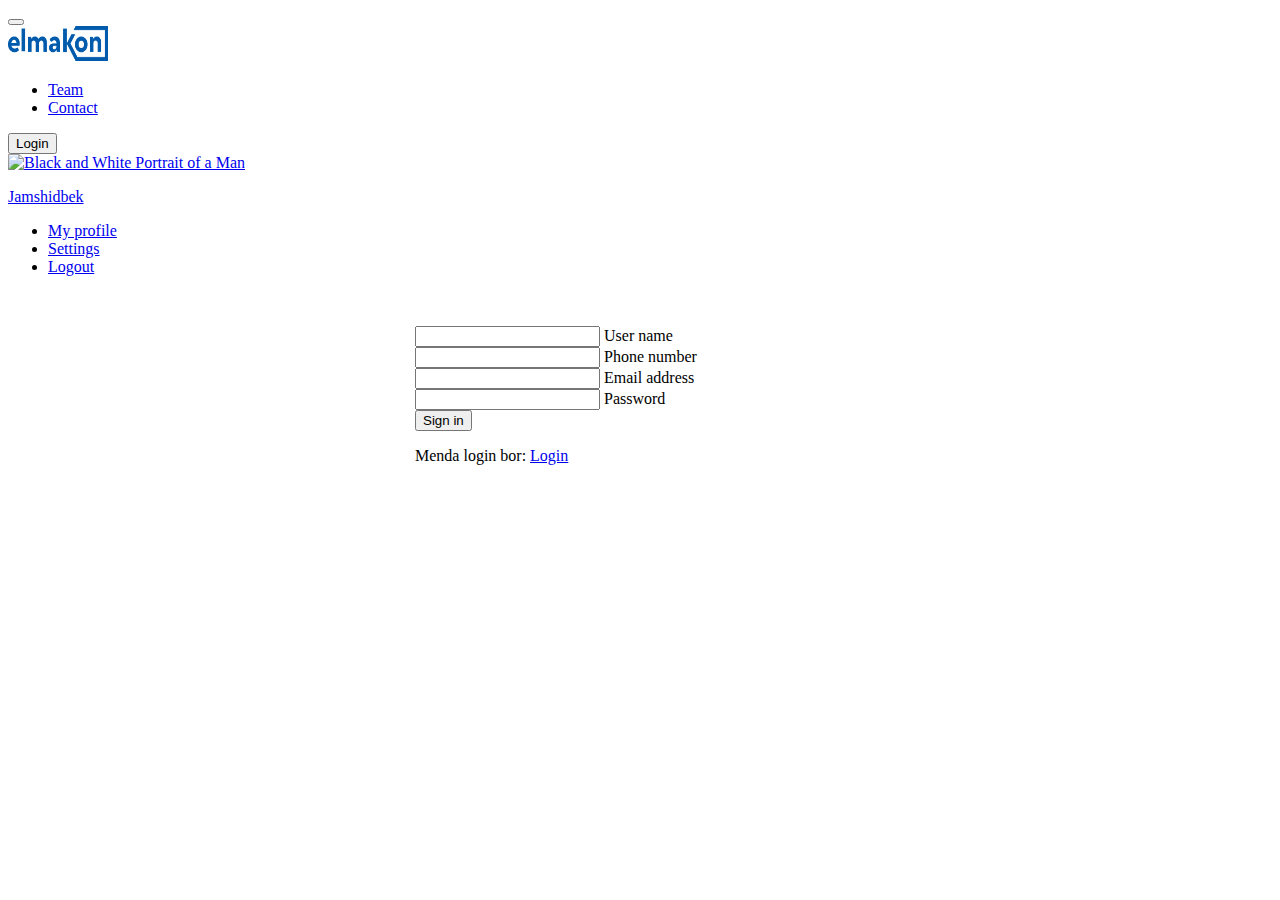
==== admin.html @ 8b752847 "Initial commit" ====
<!DOCTYPE html>
<html lang="en">

<head>
    
    <meta charset="utf-8">
    <meta http-equiv="X-UA-Compatible" content="IE=edge">
    <meta name="viewport" content="width=device-width, initial-scale=1, shrink-to-fit=no">
    <meta name="description" content="">
    <meta name="author" content="">
    
    <title>Admin Panel</title>
    
    <!-- Custom fonts for this template-->
    <!-- <link href="/fontawesome-free/css/all.min.css" rel="stylesheet" type="text/css"> -->
    <link
    href="https://fonts.googleapis.com/css?family=Nunito:200,200i,300,300i,400,400i,600,600i,700,700i,800,800i,900,900i"
    rel="stylesheet">
    <link
    href="https://cdnjs.cloudflare.com/ajax/libs/mdb-ui-kit/6.1.0/mdb.min.css"
    rel="stylesheet"
    />
    <link rel="stylesheet" href="https://cdnjs.cloudflare.com/ajax/libs/font-awesome/6.2.1/css/all.min.css" integrity="sha512-MV7K8+y+gLIBoVD59lQIYicR65iaqukzvf/nwasF0nqhPay5w/9lJmVM2hMDcnK1OnMGCdVK+iQrJ7lzPJQd1w==" crossorigin="anonymous" referrerpolicy="no-referrer" />
    <link rel="stylesheet" href="./css/admin.css">
    
</head>

<body id="page-top">
    <div class="modals d-none shadow-lg">
        <i class="fa-solid fa-xmark position-absolute close-modal"></i>
        <form class="js-form" autocomplete="off">
            <div class="form-outline mb-4">
                <input type="text" id="form2Example1" class="form-control pro-name" />
                <label class="form-label" for="form2Example1">Name</label>
            </div>
            
            <div class="form-outline mb-4">
                <input type="text" id="form2Example3" class="form-control pro-desc" />
                <label class="form-label" for="form2Example3">Description</label>
            </div>

            <div class="form-outline mb-4">
                <input type="file" id="pro-img" accept="image/*" name="myFiles" class="form-control " />
                <!-- <label class="form-label" for="pro-img"></label> -->
            </div>
            
            <div class="form-outline mb-4">
                <input type="number" id="form2Example2" class="form-control pro-price" />
                <label class="form-label" for="form2Example2">Price</label>
            </div>
            
            <button type="submit" class="btn btn-primary btn-block mb-4">Add</button>
        </form>
    </div>

    <div class="editModal d-none shadow-lg">
        <i class="fa-solid fa-xmark position-absolute edit-modal-close"></i>
        <form class="js-edit-form" autocomplete="off">
            <div class="form-outline mb-4">
                <input type="text" id="form2Example1" class="form-control edit-name" />
                <label class="form-label" for="form2Example1">Name</label>
            </div>
            
            <div class="form-outline mb-4">
                <input type="text" id="form2Example3" class="form-control edit-desc" />
                <label class="form-label" for="form2Example3">Description</label>
            </div>

            <div class="form-outline mb-4">
                <input type="file" id="edit-img" accept="image/*" name="myFiles" class="form-control " />
                <!-- <label class="form-label" for="pro-img"></label> -->
            </div>
            
            <div class="form-outline mb-4">
                <input type="number" id="form2Example2" class="form-control edit-price" />
                <label class="form-label" for="form2Example2">Price</label>
            </div>
            
            <button type="submit" class="btn btn-primary btn-block mb-4">Add</button>
        </form>
    </div>
    <!-- Page Wrapper -->
    <div id="wrapper">
        
        <!-- Sidebar -->
        <ul class="navbar-nav bg-gradient-primary sidebar sidebar-dark accordion" id="accordionSidebar">
            
            <!-- Sidebar - Brand -->
            <a class="sidebar-brand d-flex align-items-center justify-content-center" href="index.html">
                <div class="sidebar-brand-icon rotate-n-15">
                    <i class="fas fa-laugh-wink"></i>
                </div>
                <div class="sidebar-brand-text mx-3">Admin</div>
            </a>
            
            <!-- Divider -->
            <hr class="sidebar-divider my-0">
            
            <!-- Nav Item - Dashboard -->
            <li class="nav-item active">
                <a class="nav-link" href="index.html">
                    <i class="fas fa-fw fa-tachometer-alt"></i>
                    <span>Products</span></a>
                </li>
                
                <!-- Divider -->
                <hr class="sidebar-divider">
                
            
            </li>
            
          
        
        <!-- Divider -->
        <hr class="sidebar-divider">
        
        
    </ul>
    <!-- End of Sidebar -->
    
    <!-- Content Wrapper -->
    <div id="content-wrapper" class="d-flex flex-column">
        
        <!-- Main Content -->
        <div id="content">
            
            <!-- Topbar -->
            <nav class="navbar navbar-expand navbar-light bg-white topbar mb-4 static-top shadow">
                
                <!-- Sidebar Toggle (Topbar) -->
                <button id="sidebarToggleTop" class="btn btn-link d-md-none rounded-circle mr-3">
                    <i class="fa fa-bars"></i>
                </button>
                
                <!-- Topbar Search -->
                <form
                class="d-none d-sm-inline-block form-inline mr-auto ml-md-3 my-2 my-md-0 mw-100 navbar-search">
                <div class="input-group">
                    <input type="text" class="form-control bg-light border-0 small" placeholder="Search for..."
                    aria-label="Search" aria-describedby="basic-addon2">
                    <div class="input-group-append">
                        <button class="btn btn-primary" type="button">
                            <i class="fas fa-search fa-sm"></i>
                        </button>
                    </div>
                </div>
            </form>
            
            <!-- Topbar Navbar -->
            <ul class="navbar-nav ml-auto">
                
                <!-- Nav Item - Search Dropdown (Visible Only XS) -->
                <li class="nav-item dropdown no-arrow d-sm-none">
                    <a class="nav-link dropdown-toggle" href="#" id="searchDropdown" role="button"
                    data-toggle="dropdown" aria-haspopup="true" aria-expanded="false">
                    <i class="fas fa-search fa-fw"></i>
                </a>
            </li>
            <li class="nav-item dropdown no-arrow mx-1">
                <a class="nav-link dropdown-toggle" href="#" id="alertsDropdown" role="button"
                data-toggle="dropdown" aria-haspopup="true" aria-expanded="false">
                <i class="fas fa-bell fa-fw"></i>
                <span class="badge badge-danger badge-counter">3+</span>
            </a>
        </li>
        
        <!-- Nav Item - Messages -->
        <li class="nav-item dropdown no-arrow mx-1">
            <a class="nav-link dropdown-toggle" href="#" id="messagesDropdown" role="button"
            data-toggle="dropdown" aria-haspopup="true" aria-expanded="false">
            <i class="fas fa-envelope fa-fw"></i>
            <!-- Counter - Messages -->
            <span class="badge badge-danger badge-counter">7</span>
        </a>
        
    </li>
    
    <div class="topbar-divider d-none d-sm-block"></div>
    
    <!-- Nav Item - User Information -->
    <!-- <li class="nav-item dropdown no-arrow">
        <a class="nav-link dropdown-toggle" href="#" id="userDropdown" role="button"
        data-toggle="dropdown" aria-haspopup="true" aria-expanded="false">
        <span class="mr-2 d-none d-lg-inline text-gray-600 small">Douglas McGee</span>
        <img class="img-profile rounded-circle"
        src="">
    </a>
</li> -->

</ul>

</nav>
<!-- End of Topbar -->

<!-- Begin Page Content -->
<div class="container-fluid">
    
    <!-- Page Heading -->
    <div class="d-sm-flex align-items-center justify-content-between mb-4">
        <a href="#" class="d-none d-sm-inline-block btn btn-sm btn-primary shadow-sm open-modal"> Add Product <i
            class="fas fa-download fa-sm ms-2 text-white"></i></a>
            <h1 class="h3 mb-0 text-gray-800">Dashboard</h1>
        </div>
        
        
        <div class="row gy-4 js-list mt-4">
            
        </div>
        
    </div>
    <!-- /.container-fluid -->
    
</div>
<!-- End of Main Content -->

<!-- Footer -->
<footer class="sticky-footer bg-white">
    <div class="container my-auto">
        <div class="copyright text-center my-auto">
            <span>Copyright &copy; Your Website 2021</span>
        </div>
    </div>
</footer>
<!-- End of Footer -->

</div>
<!-- End of Content Wrapper -->

</div>

<a class="scroll-to-top rounded" href="#page-top">
    <i class="fas fa-angle-up"></i>
</a>

<script src="./js/admin.js"></script>
<script
type="text/javascript"
src="https://cdnjs.cloudflare.com/ajax/libs/mdb-ui-kit/6.1.0/mdb.min.js"
></script>
</body>

</html>
---- css/admin.css ----
.user-like {
  top: 15px;
  right: 15px;
  font-size: 20px;
  cursor: pointer;
}

.card {
  box-shadow: rgba(50, 50, 93, 0.25) 0px 6px 12px -2px,
    rgba(0, 0, 0, 0.3) 0px 3px 7px -3px;
}

.fa-pen-to-square {
  display: flex;
  align-items: center;
  justify-content: center;
  background-color: #f6c23e;
  padding: 10px;
  border-radius: 10px;
  color: #fff;
  cursor: pointer;
}

.js-form {
  width: 100%;
  max-width: 450px;
  margin: 0 auto;
  margin-top: 50px;
}

.modals {
  padding: 20px;
  border-radius: 20px;
  width: 100%;
  max-width: 450px;
  max-height: 350px;
  display: flex;
  justify-content: center;
  align-items: center;
  position: absolute;
  right: 0;
  left: 0;
  top: 0;
  bottom: 0;
  margin: auto;
  background-color: #fff;
  z-index: 9999;
}

.editModal {
  padding: 20px;
  border-radius: 20px;
  width: 100%;
  max-width: 450px;
  max-height: 350px;
  display: flex;
  justify-content: center;
  align-items: center;
  position: absolute;
  right: 0;
  left: 0;
  top: 0;
  bottom: 0;
  margin: auto;
  background-color: #fff;
  z-index: 9999;
}

.modalOpacity {
  opacity: 1;
}

.fa-xmark {
  cursor: pointer;
  font-size: 17px;
  right: 20px;
  top: 15px;
}

.fa-trash {
  display: flex;
  align-items: center;
  justify-content: center;
  background-color: #d6002a;
  padding: 10px;
  border-radius: 10px;
  color: #fff;
  cursor: pointer;
}

.price__credit {
  font-feature-settings: "pnum" on, "lnum" on;
  background: #ffd740;
  border-radius: 6px;
  color: #111;
  font-size: 12px;
  font-weight: 600;
  justify-content: center;
  line-height: 16px;
  margin-right: auto;
  min-height: 24px;
  order: 3;
  padding: 4px 8px;
  white-space: nowrap;
}

.phone__price {
  font-feature-settings: "pnum" on, "lnum" on;
  color: #111;
}

.phone__name {
  font-feature-settings: "pnum" on, "lnum" on;
  font-size: 16px;
  font-weight: 500;
  height: 48px;
  /* line-height: 24px; */
  overflow: hidden;
  color: #111;
}

:root {
  --blue: #4e73df;
  --indigo: #6610f2;
  --purple: #6f42c1;
  --pink: #e83e8c;
  --red: #e74a3b;
  --orange: #fd7e14;
  --yellow: #f6c23e;
  --green: #1cc88a;
  --teal: #20c9a6;
  --cyan: #36b9cc;
  --white: #fff;
  --gray: #858796;
  --gray-dark: #5a5c69;
  --primary: #4e73df;
  --secondary: #858796;
  --success: #1cc88a;
  --info: #36b9cc;
  --warning: #f6c23e;
  --danger: #e74a3b;
  --light: #f8f9fc;
  --dark: #5a5c69;
  --breakpoint-xs: 0;
  --breakpoint-sm: 576px;
  --breakpoint-md: 768px;
  --breakpoint-lg: 992px;
  --breakpoint-xl: 1200px;
  --font-family-sans-serif: "Nunito", -apple-system, BlinkMacSystemFont,
    "Segoe UI", Roboto, "Helvetica Neue", Arial, sans-serif, "Apple Color Emoji",
    "Segoe UI Emoji", "Segoe UI Symbol", "Noto Color Emoji";
  --font-family-monospace: SFMono-Regular, Menlo, Monaco, Consolas,
    "Liberation Mono", "Courier New", monospace;
}

*,
*::before,
*::after {
  box-sizing: border-box;
}

html {
  font-family: sans-serif;
  line-height: 1.15;
  -webkit-text-size-adjust: 100%;
  -webkit-tap-highlight-color: rgba(0, 0, 0, 0);
}

article,
aside,
figcaption,
figure,
footer,
header,
hgroup,
main,
nav,
section {
  display: block;
}

body {
  margin: 0;
  font-family: "Nunito", -apple-system, BlinkMacSystemFont, "Segoe UI", Roboto,
    "Helvetica Neue", Arial, sans-serif, "Apple Color Emoji", "Segoe UI Emoji",
    "Segoe UI Symbol", "Noto Color Emoji";
  font-size: 1rem;
  font-weight: 400;
  line-height: 1.5;
  color: #858796;
  text-align: left;
  background-color: #fff;
}

[tabindex="-1"]:focus:not(:focus-visible) {
  outline: 0 !important;
}

hr {
  box-sizing: content-box;
  height: 0;
  overflow: visible;
}

h1,
h2,
h3,
h4,
h5,
h6 {
  margin-top: 0;
  margin-bottom: 0.5rem;
}

p {
  margin-top: 0;
  margin-bottom: 1rem;
}

abbr[title],
abbr[data-original-title] {
  text-decoration: underline;
  -webkit-text-decoration: underline dotted;
  text-decoration: underline dotted;
  cursor: help;
  border-bottom: 0;
  -webkit-text-decoration-skip-ink: none;
  text-decoration-skip-ink: none;
}

address {
  margin-bottom: 1rem;
  font-style: normal;
  line-height: inherit;
}

ol,
ul,
dl {
  margin-top: 0;
  margin-bottom: 1rem;
}

ol ol,
ul ul,
ol ul,
ul ol {
  margin-bottom: 0;
}

dt {
  font-weight: 700;
}

dd {
  margin-bottom: 0.5rem;
  margin-left: 0;
}

blockquote {
  margin: 0 0 1rem;
}

b,
strong {
  font-weight: bolder;
}

small {
  font-size: 80%;
}

sub,
sup {
  position: relative;
  font-size: 75%;
  line-height: 0;
  vertical-align: baseline;
}

sub {
  bottom: -0.25em;
}

sup {
  top: -0.5em;
}

a {
  color: #4e73df;
  text-decoration: none;
  background-color: transparent;
}

a:hover {
  color: #224abe;
  text-decoration: underline;
}

a:not([href]):not([class]) {
  color: inherit;
  text-decoration: none;
}

a:not([href]):not([class]):hover {
  color: inherit;
  text-decoration: none;
}

pre,
code,
kbd,
samp {
  font-family: SFMono-Regular, Menlo, Monaco, Consolas, "Liberation Mono",
    "Courier New", monospace;
  font-size: 1em;
}

pre {
  margin-top: 0;
  margin-bottom: 1rem;
  overflow: auto;
  -ms-overflow-style: scrollbar;
}

figure {
  margin: 0 0 1rem;
}

img {
  vertical-align: middle;
  border-style: none;
}

svg {
  overflow: hidden;
  vertical-align: middle;
}

table {
  border-collapse: collapse;
}

caption {
  padding-top: 0.75rem;
  padding-bottom: 0.75rem;
  color: #858796;
  text-align: left;
  caption-side: bottom;
}

th {
  text-align: inherit;
  text-align: -webkit-match-parent;
}

label {
  display: inline-block;
  margin-bottom: 0.5rem;
}

button {
  border-radius: 0;
}

button:focus:not(:focus-visible) {
  outline: 0;
}

input,
button,
select,
optgroup,
textarea {
  margin: 0;
  font-family: inherit;
  font-size: inherit;
  line-height: inherit;
}

button,
input {
  overflow: visible;
}

button,
select {
  text-transform: none;
}

[role="button"] {
  cursor: pointer;
}

select {
  word-wrap: normal;
}

button,
[type="button"],
[type="reset"],
[type="submit"] {
  -webkit-appearance: button;
}

button:not(:disabled),
[type="button"]:not(:disabled),
[type="reset"]:not(:disabled),
[type="submit"]:not(:disabled) {
  cursor: pointer;
}

button::-moz-focus-inner,
[type="button"]::-moz-focus-inner,
[type="reset"]::-moz-focus-inner,
[type="submit"]::-moz-focus-inner {
  padding: 0;
  border-style: none;
}

input[type="radio"],
input[type="checkbox"] {
  box-sizing: border-box;
  padding: 0;
}

textarea {
  overflow: auto;
  resize: vertical;
}

fieldset {
  min-width: 0;
  padding: 0;
  margin: 0;
  border: 0;
}

legend {
  display: block;
  width: 100%;
  max-width: 100%;
  padding: 0;
  margin-bottom: 0.5rem;
  font-size: 1.5rem;
  line-height: inherit;
  color: inherit;
  white-space: normal;
}

progress {
  vertical-align: baseline;
}

[type="number"]::-webkit-inner-spin-button,
[type="number"]::-webkit-outer-spin-button {
  height: auto;
}

[type="search"] {
  outline-offset: -2px;
  -webkit-appearance: none;
}

[type="search"]::-webkit-search-decoration {
  -webkit-appearance: none;
}

::-webkit-file-upload-button {
  font: inherit;
  -webkit-appearance: button;
}

output {
  display: inline-block;
}

summary {
  display: list-item;
  cursor: pointer;
}

template {
  display: none;
}

[hidden] {
  display: none !important;
}

h1,
h2,
h3,
h4,
h5,
h6,
.h1,
.h2,
.h3,
.h4,
.h5,
.h6 {
  margin-bottom: 0.5rem;
  font-weight: 400;
  line-height: 1.2;
}

h1,
.h1 {
  font-size: 2.5rem;
}

h2,
.h2 {
  font-size: 2rem;
}

h3,
.h3 {
  font-size: 1.75rem;
}

h4,
.h4 {
  font-size: 1.5rem;
}

h5,
.h5 {
  font-size: 1.25rem;
}

h6,
.h6 {
  font-size: 1rem;
}

.lead {
  font-size: 1.25rem;
  font-weight: 300;
}

.display-1 {
  font-size: 6rem;
  font-weight: 300;
  line-height: 1.2;
}

.display-2 {
  font-size: 5.5rem;
  font-weight: 300;
  line-height: 1.2;
}

.display-3 {
  font-size: 4.5rem;
  font-weight: 300;
  line-height: 1.2;
}

.display-4 {
  font-size: 3.5rem;
  font-weight: 300;
  line-height: 1.2;
}

hr {
  margin-top: 1rem;
  margin-bottom: 1rem;
  border: 0;
  border-top: 1px solid rgba(0, 0, 0, 0.1);
}

small,
.small {
  font-size: 80%;
  font-weight: 400;
}

mark,
.mark {
  padding: 0.2em;
  background-color: #fcf8e3;
}

.list-unstyled {
  padding-left: 0;
  list-style: none;
}

.list-inline {
  padding-left: 0;
  list-style: none;
}

.list-inline-item {
  display: inline-block;
}

.list-inline-item:not(:last-child) {
  margin-right: 0.5rem;
}

.initialism {
  font-size: 90%;
  text-transform: uppercase;
}

.blockquote {
  margin-bottom: 1rem;
  font-size: 1.25rem;
}

.blockquote-footer {
  display: block;
  font-size: 80%;
  color: #858796;
}

.blockquote-footer::before {
  content: "\2014\00A0";
}

.img-fluid {
  max-width: 100%;
  height: auto;
}

.img-thumbnail {
  padding: 0.25rem;
  background-color: #fff;
  border: 1px solid #dddfeb;
  border-radius: 0.35rem;
  max-width: 100%;
  height: auto;
}

.figure {
  display: inline-block;
}

.figure-img {
  margin-bottom: 0.5rem;
  line-height: 1;
}

.figure-caption {
  font-size: 90%;
  color: #858796;
}

code {
  font-size: 87.5%;
  color: #e83e8c;
  word-wrap: break-word;
}

a > code {
  color: inherit;
}

kbd {
  padding: 0.2rem 0.4rem;
  font-size: 87.5%;
  color: #fff;
  background-color: #3a3b45;
  border-radius: 0.2rem;
}

kbd kbd {
  padding: 0;
  font-size: 100%;
  font-weight: 700;
}

pre {
  display: block;
  font-size: 87.5%;
  color: #3a3b45;
}

pre code {
  font-size: inherit;
  color: inherit;
  word-break: normal;
}

.pre-scrollable {
  max-height: 340px;
  overflow-y: scroll;
}

.container,
.container-fluid,
.container-sm,
.container-md,
.container-lg,
.container-xl {
  width: 100%;
  padding-right: 0.75rem;
  padding-left: 0.75rem;
  margin-right: auto;
  margin-left: auto;
}

@media (min-width: 576px) {
  .container,
  .container-sm {
    max-width: 540px;
  }
}

@media (min-width: 768px) {
  .container,
  .container-sm,
  .container-md {
    max-width: 720px;
  }
}

@media (min-width: 992px) {
  .container,
  .container-sm,
  .container-md,
  .container-lg {
    max-width: 960px;
  }
}

@media (min-width: 1200px) {
  .container,
  .container-sm,
  .container-md,
  .container-lg,
  .container-xl {
    max-width: 1140px;
  }
}

.row {
  display: flex;
  flex-wrap: wrap;
  margin-right: -0.75rem;
  margin-left: -0.75rem;
}

.no-gutters {
  margin-right: 0;
  margin-left: 0;
}

.no-gutters > .col,
.no-gutters > [class*="col-"] {
  padding-right: 0;
  padding-left: 0;
}

.col-1,
.col-2,
.col-3,
.col-4,
.col-5,
.col-6,
.col-7,
.col-8,
.col-9,
.col-10,
.col-11,
.col-12,
.col,
.col-auto,
.col-sm-1,
.col-sm-2,
.col-sm-3,
.col-sm-4,
.col-sm-5,
.col-sm-6,
.col-sm-7,
.col-sm-8,
.col-sm-9,
.col-sm-10,
.col-sm-11,
.col-sm-12,
.col-sm,
.col-sm-auto,
.col-md-1,
.col-md-2,
.col-md-3,
.col-md-4,
.col-md-5,
.col-md-6,
.col-md-7,
.col-md-8,
.col-md-9,
.col-md-10,
.col-md-11,
.col-md-12,
.col-md,
.col-md-auto,
.col-lg-1,
.col-lg-2,
.col-lg-3,
.col-lg-4,
.col-lg-5,
.col-lg-6,
.col-lg-7,
.col-lg-8,
.col-lg-9,
.col-lg-10,
.col-lg-11,
.col-lg-12,
.col-lg,
.col-lg-auto,
.col-xl-1,
.col-xl-2,
.col-xl-3,
.col-xl-4,
.col-xl-5,
.col-xl-6,
.col-xl-7,
.col-xl-8,
.col-xl-9,
.col-xl-10,
.col-xl-11,
.col-xl-12,
.col-xl,
.col-xl-auto {
  position: relative;
  width: 100%;
  padding-right: 0.75rem;
  padding-left: 0.75rem;
}

.col {
  flex-basis: 0;
  flex-grow: 1;
  max-width: 100%;
}

.row-cols-1 > * {
  flex: 0 0 100%;
  max-width: 100%;
}

.row-cols-2 > * {
  flex: 0 0 50%;
  max-width: 50%;
}

.row-cols-3 > * {
  flex: 0 0 33.33333%;
  max-width: 33.33333%;
}

.row-cols-4 > * {
  flex: 0 0 25%;
  max-width: 25%;
}

.row-cols-5 > * {
  flex: 0 0 20%;
  max-width: 20%;
}

.row-cols-6 > * {
  flex: 0 0 16.66667%;
  max-width: 16.66667%;
}

.col-auto {
  flex: 0 0 auto;
  width: auto;
  max-width: 100%;
}

.col-1 {
  flex: 0 0 8.33333%;
  max-width: 8.33333%;
}

.col-2 {
  flex: 0 0 16.66667%;
  max-width: 16.66667%;
}

.col-3 {
  flex: 0 0 25%;
  max-width: 25%;
}

.col-4 {
  flex: 0 0 33.33333%;
  max-width: 33.33333%;
}

.col-5 {
  flex: 0 0 41.66667%;
  max-width: 41.66667%;
}

.col-6 {
  flex: 0 0 50%;
  max-width: 50%;
}

.col-7 {
  flex: 0 0 58.33333%;
  max-width: 58.33333%;
}

.col-8 {
  flex: 0 0 66.66667%;
  max-width: 66.66667%;
}

.col-9 {
  flex: 0 0 75%;
  max-width: 75%;
}

.col-10 {
  flex: 0 0 83.33333%;
  max-width: 83.33333%;
}

.col-11 {
  flex: 0 0 91.66667%;
  max-width: 91.66667%;
}

.col-12 {
  flex: 0 0 100%;
  max-width: 100%;
}

.order-first {
  order: -1;
}

.order-last {
  order: 13;
}

.order-0 {
  order: 0;
}

.order-1 {
  order: 1;
}

.order-2 {
  order: 2;
}

.order-3 {
  order: 3;
}

.order-4 {
  order: 4;
}

.order-5 {
  order: 5;
}

.order-6 {
  order: 6;
}

.order-7 {
  order: 7;
}

.order-8 {
  order: 8;
}

.order-9 {
  order: 9;
}

.order-10 {
  order: 10;
}

.order-11 {
  order: 11;
}

.order-12 {
  order: 12;
}

.offset-1 {
  margin-left: 8.33333%;
}

.offset-2 {
  margin-left: 16.66667%;
}

.offset-3 {
  margin-left: 25%;
}

.offset-4 {
  margin-left: 33.33333%;
}

.offset-5 {
  margin-left: 41.66667%;
}

.offset-6 {
  margin-left: 50%;
}

.offset-7 {
  margin-left: 58.33333%;
}

.offset-8 {
  margin-left: 66.66667%;
}

.offset-9 {
  margin-left: 75%;
}

.offset-10 {
  margin-left: 83.33333%;
}

.offset-11 {
  margin-left: 91.66667%;
}

@media (min-width: 576px) {
  .col-sm {
    flex-basis: 0;
    flex-grow: 1;
    max-width: 100%;
  }
  .row-cols-sm-1 > * {
    flex: 0 0 100%;
    max-width: 100%;
  }
  .row-cols-sm-2 > * {
    flex: 0 0 50%;
    max-width: 50%;
  }
  .row-cols-sm-3 > * {
    flex: 0 0 33.33333%;
    max-width: 33.33333%;
  }
  .row-cols-sm-4 > * {
    flex: 0 0 25%;
    max-width: 25%;
  }
  .row-cols-sm-5 > * {
    flex: 0 0 20%;
    max-width: 20%;
  }
  .row-cols-sm-6 > * {
    flex: 0 0 16.66667%;
    max-width: 16.66667%;
  }
  .col-sm-auto {
    flex: 0 0 auto;
    width: auto;
    max-width: 100%;
  }
  .col-sm-1 {
    flex: 0 0 8.33333%;
    max-width: 8.33333%;
  }
  .col-sm-2 {
    flex: 0 0 16.66667%;
    max-width: 16.66667%;
  }
  .col-sm-3 {
    flex: 0 0 25%;
    max-width: 25%;
  }
  .col-sm-4 {
    flex: 0 0 33.33333%;
    max-width: 33.33333%;
  }
  .col-sm-5 {
    flex: 0 0 41.66667%;
    max-width: 41.66667%;
  }
  .col-sm-6 {
    flex: 0 0 50%;
    max-width: 50%;
  }
  .col-sm-7 {
    flex: 0 0 58.33333%;
    max-width: 58.33333%;
  }
  .col-sm-8 {
    flex: 0 0 66.66667%;
    max-width: 66.66667%;
  }
  .col-sm-9 {
    flex: 0 0 75%;
    max-width: 75%;
  }
  .col-sm-10 {
    flex: 0 0 83.33333%;
    max-width: 83.33333%;
  }
  .col-sm-11 {
    flex: 0 0 91.66667%;
    max-width: 91.66667%;
  }
  .col-sm-12 {
    flex: 0 0 100%;
    max-width: 100%;
  }
  .order-sm-first {
    order: -1;
  }
  .order-sm-last {
    order: 13;
  }
  .order-sm-0 {
    order: 0;
  }
  .order-sm-1 {
    order: 1;
  }
  .order-sm-2 {
    order: 2;
  }
  .order-sm-3 {
    order: 3;
  }
  .order-sm-4 {
    order: 4;
  }
  .order-sm-5 {
    order: 5;
  }
  .order-sm-6 {
    order: 6;
  }
  .order-sm-7 {
    order: 7;
  }
  .order-sm-8 {
    order: 8;
  }
  .order-sm-9 {
    order: 9;
  }
  .order-sm-10 {
    order: 10;
  }
  .order-sm-11 {
    order: 11;
  }
  .order-sm-12 {
    order: 12;
  }
  .offset-sm-0 {
    margin-left: 0;
  }
  .offset-sm-1 {
    margin-left: 8.33333%;
  }
  .offset-sm-2 {
    margin-left: 16.66667%;
  }
  .offset-sm-3 {
    margin-left: 25%;
  }
  .offset-sm-4 {
    margin-left: 33.33333%;
  }
  .offset-sm-5 {
    margin-left: 41.66667%;
  }
  .offset-sm-6 {
    margin-left: 50%;
  }
  .offset-sm-7 {
    margin-left: 58.33333%;
  }
  .offset-sm-8 {
    margin-left: 66.66667%;
  }
  .offset-sm-9 {
    margin-left: 75%;
  }
  .offset-sm-10 {
    margin-left: 83.33333%;
  }
  .offset-sm-11 {
    margin-left: 91.66667%;
  }
}

@media (min-width: 768px) {
  .col-md {
    flex-basis: 0;
    flex-grow: 1;
    max-width: 100%;
  }
  .row-cols-md-1 > * {
    flex: 0 0 100%;
    max-width: 100%;
  }
  .row-cols-md-2 > * {
    flex: 0 0 50%;
    max-width: 50%;
  }
  .row-cols-md-3 > * {
    flex: 0 0 33.33333%;
    max-width: 33.33333%;
  }
  .row-cols-md-4 > * {
    flex: 0 0 25%;
    max-width: 25%;
  }
  .row-cols-md-5 > * {
    flex: 0 0 20%;
    max-width: 20%;
  }
  .row-cols-md-6 > * {
    flex: 0 0 16.66667%;
    max-width: 16.66667%;
  }
  .col-md-auto {
    flex: 0 0 auto;
    width: auto;
    max-width: 100%;
  }
  .col-md-1 {
    flex: 0 0 8.33333%;
    max-width: 8.33333%;
  }
  .col-md-2 {
    flex: 0 0 16.66667%;
    max-width: 16.66667%;
  }
  .col-md-3 {
    flex: 0 0 25%;
    max-width: 25%;
  }
  .col-md-4 {
    flex: 0 0 33.33333%;
    max-width: 33.33333%;
  }
  .col-md-5 {
    flex: 0 0 41.66667%;
    max-width: 41.66667%;
  }
  .col-md-6 {
    flex: 0 0 50%;
    max-width: 50%;
  }
  .col-md-7 {
    flex: 0 0 58.33333%;
    max-width: 58.33333%;
  }
  .col-md-8 {
    flex: 0 0 66.66667%;
    max-width: 66.66667%;
  }
  .col-md-9 {
    flex: 0 0 75%;
    max-width: 75%;
  }
  .col-md-10 {
    flex: 0 0 83.33333%;
    max-width: 83.33333%;
  }
  .col-md-11 {
    flex: 0 0 91.66667%;
    max-width: 91.66667%;
  }
  .col-md-12 {
    flex: 0 0 100%;
    max-width: 100%;
  }
  .order-md-first {
    order: -1;
  }
  .order-md-last {
    order: 13;
  }
  .order-md-0 {
    order: 0;
  }
  .order-md-1 {
    order: 1;
  }
  .order-md-2 {
    order: 2;
  }
  .order-md-3 {
    order: 3;
  }
  .order-md-4 {
    order: 4;
  }
  .order-md-5 {
    order: 5;
  }
  .order-md-6 {
    order: 6;
  }
  .order-md-7 {
    order: 7;
  }
  .order-md-8 {
    order: 8;
  }
  .order-md-9 {
    order: 9;
  }
  .order-md-10 {
    order: 10;
  }
  .order-md-11 {
    order: 11;
  }
  .order-md-12 {
    order: 12;
  }
  .offset-md-0 {
    margin-left: 0;
  }
  .offset-md-1 {
    margin-left: 8.33333%;
  }
  .offset-md-2 {
    margin-left: 16.66667%;
  }
  .offset-md-3 {
    margin-left: 25%;
  }
  .offset-md-4 {
    margin-left: 33.33333%;
  }
  .offset-md-5 {
    margin-left: 41.66667%;
  }
  .offset-md-6 {
    margin-left: 50%;
  }
  .offset-md-7 {
    margin-left: 58.33333%;
  }
  .offset-md-8 {
    margin-left: 66.66667%;
  }
  .offset-md-9 {
    margin-left: 75%;
  }
  .offset-md-10 {
    margin-left: 83.33333%;
  }
  .offset-md-11 {
    margin-left: 91.66667%;
  }
}

@media (min-width: 992px) {
  .col-lg {
    flex-basis: 0;
    flex-grow: 1;
    max-width: 100%;
  }
  .row-cols-lg-1 > * {
    flex: 0 0 100%;
    max-width: 100%;
  }
  .row-cols-lg-2 > * {
    flex: 0 0 50%;
    max-width: 50%;
  }
  .row-cols-lg-3 > * {
    flex: 0 0 33.33333%;
    max-width: 33.33333%;
  }
  .row-cols-lg-4 > * {
    flex: 0 0 25%;
    max-width: 25%;
  }
  .row-cols-lg-5 > * {
    flex: 0 0 20%;
    max-width: 20%;
  }
  .row-cols-lg-6 > * {
    flex: 0 0 16.66667%;
    max-width: 16.66667%;
  }
  .col-lg-auto {
    flex: 0 0 auto;
    width: auto;
    max-width: 100%;
  }
  .col-lg-1 {
    flex: 0 0 8.33333%;
    max-width: 8.33333%;
  }
  .col-lg-2 {
    flex: 0 0 16.66667%;
    max-width: 16.66667%;
  }
  .col-lg-3 {
    flex: 0 0 25%;
    max-width: 25%;
  }
  .col-lg-4 {
    flex: 0 0 33.33333%;
    max-width: 33.33333%;
  }
  .col-lg-5 {
    flex: 0 0 41.66667%;
    max-width: 41.66667%;
  }
  .col-lg-6 {
    flex: 0 0 50%;
    max-width: 50%;
  }
  .col-lg-7 {
    flex: 0 0 58.33333%;
    max-width: 58.33333%;
  }
  .col-lg-8 {
    flex: 0 0 66.66667%;
    max-width: 66.66667%;
  }
  .col-lg-9 {
    flex: 0 0 75%;
    max-width: 75%;
  }
  .col-lg-10 {
    flex: 0 0 83.33333%;
    max-width: 83.33333%;
  }
  .col-lg-11 {
    flex: 0 0 91.66667%;
    max-width: 91.66667%;
  }
  .col-lg-12 {
    flex: 0 0 100%;
    max-width: 100%;
  }
  .order-lg-first {
    order: -1;
  }
  .order-lg-last {
    order: 13;
  }
  .order-lg-0 {
    order: 0;
  }
  .order-lg-1 {
    order: 1;
  }
  .order-lg-2 {
    order: 2;
  }
  .order-lg-3 {
    order: 3;
  }
  .order-lg-4 {
    order: 4;
  }
  .order-lg-5 {
    order: 5;
  }
  .order-lg-6 {
    order: 6;
  }
  .order-lg-7 {
    order: 7;
  }
  .order-lg-8 {
    order: 8;
  }
  .order-lg-9 {
    order: 9;
  }
  .order-lg-10 {
    order: 10;
  }
  .order-lg-11 {
    order: 11;
  }
  .order-lg-12 {
    order: 12;
  }
  .offset-lg-0 {
    margin-left: 0;
  }
  .offset-lg-1 {
    margin-left: 8.33333%;
  }
  .offset-lg-2 {
    margin-left: 16.66667%;
  }
  .offset-lg-3 {
    margin-left: 25%;
  }
  .offset-lg-4 {
    margin-left: 33.33333%;
  }
  .offset-lg-5 {
    margin-left: 41.66667%;
  }
  .offset-lg-6 {
    margin-left: 50%;
  }
  .offset-lg-7 {
    margin-left: 58.33333%;
  }
  .offset-lg-8 {
    margin-left: 66.66667%;
  }
  .offset-lg-9 {
    margin-left: 75%;
  }
  .offset-lg-10 {
    margin-left: 83.33333%;
  }
  .offset-lg-11 {
    margin-left: 91.66667%;
  }
}

@media (min-width: 1200px) {
  .col-xl {
    flex-basis: 0;
    flex-grow: 1;
    max-width: 100%;
  }
  .row-cols-xl-1 > * {
    flex: 0 0 100%;
    max-width: 100%;
  }
  .row-cols-xl-2 > * {
    flex: 0 0 50%;
    max-width: 50%;
  }
  .row-cols-xl-3 > * {
    flex: 0 0 33.33333%;
    max-width: 33.33333%;
  }
  .row-cols-xl-4 > * {
    flex: 0 0 25%;
    max-width: 25%;
  }
  .row-cols-xl-5 > * {
    flex: 0 0 20%;
    max-width: 20%;
  }
  .row-cols-xl-6 > * {
    flex: 0 0 16.66667%;
    max-width: 16.66667%;
  }
  .col-xl-auto {
    flex: 0 0 auto;
    width: auto;
    max-width: 100%;
  }
  .col-xl-1 {
    flex: 0 0 8.33333%;
    max-width: 8.33333%;
  }
  .col-xl-2 {
    flex: 0 0 16.66667%;
    max-width: 16.66667%;
  }
  .col-xl-3 {
    flex: 0 0 25%;
    max-width: 25%;
  }
  .col-xl-4 {
    flex: 0 0 33.33333%;
    max-width: 33.33333%;
  }
  .col-xl-5 {
    flex: 0 0 41.66667%;
    max-width: 41.66667%;
  }
  .col-xl-6 {
    flex: 0 0 50%;
    max-width: 50%;
  }
  .col-xl-7 {
    flex: 0 0 58.33333%;
    max-width: 58.33333%;
  }
  .col-xl-8 {
    flex: 0 0 66.66667%;
    max-width: 66.66667%;
  }
  .col-xl-9 {
    flex: 0 0 75%;
    max-width: 75%;
  }
  .col-xl-10 {
    flex: 0 0 83.33333%;
    max-width: 83.33333%;
  }
  .col-xl-11 {
    flex: 0 0 91.66667%;
    max-width: 91.66667%;
  }
  .col-xl-12 {
    flex: 0 0 100%;
    max-width: 100%;
  }
  .order-xl-first {
    order: -1;
  }
  .order-xl-last {
    order: 13;
  }
  .order-xl-0 {
    order: 0;
  }
  .order-xl-1 {
    order: 1;
  }
  .order-xl-2 {
    order: 2;
  }
  .order-xl-3 {
    order: 3;
  }
  .order-xl-4 {
    order: 4;
  }
  .order-xl-5 {
    order: 5;
  }
  .order-xl-6 {
    order: 6;
  }
  .order-xl-7 {
    order: 7;
  }
  .order-xl-8 {
    order: 8;
  }
  .order-xl-9 {
    order: 9;
  }
  .order-xl-10 {
    order: 10;
  }
  .order-xl-11 {
    order: 11;
  }
  .order-xl-12 {
    order: 12;
  }
  .offset-xl-0 {
    margin-left: 0;
  }
  .offset-xl-1 {
    margin-left: 8.33333%;
  }
  .offset-xl-2 {
    margin-left: 16.66667%;
  }
  .offset-xl-3 {
    margin-left: 25%;
  }
  .offset-xl-4 {
    margin-left: 33.33333%;
  }
  .offset-xl-5 {
    margin-left: 41.66667%;
  }
  .offset-xl-6 {
    margin-left: 50%;
  }
  .offset-xl-7 {
    margin-left: 58.33333%;
  }
  .offset-xl-8 {
    margin-left: 66.66667%;
  }
  .offset-xl-9 {
    margin-left: 75%;
  }
  .offset-xl-10 {
    margin-left: 83.33333%;
  }
  .offset-xl-11 {
    margin-left: 91.66667%;
  }
}

.table {
  width: 100%;
  margin-bottom: 1rem;
  color: #858796;
}

.table th,
.table td {
  padding: 0.75rem;
  vertical-align: top;
  border-top: 1px solid #e3e6f0;
}

.table thead th {
  vertical-align: bottom;
  border-bottom: 2px solid #e3e6f0;
}

.table tbody + tbody {
  border-top: 2px solid #e3e6f0;
}

.table-sm th,
.table-sm td {
  padding: 0.3rem;
}

.table-bordered {
  border: 1px solid #e3e6f0;
}

.table-bordered th,
.table-bordered td {
  border: 1px solid #e3e6f0;
}

.table-bordered thead th,
.table-bordered thead td {
  border-bottom-width: 2px;
}

.table-borderless th,
.table-borderless td,
.table-borderless thead th,
.table-borderless tbody + tbody {
  border: 0;
}

.table-striped tbody tr:nth-of-type(odd) {
  background-color: rgba(0, 0, 0, 0.05);
}

.table-hover tbody tr:hover {
  color: #858796;
  background-color: rgba(0, 0, 0, 0.075);
}

.table-primary,
.table-primary > th,
.table-primary > td {
  background-color: #cdd8f6;
}

.table-primary th,
.table-primary td,
.table-primary thead th,
.table-primary tbody + tbody {
  border-color: #a3b6ee;
}

.table-hover .table-primary:hover {
  background-color: #b7c7f2;
}

.table-hover .table-primary:hover > td,
.table-hover .table-primary:hover > th {
  background-color: #b7c7f2;
}

.table-secondary,
.table-secondary > th,
.table-secondary > td {
  background-color: #dddde2;
}

.table-secondary th,
.table-secondary td,
.table-secondary thead th,
.table-secondary tbody + tbody {
  border-color: #c0c1c8;
}

.table-hover .table-secondary:hover {
  background-color: #cfcfd6;
}

.table-hover .table-secondary:hover > td,
.table-hover .table-secondary:hover > th {
  background-color: #cfcfd6;
}

.table-success,
.table-success > th,
.table-success > td {
  background-color: #bff0de;
}

.table-success th,
.table-success td,
.table-success thead th,
.table-success tbody + tbody {
  border-color: #89e2c2;
}

.table-hover .table-success:hover {
  background-color: #aaebd3;
}

.table-hover .table-success:hover > td,
.table-hover .table-success:hover > th {
  background-color: #aaebd3;
}

.table-info,
.table-info > th,
.table-info > td {
  background-color: #c7ebf1;
}

.table-info th,
.table-info td,
.table-info thead th,
.table-info tbody + tbody {
  border-color: #96dbe4;
}

.table-hover .table-info:hover {
  background-color: #b3e4ec;
}

.table-hover .table-info:hover > td,
.table-hover .table-info:hover > th {
  background-color: #b3e4ec;
}

.table-warning,
.table-warning > th,
.table-warning > td {
  background-color: #fceec9;
}

.table-warning th,
.table-warning td,
.table-warning thead th,
.table-warning tbody + tbody {
  border-color: #fadf9b;
}

.table-hover .table-warning:hover {
  background-color: #fbe6b1;
}

.table-hover .table-warning:hover > td,
.table-hover .table-warning:hover > th {
  background-color: #fbe6b1;
}

.table-danger,
.table-danger > th,
.table-danger > td {
  background-color: #f8ccc8;
}

.table-danger th,
.table-danger td,
.table-danger thead th,
.table-danger tbody + tbody {
  border-color: #f3a199;
}

.table-hover .table-danger:hover {
  background-color: #f5b7b1;
}

.table-hover .table-danger:hover > td,
.table-hover .table-danger:hover > th {
  background-color: #f5b7b1;
}

.table-light,
.table-light > th,
.table-light > td {
  background-color: #fdfdfe;
}

.table-light th,
.table-light td,
.table-light thead th,
.table-light tbody + tbody {
  border-color: #fbfcfd;
}

.table-hover .table-light:hover {
  background-color: #ececf6;
}

.table-hover .table-light:hover > td,
.table-hover .table-light:hover > th {
  background-color: #ececf6;
}

.table-dark,
.table-dark > th,
.table-dark > td {
  background-color: #d1d1d5;
}

.table-dark th,
.table-dark td,
.table-dark thead th,
.table-dark tbody + tbody {
  border-color: #a9aab1;
}

.table-hover .table-dark:hover {
  background-color: #c4c4c9;
}

.table-hover .table-dark:hover > td,
.table-hover .table-dark:hover > th {
  background-color: #c4c4c9;
}

.table-active,
.table-active > th,
.table-active > td {
  background-color: rgba(0, 0, 0, 0.075);
}

.table-hover .table-active:hover {
  background-color: rgba(0, 0, 0, 0.075);
}

.table-hover .table-active:hover > td,
.table-hover .table-active:hover > th {
  background-color: rgba(0, 0, 0, 0.075);
}

.table .thead-dark th {
  color: #fff;
  background-color: #5a5c69;
  border-color: #6c6e7e;
}

.table .thead-light th {
  color: #6e707e;
  background-color: #eaecf4;
  border-color: #e3e6f0;
}

.table-dark {
  color: #fff;
  background-color: #5a5c69;
}

.table-dark th,
.table-dark td,
.table-dark thead th {
  border-color: #6c6e7e;
}

.table-dark.table-bordered {
  border: 0;
}

.table-dark.table-striped tbody tr:nth-of-type(odd) {
  background-color: rgba(255, 255, 255, 0.05);
}

.table-dark.table-hover tbody tr:hover {
  color: #fff;
  background-color: rgba(255, 255, 255, 0.075);
}

@media (max-width: 575.98px) {
  .table-responsive-sm {
    display: block;
    width: 100%;
    overflow-x: auto;
    -webkit-overflow-scrolling: touch;
  }
  .table-responsive-sm > .table-bordered {
    border: 0;
  }
}

@media (max-width: 767.98px) {
  .table-responsive-md {
    display: block;
    width: 100%;
    overflow-x: auto;
    -webkit-overflow-scrolling: touch;
  }
  .table-responsive-md > .table-bordered {
    border: 0;
  }
}

@media (max-width: 991.98px) {
  .table-responsive-lg {
    display: block;
    width: 100%;
    overflow-x: auto;
    -webkit-overflow-scrolling: touch;
  }
  .table-responsive-lg > .table-bordered {
    border: 0;
  }
}

@media (max-width: 1199.98px) {
  .table-responsive-xl {
    display: block;
    width: 100%;
    overflow-x: auto;
    -webkit-overflow-scrolling: touch;
  }
  .table-responsive-xl > .table-bordered {
    border: 0;
  }
}

.table-responsive {
  display: block;
  width: 100%;
  overflow-x: auto;
  -webkit-overflow-scrolling: touch;
}

.table-responsive > .table-bordered {
  border: 0;
}

.form-control {
  display: block;
  width: 100%;
  height: calc(1.5em + 0.75rem + 2px);
  padding: 0.375rem 0.75rem;
  font-size: 1rem;
  font-weight: 400;
  line-height: 1.5;
  color: #6e707e;
  background-color: #fff;
  background-clip: padding-box;
  border: 1px solid #d1d3e2;
  border-radius: 0.35rem;
  transition: border-color 0.15s ease-in-out, box-shadow 0.15s ease-in-out;
}

@media (prefers-reduced-motion: reduce) {
  .form-control {
    transition: none;
  }
}

.form-control::-ms-expand {
  background-color: transparent;
  border: 0;
}

.form-control:-moz-focusring {
  color: transparent;
  text-shadow: 0 0 0 #6e707e;
}

.form-control:focus {
  color: #6e707e;
  background-color: #fff;
  border-color: #bac8f3;
  outline: 0;
  box-shadow: 0 0 0 0.2rem rgba(78, 115, 223, 0.25);
}

.form-control::-webkit-input-placeholder {
  color: #858796;
  opacity: 1;
}

.form-control::-moz-placeholder {
  color: #858796;
  opacity: 1;
}

.form-control:-ms-input-placeholder {
  color: #858796;
  opacity: 1;
}

.form-control::-ms-input-placeholder {
  color: #858796;
  opacity: 1;
}

.form-control::placeholder {
  color: #858796;
  opacity: 1;
}

.form-control:disabled,
.form-control[readonly] {
  background-color: #eaecf4;
  opacity: 1;
}

input[type="date"].form-control,
input[type="time"].form-control,
input[type="datetime-local"].form-control,
input[type="month"].form-control {
  -webkit-appearance: none;
  -moz-appearance: none;
  appearance: none;
}

select.form-control:focus::-ms-value {
  color: #6e707e;
  background-color: #fff;
}

.form-control-file,
.form-control-range {
  display: block;
  width: 100%;
}

.col-form-label {
  padding-top: calc(0.375rem + 1px);
  padding-bottom: calc(0.375rem + 1px);
  margin-bottom: 0;
  font-size: inherit;
  line-height: 1.5;
}

.col-form-label-lg {
  padding-top: calc(0.5rem + 1px);
  padding-bottom: calc(0.5rem + 1px);
  font-size: 1.25rem;
  line-height: 1.5;
}

.col-form-label-sm {
  padding-top: calc(0.25rem + 1px);
  padding-bottom: calc(0.25rem + 1px);
  font-size: 0.875rem;
  line-height: 1.5;
}

.form-control-plaintext {
  display: block;
  width: 100%;
  padding: 0.375rem 0;
  margin-bottom: 0;
  font-size: 1rem;
  line-height: 1.5;
  color: #858796;
  background-color: transparent;
  border: solid transparent;
  border-width: 1px 0;
}

.form-control-plaintext.form-control-sm,
.form-control-plaintext.form-control-lg {
  padding-right: 0;
  padding-left: 0;
}

.form-control-sm {
  height: calc(1.5em + 0.5rem + 2px);
  padding: 0.25rem 0.5rem;
  font-size: 0.875rem;
  line-height: 1.5;
  border-radius: 0.2rem;
}

.form-control-lg {
  height: calc(1.5em + 1rem + 2px);
  padding: 0.5rem 1rem;
  font-size: 1.25rem;
  line-height: 1.5;
  border-radius: 0.3rem;
}

select.form-control[size],
select.form-control[multiple] {
  height: auto;
}

textarea.form-control {
  height: auto;
}

.form-group {
  margin-bottom: 1rem;
}

.form-text {
  display: block;
  margin-top: 0.25rem;
}

.form-row {
  display: flex;
  flex-wrap: wrap;
  margin-right: -5px;
  margin-left: -5px;
}

.form-row > .col,
.form-row > [class*="col-"] {
  padding-right: 5px;
  padding-left: 5px;
}

.form-check {
  position: relative;
  display: block;
  padding-left: 1.25rem;
}

.form-check-input {
  position: absolute;
  margin-top: 0.3rem;
  margin-left: -1.25rem;
}

.form-check-input[disabled] ~ .form-check-label,
.form-check-input:disabled ~ .form-check-label {
  color: #858796;
}

.form-check-label {
  margin-bottom: 0;
}

.form-check-inline {
  display: inline-flex;
  align-items: center;
  padding-left: 0;
  margin-right: 0.75rem;
}

.form-check-inline .form-check-input {
  position: static;
  margin-top: 0;
  margin-right: 0.3125rem;
  margin-left: 0;
}

.valid-feedback {
  display: none;
  width: 100%;
  margin-top: 0.25rem;
  font-size: 80%;
  color: #1cc88a;
}

.valid-tooltip {
  position: absolute;
  top: 100%;
  left: 0;
  z-index: 5;
  display: none;
  max-width: 100%;
  padding: 0.25rem 0.5rem;
  margin-top: 0.1rem;
  font-size: 0.875rem;
  line-height: 1.5;
  color: #fff;
  background-color: rgba(28, 200, 138, 0.9);
  border-radius: 0.35rem;
}

.form-row > .col > .valid-tooltip,
.form-row > [class*="col-"] > .valid-tooltip {
  left: 5px;
}

.was-validated :valid ~ .valid-feedback,
.was-validated :valid ~ .valid-tooltip,
.is-valid ~ .valid-feedback,
.is-valid ~ .valid-tooltip {
  display: block;
}

.was-validated .form-control:valid,
.form-control.is-valid {
  border-color: #1cc88a;
  padding-right: calc(1.5em + 0.75rem);
  background-image: url("data:image/svg+xml,%3csvg xmlns='http://www.w3.org/2000/svg' width='8' height='8' viewBox='0 0 8 8'%3e%3cpath fill='%231cc88a' d='M2.3 6.73L.6 4.53c-.4-1.04.46-1.4 1.1-.8l1.1 1.4 3.4-3.8c.6-.63 1.6-.27 1.2.7l-4 4.6c-.43.5-.8.4-1.1.1z'/%3e%3c/svg%3e");
  background-repeat: no-repeat;
  background-position: right calc(0.375em + 0.1875rem) center;
  background-size: calc(0.75em + 0.375rem) calc(0.75em + 0.375rem);
}

.was-validated .form-control:valid:focus,
.form-control.is-valid:focus {
  border-color: #1cc88a;
  box-shadow: 0 0 0 0.2rem rgba(28, 200, 138, 0.25);
}

.was-validated textarea.form-control:valid,
textarea.form-control.is-valid {
  padding-right: calc(1.5em + 0.75rem);
  background-position: top calc(0.375em + 0.1875rem) right
    calc(0.375em + 0.1875rem);
}

.was-validated .custom-select:valid,
.custom-select.is-valid {
  border-color: #1cc88a;
  padding-right: calc(0.75em + 2.3125rem);
  background: url("data:image/svg+xml,%3csvg xmlns='http://www.w3.org/2000/svg' width='4' height='5' viewBox='0 0 4 5'%3e%3cpath fill='%235a5c69' d='M2 0L0 2h4zm0 5L0 3h4z'/%3e%3c/svg%3e")
      right 0.75rem center/8px 10px no-repeat,
    #fff
      url("data:image/svg+xml,%3csvg xmlns='http://www.w3.org/2000/svg' width='8' height='8' viewBox='0 0 8 8'%3e%3cpath fill='%231cc88a' d='M2.3 6.73L.6 4.53c-.4-1.04.46-1.4 1.1-.8l1.1 1.4 3.4-3.8c.6-.63 1.6-.27 1.2.7l-4 4.6c-.43.5-.8.4-1.1.1z'/%3e%3c/svg%3e")
      center right 1.75rem / calc(0.75em + 0.375rem) calc(0.75em + 0.375rem)
      no-repeat;
}

.was-validated .custom-select:valid:focus,
.custom-select.is-valid:focus {
  border-color: #1cc88a;
  box-shadow: 0 0 0 0.2rem rgba(28, 200, 138, 0.25);
}

.was-validated .form-check-input:valid ~ .form-check-label,
.form-check-input.is-valid ~ .form-check-label {
  color: #1cc88a;
}

.was-validated .form-check-input:valid ~ .valid-feedback,
.was-validated .form-check-input:valid ~ .valid-tooltip,
.form-check-input.is-valid ~ .valid-feedback,
.form-check-input.is-valid ~ .valid-tooltip {
  display: block;
}

.was-validated .custom-control-input:valid ~ .custom-control-label,
.custom-control-input.is-valid ~ .custom-control-label {
  color: #1cc88a;
}

.was-validated .custom-control-input:valid ~ .custom-control-label::before,
.custom-control-input.is-valid ~ .custom-control-label::before {
  border-color: #1cc88a;
}

.was-validated
  .custom-control-input:valid:checked
  ~ .custom-control-label::before,
.custom-control-input.is-valid:checked ~ .custom-control-label::before {
  border-color: #34e3a4;
  background-color: #34e3a4;
}

.was-validated
  .custom-control-input:valid:focus
  ~ .custom-control-label::before,
.custom-control-input.is-valid:focus ~ .custom-control-label::before {
  box-shadow: 0 0 0 0.2rem rgba(28, 200, 138, 0.25);
}

.was-validated
  .custom-control-input:valid:focus:not(:checked)
  ~ .custom-control-label::before,
.custom-control-input.is-valid:focus:not(:checked)
  ~ .custom-control-label::before {
  border-color: #1cc88a;
}

.was-validated .custom-file-input:valid ~ .custom-file-label,
.custom-file-input.is-valid ~ .custom-file-label {
  border-color: #1cc88a;
}

.was-validated .custom-file-input:valid:focus ~ .custom-file-label,
.custom-file-input.is-valid:focus ~ .custom-file-label {
  border-color: #1cc88a;
  box-shadow: 0 0 0 0.2rem rgba(28, 200, 138, 0.25);
}

.invalid-feedback {
  display: none;
  width: 100%;
  margin-top: 0.25rem;
  font-size: 80%;
  color: #e74a3b;
}

.invalid-tooltip {
  position: absolute;
  top: 100%;
  left: 0;
  z-index: 5;
  display: none;
  max-width: 100%;
  padding: 0.25rem 0.5rem;
  margin-top: 0.1rem;
  font-size: 0.875rem;
  line-height: 1.5;
  color: #fff;
  background-color: rgba(231, 74, 59, 0.9);
  border-radius: 0.35rem;
}

.form-row > .col > .invalid-tooltip,
.form-row > [class*="col-"] > .invalid-tooltip {
  left: 5px;
}

.was-validated :invalid ~ .invalid-feedback,
.was-validated :invalid ~ .invalid-tooltip,
.is-invalid ~ .invalid-feedback,
.is-invalid ~ .invalid-tooltip {
  display: block;
}

.was-validated .form-control:invalid,
.form-control.is-invalid {
  border-color: #e74a3b;
  padding-right: calc(1.5em + 0.75rem);
  background-image: url("data:image/svg+xml,%3csvg xmlns='http://www.w3.org/2000/svg' width='12' height='12' fill='none' stroke='%23e74a3b' viewBox='0 0 12 12'%3e%3ccircle cx='6' cy='6' r='4.5'/%3e%3cpath stroke-linejoin='round' d='M5.8 3.6h.4L6 6.5z'/%3e%3ccircle cx='6' cy='8.2' r='.6' fill='%23e74a3b' stroke='none'/%3e%3c/svg%3e");
  background-repeat: no-repeat;
  background-position: right calc(0.375em + 0.1875rem) center;
  background-size: calc(0.75em + 0.375rem) calc(0.75em + 0.375rem);
}

.was-validated .form-control:invalid:focus,
.form-control.is-invalid:focus {
  border-color: #e74a3b;
  box-shadow: 0 0 0 0.2rem rgba(231, 74, 59, 0.25);
}

.was-validated textarea.form-control:invalid,
textarea.form-control.is-invalid {
  padding-right: calc(1.5em + 0.75rem);
  background-position: top calc(0.375em + 0.1875rem) right
    calc(0.375em + 0.1875rem);
}

.was-validated .custom-select:invalid,
.custom-select.is-invalid {
  border-color: #e74a3b;
  padding-right: calc(0.75em + 2.3125rem);
  background: url("data:image/svg+xml,%3csvg xmlns='http://www.w3.org/2000/svg' width='4' height='5' viewBox='0 0 4 5'%3e%3cpath fill='%235a5c69' d='M2 0L0 2h4zm0 5L0 3h4z'/%3e%3c/svg%3e")
      right 0.75rem center/8px 10px no-repeat,
    #fff
      url("data:image/svg+xml,%3csvg xmlns='http://www.w3.org/2000/svg' width='12' height='12' fill='none' stroke='%23e74a3b' viewBox='0 0 12 12'%3e%3ccircle cx='6' cy='6' r='4.5'/%3e%3cpath stroke-linejoin='round' d='M5.8 3.6h.4L6 6.5z'/%3e%3ccircle cx='6' cy='8.2' r='.6' fill='%23e74a3b' stroke='none'/%3e%3c/svg%3e")
      center right 1.75rem / calc(0.75em + 0.375rem) calc(0.75em + 0.375rem)
      no-repeat;
}

.was-validated .custom-select:invalid:focus,
.custom-select.is-invalid:focus {
  border-color: #e74a3b;
  box-shadow: 0 0 0 0.2rem rgba(231, 74, 59, 0.25);
}

.was-validated .form-check-input:invalid ~ .form-check-label,
.form-check-input.is-invalid ~ .form-check-label {
  color: #e74a3b;
}

.was-validated .form-check-input:invalid ~ .invalid-feedback,
.was-validated .form-check-input:invalid ~ .invalid-tooltip,
.form-check-input.is-invalid ~ .invalid-feedback,
.form-check-input.is-invalid ~ .invalid-tooltip {
  display: block;
}

.was-validated .custom-control-input:invalid ~ .custom-control-label,
.custom-control-input.is-invalid ~ .custom-control-label {
  color: #e74a3b;
}

.was-validated .custom-control-input:invalid ~ .custom-control-label::before,
.custom-control-input.is-invalid ~ .custom-control-label::before {
  border-color: #e74a3b;
}

.was-validated
  .custom-control-input:invalid:checked
  ~ .custom-control-label::before,
.custom-control-input.is-invalid:checked ~ .custom-control-label::before {
  border-color: #ed7468;
  background-color: #ed7468;
}

.was-validated
  .custom-control-input:invalid:focus
  ~ .custom-control-label::before,
.custom-control-input.is-invalid:focus ~ .custom-control-label::before {
  box-shadow: 0 0 0 0.2rem rgba(231, 74, 59, 0.25);
}

.was-validated
  .custom-control-input:invalid:focus:not(:checked)
  ~ .custom-control-label::before,
.custom-control-input.is-invalid:focus:not(:checked)
  ~ .custom-control-label::before {
  border-color: #e74a3b;
}

.was-validated .custom-file-input:invalid ~ .custom-file-label,
.custom-file-input.is-invalid ~ .custom-file-label {
  border-color: #e74a3b;
}

.was-validated .custom-file-input:invalid:focus ~ .custom-file-label,
.custom-file-input.is-invalid:focus ~ .custom-file-label {
  border-color: #e74a3b;
  box-shadow: 0 0 0 0.2rem rgba(231, 74, 59, 0.25);
}

.form-inline {
  display: flex;
  flex-flow: row wrap;
  align-items: center;
}

.form-inline .form-check {
  width: 100%;
}

@media (min-width: 576px) {
  .form-inline label {
    display: flex;
    align-items: center;
    justify-content: center;
    margin-bottom: 0;
  }
  .form-inline .form-group {
    display: flex;
    flex: 0 0 auto;
    flex-flow: row wrap;
    align-items: center;
    margin-bottom: 0;
  }
  .form-inline .form-control {
    display: inline-block;
    width: auto;
    vertical-align: middle;
  }
  .form-inline .form-control-plaintext {
    display: inline-block;
  }
  .form-inline .input-group,
  .form-inline .custom-select {
    width: auto;
  }
  .form-inline .form-check {
    display: flex;
    align-items: center;
    justify-content: center;
    width: auto;
    padding-left: 0;
  }
  .form-inline .form-check-input {
    position: relative;
    flex-shrink: 0;
    margin-top: 0;
    margin-right: 0.25rem;
    margin-left: 0;
  }
  .form-inline .custom-control {
    align-items: center;
    justify-content: center;
  }
  .form-inline .custom-control-label {
    margin-bottom: 0;
  }
}

.btn {
  display: inline-block;
  font-weight: 400;
  color: #858796;
  text-align: center;
  vertical-align: middle;
  -webkit-user-select: none;
  -moz-user-select: none;
  -ms-user-select: none;
  user-select: none;
  background-color: transparent;
  border: 1px solid transparent;
  padding: 0.375rem 0.75rem;
  font-size: 1rem;
  line-height: 1.5;
  border-radius: 0.35rem;
  transition: color 0.15s ease-in-out, background-color 0.15s ease-in-out,
    border-color 0.15s ease-in-out, box-shadow 0.15s ease-in-out;
}

@media (prefers-reduced-motion: reduce) {
  .btn {
    transition: none;
  }
}

.btn:hover {
  color: #858796;
  text-decoration: none;
}

.btn:focus,
.btn.focus {
  outline: 0;
  box-shadow: 0 0 0 0.2rem rgba(78, 115, 223, 0.25);
}

.btn.disabled,
.btn:disabled {
  opacity: 0.65;
}

.btn:not(:disabled):not(.disabled) {
  cursor: pointer;
}

a.btn.disabled,
fieldset:disabled a.btn {
  pointer-events: none;
}

.btn-primary {
  color: #fff;
  background-color: #4e73df;
  border-color: #4e73df;
}

.btn-primary:hover {
  color: #fff;
  background-color: #2e59d9;
  border-color: #2653d4;
}

.btn-primary:focus,
.btn-primary.focus {
  color: #fff;
  background-color: #2e59d9;
  border-color: #2653d4;
  box-shadow: 0 0 0 0.2rem rgba(105, 136, 228, 0.5);
}

.btn-primary.disabled,
.btn-primary:disabled {
  color: #fff;
  background-color: #4e73df;
  border-color: #4e73df;
}

.btn-primary:not(:disabled):not(.disabled):active,
.btn-primary:not(:disabled):not(.disabled).active,
.show > .btn-primary.dropdown-toggle {
  color: #fff;
  background-color: #2653d4;
  border-color: #244ec9;
}

.btn-primary:not(:disabled):not(.disabled):active:focus,
.btn-primary:not(:disabled):not(.disabled).active:focus,
.show > .btn-primary.dropdown-toggle:focus {
  box-shadow: 0 0 0 0.2rem rgba(105, 136, 228, 0.5);
}

.btn-secondary {
  color: #fff;
  background-color: #858796;
  border-color: #858796;
}

.btn-secondary:hover {
  color: #fff;
  background-color: #717384;
  border-color: #6b6d7d;
}

.btn-secondary:focus,
.btn-secondary.focus {
  color: #fff;
  background-color: #717384;
  border-color: #6b6d7d;
  box-shadow: 0 0 0 0.2rem rgba(151, 153, 166, 0.5);
}

.btn-secondary.disabled,
.btn-secondary:disabled {
  color: #fff;
  background-color: #858796;
  border-color: #858796;
}

.btn-secondary:not(:disabled):not(.disabled):active,
.btn-secondary:not(:disabled):not(.disabled).active,
.show > .btn-secondary.dropdown-toggle {
  color: #fff;
  background-color: #6b6d7d;
  border-color: #656776;
}

.btn-secondary:not(:disabled):not(.disabled):active:focus,
.btn-secondary:not(:disabled):not(.disabled).active:focus,
.show > .btn-secondary.dropdown-toggle:focus {
  box-shadow: 0 0 0 0.2rem rgba(151, 153, 166, 0.5);
}

.btn-success {
  color: #fff;
  background-color: #1cc88a;
  border-color: #1cc88a;
}

.btn-success:hover {
  color: #fff;
  background-color: #17a673;
  border-color: #169b6b;
}

.btn-success:focus,
.btn-success.focus {
  color: #fff;
  background-color: #17a673;
  border-color: #169b6b;
  box-shadow: 0 0 0 0.2rem rgba(62, 208, 156, 0.5);
}

.btn-success.disabled,
.btn-success:disabled {
  color: #fff;
  background-color: #1cc88a;
  border-color: #1cc88a;
}

.btn-success:not(:disabled):not(.disabled):active,
.btn-success:not(:disabled):not(.disabled).active,
.show > .btn-success.dropdown-toggle {
  color: #fff;
  background-color: #169b6b;
  border-color: #149063;
}

.btn-success:not(:disabled):not(.disabled):active:focus,
.btn-success:not(:disabled):not(.disabled).active:focus,
.show > .btn-success.dropdown-toggle:focus {
  box-shadow: 0 0 0 0.2rem rgba(62, 208, 156, 0.5);
}

.btn-info {
  color: #fff;
  background-color: #36b9cc;
  border-color: #36b9cc;
}

.btn-info:hover {
  color: #fff;
  background-color: #2c9faf;
  border-color: #2a96a5;
}

.btn-info:focus,
.btn-info.focus {
  color: #fff;
  background-color: #2c9faf;
  border-color: #2a96a5;
  box-shadow: 0 0 0 0.2rem rgba(84, 196, 212, 0.5);
}

.btn-info.disabled,
.btn-info:disabled {
  color: #fff;
  background-color: #36b9cc;
  border-color: #36b9cc;
}

.btn-info:not(:disabled):not(.disabled):active,
.btn-info:not(:disabled):not(.disabled).active,
.show > .btn-info.dropdown-toggle {
  color: #fff;
  background-color: #2a96a5;
  border-color: #278c9b;
}

.btn-info:not(:disabled):not(.disabled):active:focus,
.btn-info:not(:disabled):not(.disabled).active:focus,
.show > .btn-info.dropdown-toggle:focus {
  box-shadow: 0 0 0 0.2rem rgba(84, 196, 212, 0.5);
}

.btn-warning {
  color: #fff;
  background-color: #f6c23e;
  border-color: #f6c23e;
}

.btn-warning:hover {
  color: #fff;
  background-color: #f4b619;
  border-color: #f4b30d;
}

.btn-warning:focus,
.btn-warning.focus {
  color: #fff;
  background-color: #f4b619;
  border-color: #f4b30d;
  box-shadow: 0 0 0 0.2rem rgba(247, 203, 91, 0.5);
}

.btn-warning.disabled,
.btn-warning:disabled {
  color: #fff;
  background-color: #f6c23e;
  border-color: #f6c23e;
}

.btn-warning:not(:disabled):not(.disabled):active,
.btn-warning:not(:disabled):not(.disabled).active,
.show > .btn-warning.dropdown-toggle {
  color: #fff;
  background-color: #f4b30d;
  border-color: #e9aa0b;
}

.btn-warning:not(:disabled):not(.disabled):active:focus,
.btn-warning:not(:disabled):not(.disabled).active:focus,
.show > .btn-warning.dropdown-toggle:focus {
  box-shadow: 0 0 0 0.2rem rgba(247, 203, 91, 0.5);
}

.btn-danger {
  color: #fff;
  background-color: #e74a3b;
  border-color: #e74a3b;
}

.btn-danger:hover {
  color: #fff;
  background-color: #e02d1b;
  border-color: #d52a1a;
}

.btn-danger:focus,
.btn-danger.focus {
  color: #fff;
  background-color: #e02d1b;
  border-color: #d52a1a;
  box-shadow: 0 0 0 0.2rem rgba(235, 101, 88, 0.5);
}

.btn-danger.disabled,
.btn-danger:disabled {
  color: #fff;
  background-color: #e74a3b;
  border-color: #e74a3b;
}

.btn-danger:not(:disabled):not(.disabled):active,
.btn-danger:not(:disabled):not(.disabled).active,
.show > .btn-danger.dropdown-toggle {
  color: #fff;
  background-color: #d52a1a;
  border-color: #ca2819;
}

.btn-danger:not(:disabled):not(.disabled):active:focus,
.btn-danger:not(:disabled):not(.disabled).active:focus,
.show > .btn-danger.dropdown-toggle:focus {
  box-shadow: 0 0 0 0.2rem rgba(235, 101, 88, 0.5);
}

.btn-light {
  color: #3a3b45;
  background-color: #f8f9fc;
  border-color: #f8f9fc;
}

.btn-light:hover {
  color: #3a3b45;
  background-color: #dde2f1;
  border-color: #d4daed;
}

.btn-light:focus,
.btn-light.focus {
  color: #3a3b45;
  background-color: #dde2f1;
  border-color: #d4daed;
  box-shadow: 0 0 0 0.2rem rgba(220, 221, 225, 0.5);
}

.btn-light.disabled,
.btn-light:disabled {
  color: #3a3b45;
  background-color: #f8f9fc;
  border-color: #f8f9fc;
}

.btn-light:not(:disabled):not(.disabled):active,
.btn-light:not(:disabled):not(.disabled).active,
.show > .btn-light.dropdown-toggle {
  color: #3a3b45;
  background-color: #d4daed;
  border-color: #cbd3e9;
}

.btn-light:not(:disabled):not(.disabled):active:focus,
.btn-light:not(:disabled):not(.disabled).active:focus,
.show > .btn-light.dropdown-toggle:focus {
  box-shadow: 0 0 0 0.2rem rgba(220, 221, 225, 0.5);
}

.btn-dark {
  color: #fff;
  background-color: #5a5c69;
  border-color: #5a5c69;
}

.btn-dark:hover {
  color: #fff;
  background-color: #484a54;
  border-color: #42444e;
}

.btn-dark:focus,
.btn-dark.focus {
  color: #fff;
  background-color: #484a54;
  border-color: #42444e;
  box-shadow: 0 0 0 0.2rem rgba(115, 116, 128, 0.5);
}

.btn-dark.disabled,
.btn-dark:disabled {
  color: #fff;
  background-color: #5a5c69;
  border-color: #5a5c69;
}

.btn-dark:not(:disabled):not(.disabled):active,
.btn-dark:not(:disabled):not(.disabled).active,
.show > .btn-dark.dropdown-toggle {
  color: #fff;
  background-color: #42444e;
  border-color: #3d3e47;
}

.btn-dark:not(:disabled):not(.disabled):active:focus,
.btn-dark:not(:disabled):not(.disabled).active:focus,
.show > .btn-dark.dropdown-toggle:focus {
  box-shadow: 0 0 0 0.2rem rgba(115, 116, 128, 0.5);
}

.btn-outline-primary {
  color: #4e73df;
  border-color: #4e73df;
}

.btn-outline-primary:hover {
  color: #fff;
  background-color: #4e73df;
  border-color: #4e73df;
}

.btn-outline-primary:focus,
.btn-outline-primary.focus {
  box-shadow: 0 0 0 0.2rem rgba(78, 115, 223, 0.5);
}

.btn-outline-primary.disabled,
.btn-outline-primary:disabled {
  color: #4e73df;
  background-color: transparent;
}

.btn-outline-primary:not(:disabled):not(.disabled):active,
.btn-outline-primary:not(:disabled):not(.disabled).active,
.show > .btn-outline-primary.dropdown-toggle {
  color: #fff;
  background-color: #4e73df;
  border-color: #4e73df;
}

.btn-outline-primary:not(:disabled):not(.disabled):active:focus,
.btn-outline-primary:not(:disabled):not(.disabled).active:focus,
.show > .btn-outline-primary.dropdown-toggle:focus {
  box-shadow: 0 0 0 0.2rem rgba(78, 115, 223, 0.5);
}

.btn-outline-secondary {
  color: #858796;
  border-color: #858796;
}

.btn-outline-secondary:hover {
  color: #fff;
  background-color: #858796;
  border-color: #858796;
}

.btn-outline-secondary:focus,
.btn-outline-secondary.focus {
  box-shadow: 0 0 0 0.2rem rgba(133, 135, 150, 0.5);
}

.btn-outline-secondary.disabled,
.btn-outline-secondary:disabled {
  color: #858796;
  background-color: transparent;
}

.btn-outline-secondary:not(:disabled):not(.disabled):active,
.btn-outline-secondary:not(:disabled):not(.disabled).active,
.show > .btn-outline-secondary.dropdown-toggle {
  color: #fff;
  background-color: #858796;
  border-color: #858796;
}

.btn-outline-secondary:not(:disabled):not(.disabled):active:focus,
.btn-outline-secondary:not(:disabled):not(.disabled).active:focus,
.show > .btn-outline-secondary.dropdown-toggle:focus {
  box-shadow: 0 0 0 0.2rem rgba(133, 135, 150, 0.5);
}

.btn-outline-success {
  color: #1cc88a;
  border-color: #1cc88a;
}

.btn-outline-success:hover {
  color: #fff;
  background-color: #1cc88a;
  border-color: #1cc88a;
}

.btn-outline-success:focus,
.btn-outline-success.focus {
  box-shadow: 0 0 0 0.2rem rgba(28, 200, 138, 0.5);
}

.btn-outline-success.disabled,
.btn-outline-success:disabled {
  color: #1cc88a;
  background-color: transparent;
}

.btn-outline-success:not(:disabled):not(.disabled):active,
.btn-outline-success:not(:disabled):not(.disabled).active,
.show > .btn-outline-success.dropdown-toggle {
  color: #fff;
  background-color: #1cc88a;
  border-color: #1cc88a;
}

.btn-outline-success:not(:disabled):not(.disabled):active:focus,
.btn-outline-success:not(:disabled):not(.disabled).active:focus,
.show > .btn-outline-success.dropdown-toggle:focus {
  box-shadow: 0 0 0 0.2rem rgba(28, 200, 138, 0.5);
}

.btn-outline-info {
  color: #36b9cc;
  border-color: #36b9cc;
}

.btn-outline-info:hover {
  color: #fff;
  background-color: #36b9cc;
  border-color: #36b9cc;
}

.btn-outline-info:focus,
.btn-outline-info.focus {
  box-shadow: 0 0 0 0.2rem rgba(54, 185, 204, 0.5);
}

.btn-outline-info.disabled,
.btn-outline-info:disabled {
  color: #36b9cc;
  background-color: transparent;
}

.btn-outline-info:not(:disabled):not(.disabled):active,
.btn-outline-info:not(:disabled):not(.disabled).active,
.show > .btn-outline-info.dropdown-toggle {
  color: #fff;
  background-color: #36b9cc;
  border-color: #36b9cc;
}

.btn-outline-info:not(:disabled):not(.disabled):active:focus,
.btn-outline-info:not(:disabled):not(.disabled).active:focus,
.show > .btn-outline-info.dropdown-toggle:focus {
  box-shadow: 0 0 0 0.2rem rgba(54, 185, 204, 0.5);
}

.btn-outline-warning {
  color: #f6c23e;
  border-color: #f6c23e;
}

.btn-outline-warning:hover {
  color: #fff;
  background-color: #f6c23e;
  border-color: #f6c23e;
}

.btn-outline-warning:focus,
.btn-outline-warning.focus {
  box-shadow: 0 0 0 0.2rem rgba(246, 194, 62, 0.5);
}

.btn-outline-warning.disabled,
.btn-outline-warning:disabled {
  color: #f6c23e;
  background-color: transparent;
}

.btn-outline-warning:not(:disabled):not(.disabled):active,
.btn-outline-warning:not(:disabled):not(.disabled).active,
.show > .btn-outline-warning.dropdown-toggle {
  color: #fff;
  background-color: #f6c23e;
  border-color: #f6c23e;
}

.btn-outline-warning:not(:disabled):not(.disabled):active:focus,
.btn-outline-warning:not(:disabled):not(.disabled).active:focus,
.show > .btn-outline-warning.dropdown-toggle:focus {
  box-shadow: 0 0 0 0.2rem rgba(246, 194, 62, 0.5);
}

.btn-outline-danger {
  color: #e74a3b;
  border-color: #e74a3b;
}

.btn-outline-danger:hover {
  color: #fff;
  background-color: #e74a3b;
  border-color: #e74a3b;
}

.btn-outline-danger:focus,
.btn-outline-danger.focus {
  box-shadow: 0 0 0 0.2rem rgba(231, 74, 59, 0.5);
}

.btn-outline-danger.disabled,
.btn-outline-danger:disabled {
  color: #e74a3b;
  background-color: transparent;
}

.btn-outline-danger:not(:disabled):not(.disabled):active,
.btn-outline-danger:not(:disabled):not(.disabled).active,
.show > .btn-outline-danger.dropdown-toggle {
  color: #fff;
  background-color: #e74a3b;
  border-color: #e74a3b;
}

.btn-outline-danger:not(:disabled):not(.disabled):active:focus,
.btn-outline-danger:not(:disabled):not(.disabled).active:focus,
.show > .btn-outline-danger.dropdown-toggle:focus {
  box-shadow: 0 0 0 0.2rem rgba(231, 74, 59, 0.5);
}

.btn-outline-light {
  color: #f8f9fc;
  border-color: #f8f9fc;
}

.btn-outline-light:hover {
  color: #3a3b45;
  background-color: #f8f9fc;
  border-color: #f8f9fc;
}

.btn-outline-light:focus,
.btn-outline-light.focus {
  box-shadow: 0 0 0 0.2rem rgba(248, 249, 252, 0.5);
}

.btn-outline-light.disabled,
.btn-outline-light:disabled {
  color: #f8f9fc;
  background-color: transparent;
}

.btn-outline-light:not(:disabled):not(.disabled):active,
.btn-outline-light:not(:disabled):not(.disabled).active,
.show > .btn-outline-light.dropdown-toggle {
  color: #3a3b45;
  background-color: #f8f9fc;
  border-color: #f8f9fc;
}

.btn-outline-light:not(:disabled):not(.disabled):active:focus,
.btn-outline-light:not(:disabled):not(.disabled).active:focus,
.show > .btn-outline-light.dropdown-toggle:focus {
  box-shadow: 0 0 0 0.2rem rgba(248, 249, 252, 0.5);
}

.btn-outline-dark {
  color: #5a5c69;
  border-color: #5a5c69;
}

.btn-outline-dark:hover {
  color: #fff;
  background-color: #5a5c69;
  border-color: #5a5c69;
}

.btn-outline-dark:focus,
.btn-outline-dark.focus {
  box-shadow: 0 0 0 0.2rem rgba(90, 92, 105, 0.5);
}

.btn-outline-dark.disabled,
.btn-outline-dark:disabled {
  color: #5a5c69;
  background-color: transparent;
}

.btn-outline-dark:not(:disabled):not(.disabled):active,
.btn-outline-dark:not(:disabled):not(.disabled).active,
.show > .btn-outline-dark.dropdown-toggle {
  color: #fff;
  background-color: #5a5c69;
  border-color: #5a5c69;
}

.btn-outline-dark:not(:disabled):not(.disabled):active:focus,
.btn-outline-dark:not(:disabled):not(.disabled).active:focus,
.show > .btn-outline-dark.dropdown-toggle:focus {
  box-shadow: 0 0 0 0.2rem rgba(90, 92, 105, 0.5);
}

.btn-link {
  font-weight: 400;
  color: #4e73df;
  text-decoration: none;
}

.btn-link:hover {
  color: #224abe;
  text-decoration: underline;
}

.btn-link:focus,
.btn-link.focus {
  text-decoration: underline;
}

.btn-link:disabled,
.btn-link.disabled {
  color: #858796;
  pointer-events: none;
}

.btn-lg,
.btn-group-lg > .btn {
  padding: 0.5rem 1rem;
  font-size: 1.25rem;
  line-height: 1.5;
  border-radius: 0.3rem;
}

.btn-sm,
.btn-group-sm > .btn {
  padding: 0.25rem 0.5rem;
  font-size: 0.875rem;
  line-height: 1.5;
  border-radius: 0.2rem;
}

.btn-block {
  display: block;
  width: 100%;
}

.btn-block + .btn-block {
  margin-top: 0.5rem;
}

input[type="submit"].btn-block,
input[type="reset"].btn-block,
input[type="button"].btn-block {
  width: 100%;
}

.fade {
  transition: opacity 0.15s linear;
}

@media (prefers-reduced-motion: reduce) {
  .fade {
    transition: none;
  }
}

.fade:not(.show) {
  opacity: 0;
}

.collapse:not(.show) {
  display: none;
}

.collapsing {
  position: relative;
  height: 0;
  overflow: hidden;
  transition: height 0.15s ease;
}

@media (prefers-reduced-motion: reduce) {
  .collapsing {
    transition: none;
  }
}

.dropup,
.dropright,
.dropdown,
.dropleft {
  position: relative;
}

.dropdown-toggle {
  white-space: nowrap;
}

.dropdown-toggle::after {
  display: inline-block;
  margin-left: 0.255em;
  vertical-align: 0.255em;
  content: "";
  border-top: 0.3em solid;
  border-right: 0.3em solid transparent;
  border-bottom: 0;
  border-left: 0.3em solid transparent;
}

.dropdown-toggle:empty::after {
  margin-left: 0;
}

.dropdown-menu {
  position: absolute;
  top: 100%;
  left: 0;
  z-index: 1000;
  display: none;
  float: left;
  min-width: 10rem;
  padding: 0.5rem 0;
  margin: 0.125rem 0 0;
  font-size: 0.85rem;
  color: #858796;
  text-align: left;
  list-style: none;
  background-color: #fff;
  background-clip: padding-box;
  border: 1px solid #e3e6f0;
  border-radius: 0.35rem;
}

.dropdown-menu-left {
  right: auto;
  left: 0;
}

.dropdown-menu-right {
  right: 0;
  left: auto;
}

@media (min-width: 576px) {
  .dropdown-menu-sm-left {
    right: auto;
    left: 0;
  }
  .dropdown-menu-sm-right {
    right: 0;
    left: auto;
  }
}

@media (min-width: 768px) {
  .dropdown-menu-md-left {
    right: auto;
    left: 0;
  }
  .dropdown-menu-md-right {
    right: 0;
    left: auto;
  }
}

@media (min-width: 992px) {
  .dropdown-menu-lg-left {
    right: auto;
    left: 0;
  }
  .dropdown-menu-lg-right {
    right: 0;
    left: auto;
  }
}

@media (min-width: 1200px) {
  .dropdown-menu-xl-left {
    right: auto;
    left: 0;
  }
  .dropdown-menu-xl-right {
    right: 0;
    left: auto;
  }
}

.dropup .dropdown-menu {
  top: auto;
  bottom: 100%;
  margin-top: 0;
  margin-bottom: 0.125rem;
}

.dropup .dropdown-toggle::after {
  display: inline-block;
  margin-left: 0.255em;
  vertical-align: 0.255em;
  content: "";
  border-top: 0;
  border-right: 0.3em solid transparent;
  border-bottom: 0.3em solid;
  border-left: 0.3em solid transparent;
}

.dropup .dropdown-toggle:empty::after {
  margin-left: 0;
}

.dropright .dropdown-menu {
  top: 0;
  right: auto;
  left: 100%;
  margin-top: 0;
  margin-left: 0.125rem;
}

.dropright .dropdown-toggle::after {
  display: inline-block;
  margin-left: 0.255em;
  vertical-align: 0.255em;
  content: "";
  border-top: 0.3em solid transparent;
  border-right: 0;
  border-bottom: 0.3em solid transparent;
  border-left: 0.3em solid;
}

.dropright .dropdown-toggle:empty::after {
  margin-left: 0;
}

.dropright .dropdown-toggle::after {
  vertical-align: 0;
}

.dropleft .dropdown-menu {
  top: 0;
  right: 100%;
  left: auto;
  margin-top: 0;
  margin-right: 0.125rem;
}

.dropleft .dropdown-toggle::after {
  display: inline-block;
  margin-left: 0.255em;
  vertical-align: 0.255em;
  content: "";
}

.dropleft .dropdown-toggle::after {
  display: none;
}

.dropleft .dropdown-toggle::before {
  display: inline-block;
  margin-right: 0.255em;
  vertical-align: 0.255em;
  content: "";
  border-top: 0.3em solid transparent;
  border-right: 0.3em solid;
  border-bottom: 0.3em solid transparent;
}

.dropleft .dropdown-toggle:empty::after {
  margin-left: 0;
}

.dropleft .dropdown-toggle::before {
  vertical-align: 0;
}

.dropdown-menu[x-placement^="top"],
.dropdown-menu[x-placement^="right"],
.dropdown-menu[x-placement^="bottom"],
.dropdown-menu[x-placement^="left"] {
  right: auto;
  bottom: auto;
}

.dropdown-divider {
  height: 0;
  margin: 0.5rem 0;
  overflow: hidden;
  border-top: 1px solid #eaecf4;
}

.dropdown-item {
  display: block;
  width: 100%;
  padding: 0.25rem 1.5rem;
  clear: both;
  font-weight: 400;
  color: #3a3b45;
  text-align: inherit;
  white-space: nowrap;
  background-color: transparent;
  border: 0;
}

.dropdown-item:hover,
.dropdown-item:focus {
  color: #2e2f37;
  text-decoration: none;
  background-color: #eaecf4;
}

.dropdown-item.active,
.dropdown-item:active {
  color: #fff;
  text-decoration: none;
  background-color: #4e73df;
}

.dropdown-item.disabled,
.dropdown-item:disabled {
  color: #b7b9cc;
  pointer-events: none;
  background-color: transparent;
}

.dropdown-menu.show {
  display: block;
}

.dropdown-header {
  display: block;
  padding: 0.5rem 1.5rem;
  margin-bottom: 0;
  font-size: 0.875rem;
  color: #858796;
  white-space: nowrap;
}

.dropdown-item-text {
  display: block;
  padding: 0.25rem 1.5rem;
  color: #3a3b45;
}

.btn-group,
.btn-group-vertical {
  position: relative;
  display: inline-flex;
  vertical-align: middle;
}

.btn-group > .btn,
.btn-group-vertical > .btn {
  position: relative;
  flex: 1 1 auto;
}

.btn-group > .btn:hover,
.btn-group-vertical > .btn:hover {
  z-index: 1;
}

.btn-group > .btn:focus,
.btn-group > .btn:active,
.btn-group > .btn.active,
.btn-group-vertical > .btn:focus,
.btn-group-vertical > .btn:active,
.btn-group-vertical > .btn.active {
  z-index: 1;
}

.btn-toolbar {
  display: flex;
  flex-wrap: wrap;
  justify-content: flex-start;
}

.btn-toolbar .input-group {
  width: auto;
}

.btn-group > .btn:not(:first-child),
.btn-group > .btn-group:not(:first-child) {
  margin-left: -1px;
}

.btn-group > .btn:not(:last-child):not(.dropdown-toggle),
.btn-group > .btn-group:not(:last-child) > .btn {
  border-top-right-radius: 0;
  border-bottom-right-radius: 0;
}

.btn-group > .btn:not(:first-child),
.btn-group > .btn-group:not(:first-child) > .btn {
  border-top-left-radius: 0;
  border-bottom-left-radius: 0;
}

.dropdown-toggle-split {
  padding-right: 0.5625rem;
  padding-left: 0.5625rem;
}

.dropdown-toggle-split::after,
.dropup .dropdown-toggle-split::after,
.dropright .dropdown-toggle-split::after {
  margin-left: 0;
}

.dropleft .dropdown-toggle-split::before {
  margin-right: 0;
}

.btn-sm + .dropdown-toggle-split,
.btn-group-sm > .btn + .dropdown-toggle-split {
  padding-right: 0.375rem;
  padding-left: 0.375rem;
}

.btn-lg + .dropdown-toggle-split,
.btn-group-lg > .btn + .dropdown-toggle-split {
  padding-right: 0.75rem;
  padding-left: 0.75rem;
}

.btn-group-vertical {
  flex-direction: column;
  align-items: flex-start;
  justify-content: center;
}

.btn-group-vertical > .btn,
.btn-group-vertical > .btn-group {
  width: 100%;
}

.btn-group-vertical > .btn:not(:first-child),
.btn-group-vertical > .btn-group:not(:first-child) {
  margin-top: -1px;
}

.btn-group-vertical > .btn:not(:last-child):not(.dropdown-toggle),
.btn-group-vertical > .btn-group:not(:last-child) > .btn {
  border-bottom-right-radius: 0;
  border-bottom-left-radius: 0;
}

.btn-group-vertical > .btn:not(:first-child),
.btn-group-vertical > .btn-group:not(:first-child) > .btn {
  border-top-left-radius: 0;
  border-top-right-radius: 0;
}

.btn-group-toggle > .btn,
.btn-group-toggle > .btn-group > .btn {
  margin-bottom: 0;
}

.btn-group-toggle > .btn input[type="radio"],
.btn-group-toggle > .btn input[type="checkbox"],
.btn-group-toggle > .btn-group > .btn input[type="radio"],
.btn-group-toggle > .btn-group > .btn input[type="checkbox"] {
  position: absolute;
  clip: rect(0, 0, 0, 0);
  pointer-events: none;
}

.input-group {
  position: relative;
  display: flex;
  flex-wrap: wrap;
  align-items: stretch;
  width: 100%;
}

.input-group > .form-control,
.input-group > .form-control-plaintext,
.input-group > .custom-select,
.input-group > .custom-file {
  position: relative;
  flex: 1 1 auto;
  width: 1%;
  min-width: 0;
  margin-bottom: 0;
}

.input-group > .form-control + .form-control,
.input-group > .form-control + .custom-select,
.input-group > .form-control + .custom-file,
.input-group > .form-control-plaintext + .form-control,
.input-group > .form-control-plaintext + .custom-select,
.input-group > .form-control-plaintext + .custom-file,
.input-group > .custom-select + .form-control,
.input-group > .custom-select + .custom-select,
.input-group > .custom-select + .custom-file,
.input-group > .custom-file + .form-control,
.input-group > .custom-file + .custom-select,
.input-group > .custom-file + .custom-file {
  margin-left: -1px;
}

.input-group > .form-control:focus,
.input-group > .custom-select:focus,
.input-group > .custom-file .custom-file-input:focus ~ .custom-file-label {
  z-index: 3;
}

.input-group > .custom-file .custom-file-input:focus {
  z-index: 4;
}

.input-group > .form-control:not(:first-child),
.input-group > .custom-select:not(:first-child) {
  border-top-left-radius: 0;
  border-bottom-left-radius: 0;
}

.input-group > .custom-file {
  display: flex;
  align-items: center;
}

.input-group > .custom-file:not(:last-child) .custom-file-label,
.input-group > .custom-file:not(:first-child) .custom-file-label {
  border-top-left-radius: 0;
  border-bottom-left-radius: 0;
}

.input-group:not(.has-validation) > .form-control:not(:last-child),
.input-group:not(.has-validation) > .custom-select:not(:last-child),
.input-group:not(.has-validation)
  > .custom-file:not(:last-child)
  .custom-file-label::after {
  border-top-right-radius: 0;
  border-bottom-right-radius: 0;
}

.input-group.has-validation > .form-control:nth-last-child(n + 3),
.input-group.has-validation > .custom-select:nth-last-child(n + 3),
.input-group.has-validation
  > .custom-file:nth-last-child(n + 3)
  .custom-file-label::after {
  border-top-right-radius: 0;
  border-bottom-right-radius: 0;
}

.input-group-prepend,
.input-group-append {
  display: flex;
}

.input-group-prepend .btn,
.input-group-append .btn {
  position: relative;
  z-index: 2;
}

.input-group-prepend .btn:focus,
.input-group-append .btn:focus {
  z-index: 3;
}

.input-group-prepend .btn + .btn,
.input-group-prepend .btn + .input-group-text,
.input-group-prepend .input-group-text + .input-group-text,
.input-group-prepend .input-group-text + .btn,
.input-group-append .btn + .btn,
.input-group-append .btn + .input-group-text,
.input-group-append .input-group-text + .input-group-text,
.input-group-append .input-group-text + .btn {
  margin-left: -1px;
}

.input-group-prepend {
  margin-right: -1px;
}

.input-group-append {
  margin-left: -1px;
}

.input-group-text {
  display: flex;
  align-items: center;
  padding: 0.375rem 0.75rem;
  margin-bottom: 0;
  font-size: 1rem;
  font-weight: 400;
  line-height: 1.5;
  color: #6e707e;
  text-align: center;
  white-space: nowrap;
  background-color: #eaecf4;
  border: 1px solid #d1d3e2;
  border-radius: 0.35rem;
}

.input-group-text input[type="radio"],
.input-group-text input[type="checkbox"] {
  margin-top: 0;
}

.input-group-lg > .form-control:not(textarea),
.input-group-lg > .custom-select {
  height: calc(1.5em + 1rem + 2px);
}

.input-group-lg > .form-control,
.input-group-lg > .custom-select,
.input-group-lg > .input-group-prepend > .input-group-text,
.input-group-lg > .input-group-append > .input-group-text,
.input-group-lg > .input-group-prepend > .btn,
.input-group-lg > .input-group-append > .btn {
  padding: 0.5rem 1rem;
  font-size: 1.25rem;
  line-height: 1.5;
  border-radius: 0.3rem;
}

.input-group-sm > .form-control:not(textarea),
.input-group-sm > .custom-select {
  height: calc(1.5em + 0.5rem + 2px);
}

.input-group-sm > .form-control,
.input-group-sm > .custom-select,
.input-group-sm > .input-group-prepend > .input-group-text,
.input-group-sm > .input-group-append > .input-group-text,
.input-group-sm > .input-group-prepend > .btn,
.input-group-sm > .input-group-append > .btn {
  padding: 0.25rem 0.5rem;
  font-size: 0.875rem;
  line-height: 1.5;
  border-radius: 0.2rem;
}

.input-group-lg > .custom-select,
.input-group-sm > .custom-select {
  padding-right: 1.75rem;
}

.input-group > .input-group-prepend > .btn,
.input-group > .input-group-prepend > .input-group-text,
.input-group:not(.has-validation) > .input-group-append:not(:last-child) > .btn,
.input-group:not(.has-validation)
  > .input-group-append:not(:last-child)
  > .input-group-text,
.input-group.has-validation > .input-group-append:nth-last-child(n + 3) > .btn,
.input-group.has-validation
  > .input-group-append:nth-last-child(n + 3)
  > .input-group-text,
.input-group
  > .input-group-append:last-child
  > .btn:not(:last-child):not(.dropdown-toggle),
.input-group
  > .input-group-append:last-child
  > .input-group-text:not(:last-child) {
  border-top-right-radius: 0;
  border-bottom-right-radius: 0;
}

.input-group > .input-group-append > .btn,
.input-group > .input-group-append > .input-group-text,
.input-group > .input-group-prepend:not(:first-child) > .btn,
.input-group > .input-group-prepend:not(:first-child) > .input-group-text,
.input-group > .input-group-prepend:first-child > .btn:not(:first-child),
.input-group
  > .input-group-prepend:first-child
  > .input-group-text:not(:first-child) {
  border-top-left-radius: 0;
  border-bottom-left-radius: 0;
}

.custom-control {
  position: relative;
  z-index: 1;
  display: block;
  min-height: 1.5rem;
  padding-left: 1.5rem;
  -webkit-print-color-adjust: exact;
  color-adjust: exact;
}

.custom-control-inline {
  display: inline-flex;
  margin-right: 1rem;
}

.custom-control-input {
  position: absolute;
  left: 0;
  z-index: -1;
  width: 1rem;
  height: 1.25rem;
  opacity: 0;
}

.custom-control-input:checked ~ .custom-control-label::before {
  color: #fff;
  border-color: #4e73df;
  background-color: #4e73df;
}

.custom-control-input:focus ~ .custom-control-label::before {
  box-shadow: 0 0 0 0.2rem rgba(78, 115, 223, 0.25);
}

.custom-control-input:focus:not(:checked) ~ .custom-control-label::before {
  border-color: #bac8f3;
}

.custom-control-input:not(:disabled):active ~ .custom-control-label::before {
  color: #fff;
  background-color: #e5ebfa;
  border-color: #e5ebfa;
}

.custom-control-input[disabled] ~ .custom-control-label,
.custom-control-input:disabled ~ .custom-control-label {
  color: #858796;
}

.custom-control-input[disabled] ~ .custom-control-label::before,
.custom-control-input:disabled ~ .custom-control-label::before {
  background-color: #eaecf4;
}

.custom-control-label {
  position: relative;
  margin-bottom: 0;
  vertical-align: top;
}

.custom-control-label::before {
  position: absolute;
  top: 0.25rem;
  left: -1.5rem;
  display: block;
  width: 1rem;
  height: 1rem;
  pointer-events: none;
  content: "";
  background-color: #fff;
  border: #b7b9cc solid 1px;
}

.custom-control-label::after {
  position: absolute;
  top: 0.25rem;
  left: -1.5rem;
  display: block;
  width: 1rem;
  height: 1rem;
  content: "";
  background: 50% / 50% 50% no-repeat;
}

.custom-checkbox .custom-control-label::before {
  border-radius: 0.35rem;
}

.custom-checkbox .custom-control-input:checked ~ .custom-control-label::after {
  background-image: url("data:image/svg+xml,%3csvg xmlns='http://www.w3.org/2000/svg' width='8' height='8' viewBox='0 0 8 8'%3e%3cpath fill='%23fff' d='M6.564.75l-3.59 3.612-1.538-1.55L0 4.26l2.974 2.99L8 2.193z'/%3e%3c/svg%3e");
}

.custom-checkbox
  .custom-control-input:indeterminate
  ~ .custom-control-label::before {
  border-color: #4e73df;
  background-color: #4e73df;
}

.custom-checkbox
  .custom-control-input:indeterminate
  ~ .custom-control-label::after {
  background-image: url("data:image/svg+xml,%3csvg xmlns='http://www.w3.org/2000/svg' width='4' height='4' viewBox='0 0 4 4'%3e%3cpath stroke='%23fff' d='M0 2h4'/%3e%3c/svg%3e");
}

.custom-checkbox
  .custom-control-input:disabled:checked
  ~ .custom-control-label::before {
  background-color: rgba(78, 115, 223, 0.5);
}

.custom-checkbox
  .custom-control-input:disabled:indeterminate
  ~ .custom-control-label::before {
  background-color: rgba(78, 115, 223, 0.5);
}

.custom-radio .custom-control-label::before {
  border-radius: 50%;
}

.custom-radio .custom-control-input:checked ~ .custom-control-label::after {
  background-image: url("data:image/svg+xml,%3csvg xmlns='http://www.w3.org/2000/svg' width='12' height='12' viewBox='-4 -4 8 8'%3e%3ccircle r='3' fill='%23fff'/%3e%3c/svg%3e");
}

.custom-radio
  .custom-control-input:disabled:checked
  ~ .custom-control-label::before {
  background-color: rgba(78, 115, 223, 0.5);
}

.custom-switch {
  padding-left: 2.25rem;
}

.custom-switch .custom-control-label::before {
  left: -2.25rem;
  width: 1.75rem;
  pointer-events: all;
  border-radius: 0.5rem;
}

.custom-switch .custom-control-label::after {
  top: calc(0.25rem + 2px);
  left: calc(-2.25rem + 2px);
  width: calc(1rem - 4px);
  height: calc(1rem - 4px);
  background-color: #b7b9cc;
  border-radius: 0.5rem;
  transition: transform 0.15s ease-in-out, background-color 0.15s ease-in-out,
    border-color 0.15s ease-in-out, box-shadow 0.15s ease-in-out;
}

@media (prefers-reduced-motion: reduce) {
  .custom-switch .custom-control-label::after {
    transition: none;
  }
}

.custom-switch .custom-control-input:checked ~ .custom-control-label::after {
  background-color: #fff;
  transform: translateX(0.75rem);
}

.custom-switch
  .custom-control-input:disabled:checked
  ~ .custom-control-label::before {
  background-color: rgba(78, 115, 223, 0.5);
}

.custom-select {
  display: inline-block;
  width: 100%;
  height: calc(1.5em + 0.75rem + 2px);
  padding: 0.375rem 1.75rem 0.375rem 0.75rem;
  font-size: 1rem;
  font-weight: 400;
  line-height: 1.5;
  color: #6e707e;
  vertical-align: middle;
  background: #fff
    url("data:image/svg+xml,%3csvg xmlns='http://www.w3.org/2000/svg' width='4' height='5' viewBox='0 0 4 5'%3e%3cpath fill='%235a5c69' d='M2 0L0 2h4zm0 5L0 3h4z'/%3e%3c/svg%3e")
    right 0.75rem center/8px 10px no-repeat;
  border: 1px solid #d1d3e2;
  border-radius: 0.35rem;
  -webkit-appearance: none;
  -moz-appearance: none;
  appearance: none;
}

.custom-select:focus {
  border-color: #bac8f3;
  outline: 0;
  box-shadow: 0 0 0 0.2rem rgba(78, 115, 223, 0.25);
}

.custom-select:focus::-ms-value {
  color: #6e707e;
  background-color: #fff;
}

.custom-select[multiple],
.custom-select[size]:not([size="1"]) {
  height: auto;
  padding-right: 0.75rem;
  background-image: none;
}

.custom-select:disabled {
  color: #858796;
  background-color: #eaecf4;
}

.custom-select::-ms-expand {
  display: none;
}

.custom-select:-moz-focusring {
  color: transparent;
  text-shadow: 0 0 0 #6e707e;
}

.custom-select-sm {
  height: calc(1.5em + 0.5rem + 2px);
  padding-top: 0.25rem;
  padding-bottom: 0.25rem;
  padding-left: 0.5rem;
  font-size: 0.875rem;
}

.custom-select-lg {
  height: calc(1.5em + 1rem + 2px);
  padding-top: 0.5rem;
  padding-bottom: 0.5rem;
  padding-left: 1rem;
  font-size: 1.25rem;
}

.custom-file {
  position: relative;
  display: inline-block;
  width: 100%;
  height: calc(1.5em + 0.75rem + 2px);
  margin-bottom: 0;
}

.custom-file-input {
  position: relative;
  z-index: 2;
  width: 100%;
  height: calc(1.5em + 0.75rem + 2px);
  margin: 0;
  overflow: hidden;
  opacity: 0;
}

.custom-file-input:focus ~ .custom-file-label {
  border-color: #bac8f3;
  box-shadow: 0 0 0 0.2rem rgba(78, 115, 223, 0.25);
}

.custom-file-input[disabled] ~ .custom-file-label,
.custom-file-input:disabled ~ .custom-file-label {
  background-color: #eaecf4;
}

.custom-file-input:lang(en) ~ .custom-file-label::after {
  content: "Browse";
}

.custom-file-input ~ .custom-file-label[data-browse]::after {
  content: attr(data-browse);
}

.custom-file-label {
  position: absolute;
  top: 0;
  right: 0;
  left: 0;
  z-index: 1;
  height: calc(1.5em + 0.75rem + 2px);
  padding: 0.375rem 0.75rem;
  overflow: hidden;
  font-weight: 400;
  line-height: 1.5;
  color: #6e707e;
  background-color: #fff;
  border: 1px solid #d1d3e2;
  border-radius: 0.35rem;
}

.custom-file-label::after {
  position: absolute;
  top: 0;
  right: 0;
  bottom: 0;
  z-index: 3;
  display: block;
  height: calc(1.5em + 0.75rem);
  padding: 0.375rem 0.75rem;
  line-height: 1.5;
  color: #6e707e;
  content: "Browse";
  background-color: #eaecf4;
  border-left: inherit;
  border-radius: 0 0.35rem 0.35rem 0;
}

.custom-range {
  width: 100%;
  height: 1.4rem;
  padding: 0;
  background-color: transparent;
  -webkit-appearance: none;
  -moz-appearance: none;
  appearance: none;
}

.custom-range:focus {
  outline: 0;
}

.custom-range:focus::-webkit-slider-thumb {
  box-shadow: 0 0 0 1px #fff, 0 0 0 0.2rem rgba(78, 115, 223, 0.25);
}

.custom-range:focus::-moz-range-thumb {
  box-shadow: 0 0 0 1px #fff, 0 0 0 0.2rem rgba(78, 115, 223, 0.25);
}

.custom-range:focus::-ms-thumb {
  box-shadow: 0 0 0 1px #fff, 0 0 0 0.2rem rgba(78, 115, 223, 0.25);
}

.custom-range::-moz-focus-outer {
  border: 0;
}

.custom-range::-webkit-slider-thumb {
  width: 1rem;
  height: 1rem;
  margin-top: -0.25rem;
  background-color: #4e73df;
  border: 0;
  border-radius: 1rem;
  -webkit-transition: background-color 0.15s ease-in-out,
    border-color 0.15s ease-in-out, box-shadow 0.15s ease-in-out;
  transition: background-color 0.15s ease-in-out, border-color 0.15s ease-in-out,
    box-shadow 0.15s ease-in-out;
  -webkit-appearance: none;
  appearance: none;
}

@media (prefers-reduced-motion: reduce) {
  .custom-range::-webkit-slider-thumb {
    -webkit-transition: none;
    transition: none;
  }
}

.custom-range::-webkit-slider-thumb:active {
  background-color: #e5ebfa;
}

.custom-range::-webkit-slider-runnable-track {
  width: 100%;
  height: 0.5rem;
  color: transparent;
  cursor: pointer;
  background-color: #dddfeb;
  border-color: transparent;
  border-radius: 1rem;
}

.custom-range::-moz-range-thumb {
  width: 1rem;
  height: 1rem;
  background-color: #4e73df;
  border: 0;
  border-radius: 1rem;
  -moz-transition: background-color 0.15s ease-in-out,
    border-color 0.15s ease-in-out, box-shadow 0.15s ease-in-out;
  transition: background-color 0.15s ease-in-out, border-color 0.15s ease-in-out,
    box-shadow 0.15s ease-in-out;
  -moz-appearance: none;
  appearance: none;
}

@media (prefers-reduced-motion: reduce) {
  .custom-range::-moz-range-thumb {
    -moz-transition: none;
    transition: none;
  }
}

.custom-range::-moz-range-thumb:active {
  background-color: #e5ebfa;
}

.custom-range::-moz-range-track {
  width: 100%;
  height: 0.5rem;
  color: transparent;
  cursor: pointer;
  background-color: #dddfeb;
  border-color: transparent;
  border-radius: 1rem;
}

.custom-range::-ms-thumb {
  width: 1rem;
  height: 1rem;
  margin-top: 0;
  margin-right: 0.2rem;
  margin-left: 0.2rem;
  background-color: #4e73df;
  border: 0;
  border-radius: 1rem;
  -ms-transition: background-color 0.15s ease-in-out,
    border-color 0.15s ease-in-out, box-shadow 0.15s ease-in-out;
  transition: background-color 0.15s ease-in-out, border-color 0.15s ease-in-out,
    box-shadow 0.15s ease-in-out;
  appearance: none;
}

@media (prefers-reduced-motion: reduce) {
  .custom-range::-ms-thumb {
    -ms-transition: none;
    transition: none;
  }
}

.custom-range::-ms-thumb:active {
  background-color: #e5ebfa;
}

.custom-range::-ms-track {
  width: 100%;
  height: 0.5rem;
  color: transparent;
  cursor: pointer;
  background-color: transparent;
  border-color: transparent;
  border-width: 0.5rem;
}

.custom-range::-ms-fill-lower {
  background-color: #dddfeb;
  border-radius: 1rem;
}

.custom-range::-ms-fill-upper {
  margin-right: 15px;
  background-color: #dddfeb;
  border-radius: 1rem;
}

.custom-range:disabled::-webkit-slider-thumb {
  background-color: #b7b9cc;
}

.custom-range:disabled::-webkit-slider-runnable-track {
  cursor: default;
}

.custom-range:disabled::-moz-range-thumb {
  background-color: #b7b9cc;
}

.custom-range:disabled::-moz-range-track {
  cursor: default;
}

.custom-range:disabled::-ms-thumb {
  background-color: #b7b9cc;
}

.custom-control-label::before,
.custom-file-label,
.custom-select {
  transition: background-color 0.15s ease-in-out, border-color 0.15s ease-in-out,
    box-shadow 0.15s ease-in-out;
}

@media (prefers-reduced-motion: reduce) {
  .custom-control-label::before,
  .custom-file-label,
  .custom-select {
    transition: none;
  }
}

.nav {
  display: flex;
  flex-wrap: wrap;
  padding-left: 0;
  margin-bottom: 0;
  list-style: none;
}

.nav-link {
  display: block;
  padding: 0.5rem 1rem;
}

.nav-link:hover,
.nav-link:focus {
  text-decoration: none;
}

.nav-link.disabled {
  color: #858796;
  pointer-events: none;
  cursor: default;
}

.nav-tabs {
  border-bottom: 1px solid #dddfeb;
}

.nav-tabs .nav-link {
  margin-bottom: -1px;
  border: 1px solid transparent;
  border-top-left-radius: 0.35rem;
  border-top-right-radius: 0.35rem;
}

.nav-tabs .nav-link:hover,
.nav-tabs .nav-link:focus {
  border-color: #eaecf4 #eaecf4 #dddfeb;
}

.nav-tabs .nav-link.disabled {
  color: #858796;
  background-color: transparent;
  border-color: transparent;
}

.nav-tabs .nav-link.active,
.nav-tabs .nav-item.show .nav-link {
  color: #6e707e;
  background-color: #fff;
  border-color: #dddfeb #dddfeb #fff;
}

.nav-tabs .dropdown-menu {
  margin-top: -1px;
  border-top-left-radius: 0;
  border-top-right-radius: 0;
}

.nav-pills .nav-link {
  border-radius: 0.35rem;
}

.nav-pills .nav-link.active,
.nav-pills .show > .nav-link {
  color: #fff;
  background-color: #4e73df;
}

.nav-fill > .nav-link,
.nav-fill .nav-item {
  flex: 1 1 auto;
  text-align: center;
}

.nav-justified > .nav-link,
.nav-justified .nav-item {
  flex-basis: 0;
  flex-grow: 1;
  text-align: center;
}

.tab-content > .tab-pane {
  display: none;
}

.tab-content > .active {
  display: block;
}

.navbar {
  position: relative;
  display: flex;
  flex-wrap: wrap;
  align-items: center;
  justify-content: space-between;
  padding: 0.5rem 1rem;
}

.navbar .container,
.navbar .container-fluid,
.navbar .container-sm,
.navbar .container-md,
.navbar .container-lg,
.navbar .container-xl {
  display: flex;
  flex-wrap: wrap;
  align-items: center;
  justify-content: space-between;
}

.navbar-brand {
  display: inline-block;
  padding-top: 0.3125rem;
  padding-bottom: 0.3125rem;
  margin-right: 1rem;
  font-size: 1.25rem;
  line-height: inherit;
  white-space: nowrap;
}

.navbar-brand:hover,
.navbar-brand:focus {
  text-decoration: none;
}

.navbar-nav {
  display: flex;
  flex-direction: column;
  padding-left: 0;
  margin-bottom: 0;
  list-style: none;
}

.navbar-nav .nav-link {
  padding-right: 0;
  padding-left: 0;
}

.navbar-nav .dropdown-menu {
  position: static;
  float: none;
}

.navbar-text {
  display: inline-block;
  padding-top: 0.5rem;
  padding-bottom: 0.5rem;
}

.navbar-collapse {
  flex-basis: 100%;
  flex-grow: 1;
  align-items: center;
}

.navbar-toggler {
  padding: 0.25rem 0.75rem;
  font-size: 1.25rem;
  line-height: 1;
  background-color: transparent;
  border: 1px solid transparent;
  border-radius: 0.35rem;
}

.navbar-toggler:hover,
.navbar-toggler:focus {
  text-decoration: none;
}

.navbar-toggler-icon {
  display: inline-block;
  width: 1.5em;
  height: 1.5em;
  vertical-align: middle;
  content: "";
  background: 50% / 100% 100% no-repeat;
}

.navbar-nav-scroll {
  max-height: 75vh;
  overflow-y: auto;
}

@media (max-width: 575.98px) {
  .navbar-expand-sm > .container,
  .navbar-expand-sm > .container-fluid,
  .navbar-expand-sm > .container-sm,
  .navbar-expand-sm > .container-md,
  .navbar-expand-sm > .container-lg,
  .navbar-expand-sm > .container-xl {
    padding-right: 0;
    padding-left: 0;
  }
}

@media (min-width: 576px) {
  .navbar-expand-sm {
    flex-flow: row nowrap;
    justify-content: flex-start;
  }
  .navbar-expand-sm .navbar-nav {
    flex-direction: row;
  }
  .navbar-expand-sm .navbar-nav .dropdown-menu {
    position: absolute;
  }
  .navbar-expand-sm .navbar-nav .nav-link {
    padding-right: 0.5rem;
    padding-left: 0.5rem;
  }
  .navbar-expand-sm > .container,
  .navbar-expand-sm > .container-fluid,
  .navbar-expand-sm > .container-sm,
  .navbar-expand-sm > .container-md,
  .navbar-expand-sm > .container-lg,
  .navbar-expand-sm > .container-xl {
    flex-wrap: nowrap;
  }
  .navbar-expand-sm .navbar-nav-scroll {
    overflow: visible;
  }
  .navbar-expand-sm .navbar-collapse {
    display: flex !important;
    flex-basis: auto;
  }
  .navbar-expand-sm .navbar-toggler {
    display: none;
  }
}

@media (max-width: 767.98px) {
  .navbar-expand-md > .container,
  .navbar-expand-md > .container-fluid,
  .navbar-expand-md > .container-sm,
  .navbar-expand-md > .container-md,
  .navbar-expand-md > .container-lg,
  .navbar-expand-md > .container-xl {
    padding-right: 0;
    padding-left: 0;
  }
}

@media (min-width: 768px) {
  .navbar-expand-md {
    flex-flow: row nowrap;
    justify-content: flex-start;
  }
  .navbar-expand-md .navbar-nav {
    flex-direction: row;
  }
  .navbar-expand-md .navbar-nav .dropdown-menu {
    position: absolute;
  }
  .navbar-expand-md .navbar-nav .nav-link {
    padding-right: 0.5rem;
    padding-left: 0.5rem;
  }
  .navbar-expand-md > .container,
  .navbar-expand-md > .container-fluid,
  .navbar-expand-md > .container-sm,
  .navbar-expand-md > .container-md,
  .navbar-expand-md > .container-lg,
  .navbar-expand-md > .container-xl {
    flex-wrap: nowrap;
  }
  .navbar-expand-md .navbar-nav-scroll {
    overflow: visible;
  }
  .navbar-expand-md .navbar-collapse {
    display: flex !important;
    flex-basis: auto;
  }
  .navbar-expand-md .navbar-toggler {
    display: none;
  }
}

@media (max-width: 991.98px) {
  .navbar-expand-lg > .container,
  .navbar-expand-lg > .container-fluid,
  .navbar-expand-lg > .container-sm,
  .navbar-expand-lg > .container-md,
  .navbar-expand-lg > .container-lg,
  .navbar-expand-lg > .container-xl {
    padding-right: 0;
    padding-left: 0;
  }
}

@media (min-width: 992px) {
  .navbar-expand-lg {
    flex-flow: row nowrap;
    justify-content: flex-start;
  }
  .navbar-expand-lg .navbar-nav {
    flex-direction: row;
  }
  .navbar-expand-lg .navbar-nav .dropdown-menu {
    position: absolute;
  }
  .navbar-expand-lg .navbar-nav .nav-link {
    padding-right: 0.5rem;
    padding-left: 0.5rem;
  }
  .navbar-expand-lg > .container,
  .navbar-expand-lg > .container-fluid,
  .navbar-expand-lg > .container-sm,
  .navbar-expand-lg > .container-md,
  .navbar-expand-lg > .container-lg,
  .navbar-expand-lg > .container-xl {
    flex-wrap: nowrap;
  }
  .navbar-expand-lg .navbar-nav-scroll {
    overflow: visible;
  }
  .navbar-expand-lg .navbar-collapse {
    display: flex !important;
    flex-basis: auto;
  }
  .navbar-expand-lg .navbar-toggler {
    display: none;
  }
}

@media (max-width: 1199.98px) {
  .navbar-expand-xl > .container,
  .navbar-expand-xl > .container-fluid,
  .navbar-expand-xl > .container-sm,
  .navbar-expand-xl > .container-md,
  .navbar-expand-xl > .container-lg,
  .navbar-expand-xl > .container-xl {
    padding-right: 0;
    padding-left: 0;
  }
}

@media (min-width: 1200px) {
  .navbar-expand-xl {
    flex-flow: row nowrap;
    justify-content: flex-start;
  }
  .navbar-expand-xl .navbar-nav {
    flex-direction: row;
  }
  .navbar-expand-xl .navbar-nav .dropdown-menu {
    position: absolute;
  }
  .navbar-expand-xl .navbar-nav .nav-link {
    padding-right: 0.5rem;
    padding-left: 0.5rem;
  }
  .navbar-expand-xl > .container,
  .navbar-expand-xl > .container-fluid,
  .navbar-expand-xl > .container-sm,
  .navbar-expand-xl > .container-md,
  .navbar-expand-xl > .container-lg,
  .navbar-expand-xl > .container-xl {
    flex-wrap: nowrap;
  }
  .navbar-expand-xl .navbar-nav-scroll {
    overflow: visible;
  }
  .navbar-expand-xl .navbar-collapse {
    display: flex !important;
    flex-basis: auto;
  }
  .navbar-expand-xl .navbar-toggler {
    display: none;
  }
}

.navbar-expand {
  flex-flow: row nowrap;
  justify-content: flex-start;
}

.navbar-expand > .container,
.navbar-expand > .container-fluid,
.navbar-expand > .container-sm,
.navbar-expand > .container-md,
.navbar-expand > .container-lg,
.navbar-expand > .container-xl {
  padding-right: 0;
  padding-left: 0;
}

.navbar-expand .navbar-nav {
  flex-direction: row;
}

.navbar-expand .navbar-nav .dropdown-menu {
  position: absolute;
}

.navbar-expand .navbar-nav .nav-link {
  padding-right: 0.5rem;
  padding-left: 0.5rem;
}

.navbar-expand > .container,
.navbar-expand > .container-fluid,
.navbar-expand > .container-sm,
.navbar-expand > .container-md,
.navbar-expand > .container-lg,
.navbar-expand > .container-xl {
  flex-wrap: nowrap;
}

.navbar-expand .navbar-nav-scroll {
  overflow: visible;
}

.navbar-expand .navbar-collapse {
  display: flex !important;
  flex-basis: auto;
}

.navbar-expand .navbar-toggler {
  display: none;
}

.navbar-light .navbar-brand {
  color: rgba(0, 0, 0, 0.9);
}

.navbar-light .navbar-brand:hover,
.navbar-light .navbar-brand:focus {
  color: rgba(0, 0, 0, 0.9);
}

.navbar-light .navbar-nav .nav-link {
  color: rgba(0, 0, 0, 0.5);
}

.navbar-light .navbar-nav .nav-link:hover,
.navbar-light .navbar-nav .nav-link:focus {
  color: rgba(0, 0, 0, 0.7);
}

.navbar-light .navbar-nav .nav-link.disabled {
  color: rgba(0, 0, 0, 0.3);
}

.navbar-light .navbar-nav .show > .nav-link,
.navbar-light .navbar-nav .active > .nav-link,
.navbar-light .navbar-nav .nav-link.show,
.navbar-light .navbar-nav .nav-link.active {
  color: rgba(0, 0, 0, 0.9);
}

.navbar-light .navbar-toggler {
  color: rgba(0, 0, 0, 0.5);
  border-color: rgba(0, 0, 0, 0.1);
}

.navbar-light .navbar-toggler-icon {
  background-image: url("data:image/svg+xml,%3csvg xmlns='http://www.w3.org/2000/svg' width='30' height='30' viewBox='0 0 30 30'%3e%3cpath stroke='rgba%280, 0, 0, 0.5%29' stroke-linecap='round' stroke-miterlimit='10' stroke-width='2' d='M4 7h22M4 15h22M4 23h22'/%3e%3c/svg%3e");
}

.navbar-light .navbar-text {
  color: rgba(0, 0, 0, 0.5);
}

.navbar-light .navbar-text a {
  color: rgba(0, 0, 0, 0.9);
}

.navbar-light .navbar-text a:hover,
.navbar-light .navbar-text a:focus {
  color: rgba(0, 0, 0, 0.9);
}

.navbar-dark .navbar-brand {
  color: #fff;
}

.navbar-dark .navbar-brand:hover,
.navbar-dark .navbar-brand:focus {
  color: #fff;
}

.navbar-dark .navbar-nav .nav-link {
  color: rgba(255, 255, 255, 0.5);
}

.navbar-dark .navbar-nav .nav-link:hover,
.navbar-dark .navbar-nav .nav-link:focus {
  color: rgba(255, 255, 255, 0.75);
}

.navbar-dark .navbar-nav .nav-link.disabled {
  color: rgba(255, 255, 255, 0.25);
}

.navbar-dark .navbar-nav .show > .nav-link,
.navbar-dark .navbar-nav .active > .nav-link,
.navbar-dark .navbar-nav .nav-link.show,
.navbar-dark .navbar-nav .nav-link.active {
  color: #fff;
}

.navbar-dark .navbar-toggler {
  color: rgba(255, 255, 255, 0.5);
  border-color: rgba(255, 255, 255, 0.1);
}

.navbar-dark .navbar-toggler-icon {
  background-image: url("data:image/svg+xml,%3csvg xmlns='http://www.w3.org/2000/svg' width='30' height='30' viewBox='0 0 30 30'%3e%3cpath stroke='rgba%28255, 255, 255, 0.5%29' stroke-linecap='round' stroke-miterlimit='10' stroke-width='2' d='M4 7h22M4 15h22M4 23h22'/%3e%3c/svg%3e");
}

.navbar-dark .navbar-text {
  color: rgba(255, 255, 255, 0.5);
}

.navbar-dark .navbar-text a {
  color: #fff;
}

.navbar-dark .navbar-text a:hover,
.navbar-dark .navbar-text a:focus {
  color: #fff;
}

.card {
  position: relative;
  display: flex;
  flex-direction: column;
  min-width: 0;
  word-wrap: break-word;
  background-color: #fff;
  background-clip: border-box;
  border: 1px solid #e3e6f0;
  border-radius: 0.35rem;
}

.card > hr {
  margin-right: 0;
  margin-left: 0;
}

.card > .list-group {
  border-top: inherit;
  border-bottom: inherit;
}

.card > .list-group:first-child {
  border-top-width: 0;
  border-top-left-radius: calc(0.35rem - 1px);
  border-top-right-radius: calc(0.35rem - 1px);
}

.card > .list-group:last-child {
  border-bottom-width: 0;
  border-bottom-right-radius: calc(0.35rem - 1px);
  border-bottom-left-radius: calc(0.35rem - 1px);
}

.card > .card-header + .list-group,
.card > .list-group + .card-footer {
  border-top: 0;
}

.card-body {
  flex: 1 1 auto;
  min-height: 1px;
  padding: 1.25rem;
}

.card-title {
  margin-bottom: 0.75rem;
}

.card-subtitle {
  margin-top: -0.375rem;
  margin-bottom: 0;
}

.card-text:last-child {
  margin-bottom: 0;
}

.card-link:hover {
  text-decoration: none;
}

.card-link + .card-link {
  margin-left: 1.25rem;
}

.card-header {
  padding: 0.75rem 1.25rem;
  margin-bottom: 0;
  background-color: #f8f9fc;
  border-bottom: 1px solid #e3e6f0;
}

.card-header:first-child {
  border-radius: calc(0.35rem - 1px) calc(0.35rem - 1px) 0 0;
}

.card-footer {
  padding: 0.75rem 1.25rem;
  background-color: #f8f9fc;
  border-top: 1px solid #e3e6f0;
}

.card-footer:last-child {
  border-radius: 0 0 calc(0.35rem - 1px) calc(0.35rem - 1px);
}

.card-header-tabs {
  margin-right: -0.625rem;
  margin-bottom: -0.75rem;
  margin-left: -0.625rem;
  border-bottom: 0;
}

.card-header-pills {
  margin-right: -0.625rem;
  margin-left: -0.625rem;
}

.card-img-overlay {
  position: absolute;
  top: 0;
  right: 0;
  bottom: 0;
  left: 0;
  padding: 1.25rem;
  border-radius: calc(0.35rem - 1px);
}

.card-img,
.card-img-top,
.card-img-bottom {
  flex-shrink: 0;
  width: 100%;
}

.card-img,
.card-img-top {
  border-top-left-radius: calc(0.35rem - 1px);
  border-top-right-radius: calc(0.35rem - 1px);
}

.card-img,
.card-img-bottom {
  border-bottom-right-radius: calc(0.35rem - 1px);
  border-bottom-left-radius: calc(0.35rem - 1px);
}

.card-deck .card {
  margin-bottom: 0.75rem;
}

@media (min-width: 576px) {
  .card-deck {
    display: flex;
    flex-flow: row wrap;
    margin-right: -0.75rem;
    margin-left: -0.75rem;
  }
  .card-deck .card {
    flex: 1 0 0%;
    margin-right: 0.75rem;
    margin-bottom: 0;
    margin-left: 0.75rem;
  }
}

.card-group > .card {
  margin-bottom: 0.75rem;
}

@media (min-width: 576px) {
  .card-group {
    display: flex;
    flex-flow: row wrap;
  }
  .card-group > .card {
    flex: 1 0 0%;
    margin-bottom: 0;
  }
  .card-group > .card + .card {
    margin-left: 0;
    border-left: 0;
  }
  .card-group > .card:not(:last-child) {
    border-top-right-radius: 0;
    border-bottom-right-radius: 0;
  }
  .card-group > .card:not(:last-child) .card-img-top,
  .card-group > .card:not(:last-child) .card-header {
    border-top-right-radius: 0;
  }
  .card-group > .card:not(:last-child) .card-img-bottom,
  .card-group > .card:not(:last-child) .card-footer {
    border-bottom-right-radius: 0;
  }
  .card-group > .card:not(:first-child) {
    border-top-left-radius: 0;
    border-bottom-left-radius: 0;
  }
  .card-group > .card:not(:first-child) .card-img-top,
  .card-group > .card:not(:first-child) .card-header {
    border-top-left-radius: 0;
  }
  .card-group > .card:not(:first-child) .card-img-bottom,
  .card-group > .card:not(:first-child) .card-footer {
    border-bottom-left-radius: 0;
  }
}

.card-columns .card {
  margin-bottom: 0.75rem;
}

@media (min-width: 576px) {
  .card-columns {
    -moz-column-count: 3;
    column-count: 3;
    -moz-column-gap: 1.25rem;
    column-gap: 1.25rem;
    orphans: 1;
    widows: 1;
  }
  .card-columns .card {
    display: inline-block;
    width: 100%;
  }
}

.accordion {
  overflow-anchor: none;
}

.accordion > .card {
  overflow: hidden;
}

.accordion > .card:not(:last-of-type) {
  border-bottom: 0;
  border-bottom-right-radius: 0;
  border-bottom-left-radius: 0;
}

.accordion > .card:not(:first-of-type) {
  border-top-left-radius: 0;
  border-top-right-radius: 0;
}

.accordion > .card > .card-header {
  border-radius: 0;
  margin-bottom: -1px;
}

.breadcrumb {
  display: flex;
  flex-wrap: wrap;
  padding: 0.75rem 1rem;
  margin-bottom: 1rem;
  list-style: none;
  background-color: #eaecf4;
  border-radius: 0.35rem;
}

.breadcrumb-item + .breadcrumb-item {
  padding-left: 0.5rem;
}

.breadcrumb-item + .breadcrumb-item::before {
  float: left;
  padding-right: 0.5rem;
  color: #858796;
  content: "/";
}

.breadcrumb-item + .breadcrumb-item:hover::before {
  text-decoration: underline;
}

.breadcrumb-item + .breadcrumb-item:hover::before {
  text-decoration: none;
}

.breadcrumb-item.active {
  color: #858796;
}

.pagination {
  display: flex;
  padding-left: 0;
  list-style: none;
  border-radius: 0.35rem;
}

.page-link {
  position: relative;
  display: block;
  padding: 0.5rem 0.75rem;
  margin-left: -1px;
  line-height: 1.25;
  color: #4e73df;
  background-color: #fff;
  border: 1px solid #dddfeb;
}

.page-link:hover {
  z-index: 2;
  color: #224abe;
  text-decoration: none;
  background-color: #eaecf4;
  border-color: #dddfeb;
}

.page-link:focus {
  z-index: 3;
  outline: 0;
  box-shadow: 0 0 0 0.2rem rgba(78, 115, 223, 0.25);
}

.page-item:first-child .page-link {
  margin-left: 0;
  border-top-left-radius: 0.35rem;
  border-bottom-left-radius: 0.35rem;
}

.page-item:last-child .page-link {
  border-top-right-radius: 0.35rem;
  border-bottom-right-radius: 0.35rem;
}

.page-item.active .page-link {
  z-index: 3;
  color: #fff;
  background-color: #4e73df;
  border-color: #4e73df;
}

.page-item.disabled .page-link {
  color: #858796;
  pointer-events: none;
  cursor: auto;
  background-color: #fff;
  border-color: #dddfeb;
}

.pagination-lg .page-link {
  padding: 0.75rem 1.5rem;
  font-size: 1.25rem;
  line-height: 1.5;
}

.pagination-lg .page-item:first-child .page-link {
  border-top-left-radius: 0.3rem;
  border-bottom-left-radius: 0.3rem;
}

.pagination-lg .page-item:last-child .page-link {
  border-top-right-radius: 0.3rem;
  border-bottom-right-radius: 0.3rem;
}

.pagination-sm .page-link {
  padding: 0.25rem 0.5rem;
  font-size: 0.875rem;
  line-height: 1.5;
}

.pagination-sm .page-item:first-child .page-link {
  border-top-left-radius: 0.2rem;
  border-bottom-left-radius: 0.2rem;
}

.pagination-sm .page-item:last-child .page-link {
  border-top-right-radius: 0.2rem;
  border-bottom-right-radius: 0.2rem;
}

.badge {
  display: inline-block;
  padding: 0.25em 0.4em;
  font-size: 75%;
  font-weight: 700;
  line-height: 1;
  text-align: center;
  white-space: nowrap;
  vertical-align: baseline;
  border-radius: 0.35rem;
  transition: color 0.15s ease-in-out, background-color 0.15s ease-in-out,
    border-color 0.15s ease-in-out, box-shadow 0.15s ease-in-out;
}

@media (prefers-reduced-motion: reduce) {
  .badge {
    transition: none;
  }
}

a.badge:hover,
a.badge:focus {
  text-decoration: none;
}

.badge:empty {
  display: none;
}

.btn .badge {
  position: relative;
  top: -1px;
}

.badge-pill {
  padding-right: 0.6em;
  padding-left: 0.6em;
  border-radius: 10rem;
}

.badge-primary {
  color: #fff;
  background-color: #4e73df;
}

a.badge-primary:hover,
a.badge-primary:focus {
  color: #fff;
  background-color: #2653d4;
}

a.badge-primary:focus,
a.badge-primary.focus {
  outline: 0;
  box-shadow: 0 0 0 0.2rem rgba(78, 115, 223, 0.5);
}

.badge-secondary {
  color: #fff;
  background-color: #858796;
}

a.badge-secondary:hover,
a.badge-secondary:focus {
  color: #fff;
  background-color: #6b6d7d;
}

a.badge-secondary:focus,
a.badge-secondary.focus {
  outline: 0;
  box-shadow: 0 0 0 0.2rem rgba(133, 135, 150, 0.5);
}

.badge-success {
  color: #fff;
  background-color: #1cc88a;
}

a.badge-success:hover,
a.badge-success:focus {
  color: #fff;
  background-color: #169b6b;
}

a.badge-success:focus,
a.badge-success.focus {
  outline: 0;
  box-shadow: 0 0 0 0.2rem rgba(28, 200, 138, 0.5);
}

.badge-info {
  color: #fff;
  background-color: #36b9cc;
}

a.badge-info:hover,
a.badge-info:focus {
  color: #fff;
  background-color: #2a96a5;
}

a.badge-info:focus,
a.badge-info.focus {
  outline: 0;
  box-shadow: 0 0 0 0.2rem rgba(54, 185, 204, 0.5);
}

.badge-warning {
  color: #fff;
  background-color: #f6c23e;
}

a.badge-warning:hover,
a.badge-warning:focus {
  color: #fff;
  background-color: #f4b30d;
}

a.badge-warning:focus,
a.badge-warning.focus {
  outline: 0;
  box-shadow: 0 0 0 0.2rem rgba(246, 194, 62, 0.5);
}

.badge-danger {
  color: #fff;
  background-color: #e74a3b;
}

a.badge-danger:hover,
a.badge-danger:focus {
  color: #fff;
  background-color: #d52a1a;
}

a.badge-danger:focus,
a.badge-danger.focus {
  outline: 0;
  box-shadow: 0 0 0 0.2rem rgba(231, 74, 59, 0.5);
}

.badge-light {
  color: #3a3b45;
  background-color: #f8f9fc;
}

a.badge-light:hover,
a.badge-light:focus {
  color: #3a3b45;
  background-color: #d4daed;
}

a.badge-light:focus,
a.badge-light.focus {
  outline: 0;
  box-shadow: 0 0 0 0.2rem rgba(248, 249, 252, 0.5);
}

.badge-dark {
  color: #fff;
  background-color: #5a5c69;
}

a.badge-dark:hover,
a.badge-dark:focus {
  color: #fff;
  background-color: #42444e;
}

a.badge-dark:focus,
a.badge-dark.focus {
  outline: 0;
  box-shadow: 0 0 0 0.2rem rgba(90, 92, 105, 0.5);
}

.jumbotron {
  padding: 2rem 1rem;
  margin-bottom: 2rem;
  background-color: #eaecf4;
  border-radius: 0.3rem;
}

@media (min-width: 576px) {
  .jumbotron {
    padding: 4rem 2rem;
  }
}

.jumbotron-fluid {
  padding-right: 0;
  padding-left: 0;
  border-radius: 0;
}

.alert {
  position: relative;
  padding: 0.75rem 1.25rem;
  margin-bottom: 1rem;
  border: 1px solid transparent;
  border-radius: 0.35rem;
}

.alert-heading {
  color: inherit;
}

.alert-link {
  font-weight: 700;
}

.alert-dismissible {
  padding-right: 4rem;
}

.alert-dismissible .close {
  position: absolute;
  top: 0;
  right: 0;
  z-index: 2;
  padding: 0.75rem 1.25rem;
  color: inherit;
}

.alert-primary {
  color: #293c74;
  background-color: #dce3f9;
  border-color: #cdd8f6;
}

.alert-primary hr {
  border-top-color: #b7c7f2;
}

.alert-primary .alert-link {
  color: #1c294e;
}

.alert-secondary {
  color: #45464e;
  background-color: #e7e7ea;
  border-color: #dddde2;
}

.alert-secondary hr {
  border-top-color: #cfcfd6;
}

.alert-secondary .alert-link {
  color: #2d2e33;
}

.alert-success {
  color: #0f6848;
  background-color: #d2f4e8;
  border-color: #bff0de;
}

.alert-success hr {
  border-top-color: #aaebd3;
}

.alert-success .alert-link {
  color: #093b29;
}

.alert-info {
  color: #1c606a;
  background-color: #d7f1f5;
  border-color: #c7ebf1;
}

.alert-info hr {
  border-top-color: #b3e4ec;
}

.alert-info .alert-link {
  color: #113b42;
}

.alert-warning {
  color: #806520;
  background-color: #fdf3d8;
  border-color: #fceec9;
}

.alert-warning hr {
  border-top-color: #fbe6b1;
}

.alert-warning .alert-link {
  color: #574516;
}

.alert-danger {
  color: #78261f;
  background-color: #fadbd8;
  border-color: #f8ccc8;
}

.alert-danger hr {
  border-top-color: #f5b7b1;
}

.alert-danger .alert-link {
  color: #4f1915;
}

.alert-light {
  color: #818183;
  background-color: #fefefe;
  border-color: #fdfdfe;
}

.alert-light hr {
  border-top-color: #ececf6;
}

.alert-light .alert-link {
  color: #686869;
}

.alert-dark {
  color: #2f3037;
  background-color: #dedee1;
  border-color: #d1d1d5;
}

.alert-dark hr {
  border-top-color: #c4c4c9;
}

.alert-dark .alert-link {
  color: #18181c;
}

@-webkit-keyframes progress-bar-stripes {
  from {
    background-position: 1rem 0;
  }
  to {
    background-position: 0 0;
  }
}

@keyframes progress-bar-stripes {
  from {
    background-position: 1rem 0;
  }
  to {
    background-position: 0 0;
  }
}

.progress {
  display: flex;
  height: 1rem;
  overflow: hidden;
  line-height: 0;
  font-size: 0.75rem;
  background-color: #eaecf4;
  border-radius: 0.35rem;
}

.progress-bar {
  display: flex;
  flex-direction: column;
  justify-content: center;
  overflow: hidden;
  color: #fff;
  text-align: center;
  white-space: nowrap;
  background-color: #4e73df;
  transition: width 0.6s ease;
}

@media (prefers-reduced-motion: reduce) {
  .progress-bar {
    transition: none;
  }
}

.progress-bar-striped {
  background-image: linear-gradient(
    45deg,
    rgba(255, 255, 255, 0.15) 25%,
    transparent 25%,
    transparent 50%,
    rgba(255, 255, 255, 0.15) 50%,
    rgba(255, 255, 255, 0.15) 75%,
    transparent 75%,
    transparent
  );
  background-size: 1rem 1rem;
}

.progress-bar-animated {
  -webkit-animation: 1s linear infinite progress-bar-stripes;
  animation: 1s linear infinite progress-bar-stripes;
}

@media (prefers-reduced-motion: reduce) {
  .progress-bar-animated {
    -webkit-animation: none;
    animation: none;
  }
}

.media {
  display: flex;
  align-items: flex-start;
}

.media-body {
  flex: 1;
}

.list-group {
  display: flex;
  flex-direction: column;
  padding-left: 0;
  margin-bottom: 0;
  border-radius: 0.35rem;
}

.list-group-item-action {
  width: 100%;
  color: #6e707e;
  text-align: inherit;
}

.list-group-item-action:hover,
.list-group-item-action:focus {
  z-index: 1;
  color: #6e707e;
  text-decoration: none;
  background-color: #f8f9fc;
}

.list-group-item-action:active {
  color: #858796;
  background-color: #eaecf4;
}

.list-group-item {
  position: relative;
  display: block;
  padding: 0.75rem 1.25rem;
  background-color: #fff;
  border: 1px solid rgba(0, 0, 0, 0.125);
}

.list-group-item:first-child {
  border-top-left-radius: inherit;
  border-top-right-radius: inherit;
}

.list-group-item:last-child {
  border-bottom-right-radius: inherit;
  border-bottom-left-radius: inherit;
}

.list-group-item.disabled,
.list-group-item:disabled {
  color: #858796;
  pointer-events: none;
  background-color: #fff;
}

.list-group-item.active {
  z-index: 2;
  color: #fff;
  background-color: #4e73df;
  border-color: #4e73df;
}

.list-group-item + .list-group-item {
  border-top-width: 0;
}

.list-group-item + .list-group-item.active {
  margin-top: -1px;
  border-top-width: 1px;
}

.list-group-horizontal {
  flex-direction: row;
}

.list-group-horizontal > .list-group-item:first-child {
  border-bottom-left-radius: 0.35rem;
  border-top-right-radius: 0;
}

.list-group-horizontal > .list-group-item:last-child {
  border-top-right-radius: 0.35rem;
  border-bottom-left-radius: 0;
}

.list-group-horizontal > .list-group-item.active {
  margin-top: 0;
}

.list-group-horizontal > .list-group-item + .list-group-item {
  border-top-width: 1px;
  border-left-width: 0;
}

.list-group-horizontal > .list-group-item + .list-group-item.active {
  margin-left: -1px;
  border-left-width: 1px;
}

@media (min-width: 576px) {
  .list-group-horizontal-sm {
    flex-direction: row;
  }
  .list-group-horizontal-sm > .list-group-item:first-child {
    border-bottom-left-radius: 0.35rem;
    border-top-right-radius: 0;
  }
  .list-group-horizontal-sm > .list-group-item:last-child {
    border-top-right-radius: 0.35rem;
    border-bottom-left-radius: 0;
  }
  .list-group-horizontal-sm > .list-group-item.active {
    margin-top: 0;
  }
  .list-group-horizontal-sm > .list-group-item + .list-group-item {
    border-top-width: 1px;
    border-left-width: 0;
  }
  .list-group-horizontal-sm > .list-group-item + .list-group-item.active {
    margin-left: -1px;
    border-left-width: 1px;
  }
}

@media (min-width: 768px) {
  .list-group-horizontal-md {
    flex-direction: row;
  }
  .list-group-horizontal-md > .list-group-item:first-child {
    border-bottom-left-radius: 0.35rem;
    border-top-right-radius: 0;
  }
  .list-group-horizontal-md > .list-group-item:last-child {
    border-top-right-radius: 0.35rem;
    border-bottom-left-radius: 0;
  }
  .list-group-horizontal-md > .list-group-item.active {
    margin-top: 0;
  }
  .list-group-horizontal-md > .list-group-item + .list-group-item {
    border-top-width: 1px;
    border-left-width: 0;
  }
  .list-group-horizontal-md > .list-group-item + .list-group-item.active {
    margin-left: -1px;
    border-left-width: 1px;
  }
}

@media (min-width: 992px) {
  .list-group-horizontal-lg {
    flex-direction: row;
  }
  .list-group-horizontal-lg > .list-group-item:first-child {
    border-bottom-left-radius: 0.35rem;
    border-top-right-radius: 0;
  }
  .list-group-horizontal-lg > .list-group-item:last-child {
    border-top-right-radius: 0.35rem;
    border-bottom-left-radius: 0;
  }
  .list-group-horizontal-lg > .list-group-item.active {
    margin-top: 0;
  }
  .list-group-horizontal-lg > .list-group-item + .list-group-item {
    border-top-width: 1px;
    border-left-width: 0;
  }
  .list-group-horizontal-lg > .list-group-item + .list-group-item.active {
    margin-left: -1px;
    border-left-width: 1px;
  }
}

@media (min-width: 1200px) {
  .list-group-horizontal-xl {
    flex-direction: row;
  }
  .list-group-horizontal-xl > .list-group-item:first-child {
    border-bottom-left-radius: 0.35rem;
    border-top-right-radius: 0;
  }
  .list-group-horizontal-xl > .list-group-item:last-child {
    border-top-right-radius: 0.35rem;
    border-bottom-left-radius: 0;
  }
  .list-group-horizontal-xl > .list-group-item.active {
    margin-top: 0;
  }
  .list-group-horizontal-xl > .list-group-item + .list-group-item {
    border-top-width: 1px;
    border-left-width: 0;
  }
  .list-group-horizontal-xl > .list-group-item + .list-group-item.active {
    margin-left: -1px;
    border-left-width: 1px;
  }
}

.list-group-flush {
  border-radius: 0;
}

.list-group-flush > .list-group-item {
  border-width: 0 0 1px;
}

.list-group-flush > .list-group-item:last-child {
  border-bottom-width: 0;
}

.list-group-item-primary {
  color: #293c74;
  background-color: #cdd8f6;
}

.list-group-item-primary.list-group-item-action:hover,
.list-group-item-primary.list-group-item-action:focus {
  color: #293c74;
  background-color: #b7c7f2;
}

.list-group-item-primary.list-group-item-action.active {
  color: #fff;
  background-color: #293c74;
  border-color: #293c74;
}

.list-group-item-secondary {
  color: #45464e;
  background-color: #dddde2;
}

.list-group-item-secondary.list-group-item-action:hover,
.list-group-item-secondary.list-group-item-action:focus {
  color: #45464e;
  background-color: #cfcfd6;
}

.list-group-item-secondary.list-group-item-action.active {
  color: #fff;
  background-color: #45464e;
  border-color: #45464e;
}

.list-group-item-success {
  color: #0f6848;
  background-color: #bff0de;
}

.list-group-item-success.list-group-item-action:hover,
.list-group-item-success.list-group-item-action:focus {
  color: #0f6848;
  background-color: #aaebd3;
}

.list-group-item-success.list-group-item-action.active {
  color: #fff;
  background-color: #0f6848;
  border-color: #0f6848;
}

.list-group-item-info {
  color: #1c606a;
  background-color: #c7ebf1;
}

.list-group-item-info.list-group-item-action:hover,
.list-group-item-info.list-group-item-action:focus {
  color: #1c606a;
  background-color: #b3e4ec;
}

.list-group-item-info.list-group-item-action.active {
  color: #fff;
  background-color: #1c606a;
  border-color: #1c606a;
}

.list-group-item-warning {
  color: #806520;
  background-color: #fceec9;
}

.list-group-item-warning.list-group-item-action:hover,
.list-group-item-warning.list-group-item-action:focus {
  color: #806520;
  background-color: #fbe6b1;
}

.list-group-item-warning.list-group-item-action.active {
  color: #fff;
  background-color: #806520;
  border-color: #806520;
}

.list-group-item-danger {
  color: #78261f;
  background-color: #f8ccc8;
}

.list-group-item-danger.list-group-item-action:hover,
.list-group-item-danger.list-group-item-action:focus {
  color: #78261f;
  background-color: #f5b7b1;
}

.list-group-item-danger.list-group-item-action.active {
  color: #fff;
  background-color: #78261f;
  border-color: #78261f;
}

.list-group-item-light {
  color: #818183;
  background-color: #fdfdfe;
}

.list-group-item-light.list-group-item-action:hover,
.list-group-item-light.list-group-item-action:focus {
  color: #818183;
  background-color: #ececf6;
}

.list-group-item-light.list-group-item-action.active {
  color: #fff;
  background-color: #818183;
  border-color: #818183;
}

.list-group-item-dark {
  color: #2f3037;
  background-color: #d1d1d5;
}

.list-group-item-dark.list-group-item-action:hover,
.list-group-item-dark.list-group-item-action:focus {
  color: #2f3037;
  background-color: #c4c4c9;
}

.list-group-item-dark.list-group-item-action.active {
  color: #fff;
  background-color: #2f3037;
  border-color: #2f3037;
}

.close {
  float: right;
  font-size: 1.5rem;
  font-weight: 700;
  line-height: 1;
  color: #000;
  text-shadow: 0 1px 0 #fff;
  opacity: 0.5;
}

.close:hover {
  color: #000;
  text-decoration: none;
}

.close:not(:disabled):not(.disabled):hover,
.close:not(:disabled):not(.disabled):focus {
  opacity: 0.75;
}

button.close {
  padding: 0;
  background-color: transparent;
  border: 0;
}

a.close.disabled {
  pointer-events: none;
}

.toast {
  flex-basis: 350px;
  max-width: 350px;
  font-size: 0.875rem;
  background-color: rgba(255, 255, 255, 0.85);
  background-clip: padding-box;
  border: 1px solid rgba(0, 0, 0, 0.1);
  box-shadow: 0 0.25rem 0.75rem rgba(0, 0, 0, 0.1);
  opacity: 0;
  border-radius: 0.25rem;
}

.toast:not(:last-child) {
  margin-bottom: 0.75rem;
}

.toast.showing {
  opacity: 1;
}

.toast.show {
  display: block;
  opacity: 1;
}

.toast.hide {
  display: none;
}

.toast-header {
  display: flex;
  align-items: center;
  padding: 0.25rem 0.75rem;
  color: #858796;
  background-color: rgba(255, 255, 255, 0.85);
  background-clip: padding-box;
  border-bottom: 1px solid rgba(0, 0, 0, 0.05);
  border-top-left-radius: calc(0.25rem - 1px);
  border-top-right-radius: calc(0.25rem - 1px);
}

.toast-body {
  padding: 0.75rem;
}

.modal-open {
  overflow: hidden;
}

.modal-open .modal {
  overflow-x: hidden;
  overflow-y: auto;
}

.modal {
  position: fixed;
  top: 0;
  left: 0;
  z-index: 1050;
  display: none;
  width: 100%;
  height: 100%;
  overflow: hidden;
  outline: 0;
}

.modal-dialog {
  position: relative;
  width: auto;
  margin: 0.5rem;
  pointer-events: none;
}

.modal.fade .modal-dialog {
  transition: transform 0.3s ease-out;
  transform: translate(0, -50px);
}

@media (prefers-reduced-motion: reduce) {
  .modal.fade .modal-dialog {
    transition: none;
  }
}

.modal.show .modal-dialog {
  transform: none;
}

.modal.modal-static .modal-dialog {
  transform: scale(1.02);
}

.modal-dialog-scrollable {
  display: flex;
  max-height: calc(100% - 1rem);
}

.modal-dialog-scrollable .modal-content {
  max-height: calc(100vh - 1rem);
  overflow: hidden;
}

.modal-dialog-scrollable .modal-header,
.modal-dialog-scrollable .modal-footer {
  flex-shrink: 0;
}

.modal-dialog-scrollable .modal-body {
  overflow-y: auto;
}

.modal-dialog-centered {
  display: flex;
  align-items: center;
  min-height: calc(100% - 1rem);
}

.modal-dialog-centered::before {
  display: block;
  height: calc(100vh - 1rem);
  height: -webkit-min-content;
  height: -moz-min-content;
  height: min-content;
  content: "";
}

.modal-dialog-centered.modal-dialog-scrollable {
  flex-direction: column;
  justify-content: center;
  height: 100%;
}

.modal-dialog-centered.modal-dialog-scrollable .modal-content {
  max-height: none;
}

.modal-dialog-centered.modal-dialog-scrollable::before {
  content: none;
}

.modal-content {
  position: relative;
  display: flex;
  flex-direction: column;
  width: 100%;
  pointer-events: auto;
  background-color: #fff;
  background-clip: padding-box;
  border: 1px solid rgba(0, 0, 0, 0.2);
  border-radius: 0.3rem;
  outline: 0;
}

.modal-backdrop {
  position: fixed;
  top: 0;
  left: 0;
  z-index: 1040;
  width: 100vw;
  height: 100vh;
  background-color: #000;
}

.modal-backdrop.fade {
  opacity: 0;
}

.modal-backdrop.show {
  opacity: 0.5;
}

.modal-header {
  display: flex;
  align-items: flex-start;
  justify-content: space-between;
  padding: 1rem 1rem;
  border-bottom: 1px solid #e3e6f0;
  border-top-left-radius: calc(0.3rem - 1px);
  border-top-right-radius: calc(0.3rem - 1px);
}

.modal-header .close {
  padding: 1rem 1rem;
  margin: -1rem -1rem -1rem auto;
}

.modal-title {
  margin-bottom: 0;
  line-height: 1.5;
}

.modal-body {
  position: relative;
  flex: 1 1 auto;
  padding: 1rem;
}

.modal-footer {
  display: flex;
  flex-wrap: wrap;
  align-items: center;
  justify-content: flex-end;
  padding: 0.75rem;
  border-top: 1px solid #e3e6f0;
  border-bottom-right-radius: calc(0.3rem - 1px);
  border-bottom-left-radius: calc(0.3rem - 1px);
}

.modal-footer > * {
  margin: 0.25rem;
}

.modal-scrollbar-measure {
  position: absolute;
  top: -9999px;
  width: 50px;
  height: 50px;
  overflow: scroll;
}

@media (min-width: 576px) {
  .modal-dialog {
    max-width: 500px;
    margin: 1.75rem auto;
  }
  .modal-dialog-scrollable {
    max-height: calc(100% - 3.5rem);
  }
  .modal-dialog-scrollable .modal-content {
    max-height: calc(100vh - 3.5rem);
  }
  .modal-dialog-centered {
    min-height: calc(100% - 3.5rem);
  }
  .modal-dialog-centered::before {
    height: calc(100vh - 3.5rem);
    height: -webkit-min-content;
    height: -moz-min-content;
    height: min-content;
  }
  .modal-sm {
    max-width: 300px;
  }
}

@media (min-width: 992px) {
  .modal-lg,
  .modal-xl {
    max-width: 800px;
  }
}

@media (min-width: 1200px) {
  .modal-xl {
    max-width: 1140px;
  }
}

.tooltip {
  position: absolute;
  z-index: 1070;
  display: block;
  margin: 0;
  font-family: "Nunito", -apple-system, BlinkMacSystemFont, "Segoe UI", Roboto,
    "Helvetica Neue", Arial, sans-serif, "Apple Color Emoji", "Segoe UI Emoji",
    "Segoe UI Symbol", "Noto Color Emoji";
  font-style: normal;
  font-weight: 400;
  line-height: 1.5;
  text-align: left;
  text-align: start;
  text-decoration: none;
  text-shadow: none;
  text-transform: none;
  letter-spacing: normal;
  word-break: normal;
  word-spacing: normal;
  white-space: normal;
  line-break: auto;
  font-size: 0.875rem;
  word-wrap: break-word;
  opacity: 0;
}

.tooltip.show {
  opacity: 0.9;
}

.tooltip .arrow {
  position: absolute;
  display: block;
  width: 0.8rem;
  height: 0.4rem;
}

.tooltip .arrow::before {
  position: absolute;
  content: "";
  border-color: transparent;
  border-style: solid;
}

.bs-tooltip-top,
.bs-tooltip-auto[x-placement^="top"] {
  padding: 0.4rem 0;
}

.bs-tooltip-top .arrow,
.bs-tooltip-auto[x-placement^="top"] .arrow {
  bottom: 0;
}

.bs-tooltip-top .arrow::before,
.bs-tooltip-auto[x-placement^="top"] .arrow::before {
  top: 0;
  border-width: 0.4rem 0.4rem 0;
  border-top-color: #000;
}

.bs-tooltip-right,
.bs-tooltip-auto[x-placement^="right"] {
  padding: 0 0.4rem;
}

.bs-tooltip-right .arrow,
.bs-tooltip-auto[x-placement^="right"] .arrow {
  left: 0;
  width: 0.4rem;
  height: 0.8rem;
}

.bs-tooltip-right .arrow::before,
.bs-tooltip-auto[x-placement^="right"] .arrow::before {
  right: 0;
  border-width: 0.4rem 0.4rem 0.4rem 0;
  border-right-color: #000;
}

.bs-tooltip-bottom,
.bs-tooltip-auto[x-placement^="bottom"] {
  padding: 0.4rem 0;
}

.bs-tooltip-bottom .arrow,
.bs-tooltip-auto[x-placement^="bottom"] .arrow {
  top: 0;
}

.bs-tooltip-bottom .arrow::before,
.bs-tooltip-auto[x-placement^="bottom"] .arrow::before {
  bottom: 0;
  border-width: 0 0.4rem 0.4rem;
  border-bottom-color: #000;
}

.bs-tooltip-left,
.bs-tooltip-auto[x-placement^="left"] {
  padding: 0 0.4rem;
}

.bs-tooltip-left .arrow,
.bs-tooltip-auto[x-placement^="left"] .arrow {
  right: 0;
  width: 0.4rem;
  height: 0.8rem;
}

.bs-tooltip-left .arrow::before,
.bs-tooltip-auto[x-placement^="left"] .arrow::before {
  left: 0;
  border-width: 0.4rem 0 0.4rem 0.4rem;
  border-left-color: #000;
}

.tooltip-inner {
  max-width: 200px;
  padding: 0.25rem 0.5rem;
  color: #fff;
  text-align: center;
  background-color: #000;
  border-radius: 0.35rem;
}

.popover {
  position: absolute;
  top: 0;
  left: 0;
  z-index: 1060;
  display: block;
  max-width: 276px;
  font-family: "Nunito", -apple-system, BlinkMacSystemFont, "Segoe UI", Roboto,
    "Helvetica Neue", Arial, sans-serif, "Apple Color Emoji", "Segoe UI Emoji",
    "Segoe UI Symbol", "Noto Color Emoji";
  font-style: normal;
  font-weight: 400;
  line-height: 1.5;
  text-align: left;
  text-align: start;
  text-decoration: none;
  text-shadow: none;
  text-transform: none;
  letter-spacing: normal;
  word-break: normal;
  word-spacing: normal;
  white-space: normal;
  line-break: auto;
  font-size: 0.875rem;
  word-wrap: break-word;
  background-color: #fff;
  background-clip: padding-box;
  border: 1px solid rgba(0, 0, 0, 0.2);
  border-radius: 0.3rem;
}

.popover .arrow {
  position: absolute;
  display: block;
  width: 1rem;
  height: 0.5rem;
  margin: 0 0.3rem;
}

.popover .arrow::before,
.popover .arrow::after {
  position: absolute;
  display: block;
  content: "";
  border-color: transparent;
  border-style: solid;
}

.bs-popover-top,
.bs-popover-auto[x-placement^="top"] {
  margin-bottom: 0.5rem;
}

.bs-popover-top > .arrow,
.bs-popover-auto[x-placement^="top"] > .arrow {
  bottom: calc(-0.5rem - 1px);
}

.bs-popover-top > .arrow::before,
.bs-popover-auto[x-placement^="top"] > .arrow::before {
  bottom: 0;
  border-width: 0.5rem 0.5rem 0;
  border-top-color: rgba(0, 0, 0, 0.25);
}

.bs-popover-top > .arrow::after,
.bs-popover-auto[x-placement^="top"] > .arrow::after {
  bottom: 1px;
  border-width: 0.5rem 0.5rem 0;
  border-top-color: #fff;
}

.bs-popover-right,
.bs-popover-auto[x-placement^="right"] {
  margin-left: 0.5rem;
}

.bs-popover-right > .arrow,
.bs-popover-auto[x-placement^="right"] > .arrow {
  left: calc(-0.5rem - 1px);
  width: 0.5rem;
  height: 1rem;
  margin: 0.3rem 0;
}

.bs-popover-right > .arrow::before,
.bs-popover-auto[x-placement^="right"] > .arrow::before {
  left: 0;
  border-width: 0.5rem 0.5rem 0.5rem 0;
  border-right-color: rgba(0, 0, 0, 0.25);
}

.bs-popover-right > .arrow::after,
.bs-popover-auto[x-placement^="right"] > .arrow::after {
  left: 1px;
  border-width: 0.5rem 0.5rem 0.5rem 0;
  border-right-color: #fff;
}

.bs-popover-bottom,
.bs-popover-auto[x-placement^="bottom"] {
  margin-top: 0.5rem;
}

.bs-popover-bottom > .arrow,
.bs-popover-auto[x-placement^="bottom"] > .arrow {
  top: calc(-0.5rem - 1px);
}

.bs-popover-bottom > .arrow::before,
.bs-popover-auto[x-placement^="bottom"] > .arrow::before {
  top: 0;
  border-width: 0 0.5rem 0.5rem 0.5rem;
  border-bottom-color: rgba(0, 0, 0, 0.25);
}

.bs-popover-bottom > .arrow::after,
.bs-popover-auto[x-placement^="bottom"] > .arrow::after {
  top: 1px;
  border-width: 0 0.5rem 0.5rem 0.5rem;
  border-bottom-color: #fff;
}

.bs-popover-bottom .popover-header::before,
.bs-popover-auto[x-placement^="bottom"] .popover-header::before {
  position: absolute;
  top: 0;
  left: 50%;
  display: block;
  width: 1rem;
  margin-left: -0.5rem;
  content: "";
  border-bottom: 1px solid #f7f7f7;
}

.bs-popover-left,
.bs-popover-auto[x-placement^="left"] {
  margin-right: 0.5rem;
}

.bs-popover-left > .arrow,
.bs-popover-auto[x-placement^="left"] > .arrow {
  right: calc(-0.5rem - 1px);
  width: 0.5rem;
  height: 1rem;
  margin: 0.3rem 0;
}

.bs-popover-left > .arrow::before,
.bs-popover-auto[x-placement^="left"] > .arrow::before {
  right: 0;
  border-width: 0.5rem 0 0.5rem 0.5rem;
  border-left-color: rgba(0, 0, 0, 0.25);
}

.bs-popover-left > .arrow::after,
.bs-popover-auto[x-placement^="left"] > .arrow::after {
  right: 1px;
  border-width: 0.5rem 0 0.5rem 0.5rem;
  border-left-color: #fff;
}

.popover-header {
  padding: 0.5rem 0.75rem;
  margin-bottom: 0;
  font-size: 1rem;
  background-color: #f7f7f7;
  border-bottom: 1px solid #ebebeb;
  border-top-left-radius: calc(0.3rem - 1px);
  border-top-right-radius: calc(0.3rem - 1px);
}

.popover-header:empty {
  display: none;
}

.popover-body {
  padding: 0.5rem 0.75rem;
  color: #858796;
}

.carousel {
  position: relative;
}

.carousel.pointer-event {
  touch-action: pan-y;
}

.carousel-inner {
  position: relative;
  width: 100%;
  overflow: hidden;
}

.carousel-inner::after {
  display: block;
  clear: both;
  content: "";
}

.carousel-item {
  position: relative;
  display: none;
  float: left;
  width: 100%;
  margin-right: -100%;
  -webkit-backface-visibility: hidden;
  backface-visibility: hidden;
  transition: transform 0.6s ease-in-out;
}

@media (prefers-reduced-motion: reduce) {
  .carousel-item {
    transition: none;
  }
}

.carousel-item.active,
.carousel-item-next,
.carousel-item-prev {
  display: block;
}

.carousel-item-next:not(.carousel-item-left),
.active.carousel-item-right {
  transform: translateX(100%);
}

.carousel-item-prev:not(.carousel-item-right),
.active.carousel-item-left {
  transform: translateX(-100%);
}

.carousel-fade .carousel-item {
  opacity: 0;
  transition-property: opacity;
  transform: none;
}

.carousel-fade .carousel-item.active,
.carousel-fade .carousel-item-next.carousel-item-left,
.carousel-fade .carousel-item-prev.carousel-item-right {
  z-index: 1;
  opacity: 1;
}

.carousel-fade .active.carousel-item-left,
.carousel-fade .active.carousel-item-right {
  z-index: 0;
  opacity: 0;
  transition: opacity 0s 0.6s;
}

@media (prefers-reduced-motion: reduce) {
  .carousel-fade .active.carousel-item-left,
  .carousel-fade .active.carousel-item-right {
    transition: none;
  }
}

.carousel-control-prev,
.carousel-control-next {
  position: absolute;
  top: 0;
  bottom: 0;
  z-index: 1;
  display: flex;
  align-items: center;
  justify-content: center;
  width: 15%;
  color: #fff;
  text-align: center;
  opacity: 0.5;
  transition: opacity 0.15s ease;
}

@media (prefers-reduced-motion: reduce) {
  .carousel-control-prev,
  .carousel-control-next {
    transition: none;
  }
}

.carousel-control-prev:hover,
.carousel-control-prev:focus,
.carousel-control-next:hover,
.carousel-control-next:focus {
  color: #fff;
  text-decoration: none;
  outline: 0;
  opacity: 0.9;
}

.carousel-control-prev {
  left: 0;
}

.carousel-control-next {
  right: 0;
}

.carousel-control-prev-icon,
.carousel-control-next-icon {
  display: inline-block;
  width: 20px;
  height: 20px;
  background: 50% / 100% 100% no-repeat;
}

.carousel-control-prev-icon {
  background-image: url("data:image/svg+xml,%3csvg xmlns='http://www.w3.org/2000/svg' fill='%23fff' width='8' height='8' viewBox='0 0 8 8'%3e%3cpath d='M5.25 0l-4 4 4 4 1.5-1.5L4.25 4l2.5-2.5L5.25 0z'/%3e%3c/svg%3e");
}

.carousel-control-next-icon {
  background-image: url("data:image/svg+xml,%3csvg xmlns='http://www.w3.org/2000/svg' fill='%23fff' width='8' height='8' viewBox='0 0 8 8'%3e%3cpath d='M2.75 0l-1.5 1.5L3.75 4l-2.5 2.5L2.75 8l4-4-4-4z'/%3e%3c/svg%3e");
}

.carousel-indicators {
  position: absolute;
  right: 0;
  bottom: 0;
  left: 0;
  z-index: 15;
  display: flex;
  justify-content: center;
  padding-left: 0;
  margin-right: 15%;
  margin-left: 15%;
  list-style: none;
}

.carousel-indicators li {
  box-sizing: content-box;
  flex: 0 1 auto;
  width: 30px;
  height: 3px;
  margin-right: 3px;
  margin-left: 3px;
  text-indent: -999px;
  cursor: pointer;
  background-color: #fff;
  background-clip: padding-box;
  border-top: 10px solid transparent;
  border-bottom: 10px solid transparent;
  opacity: 0.5;
  transition: opacity 0.6s ease;
}

@media (prefers-reduced-motion: reduce) {
  .carousel-indicators li {
    transition: none;
  }
}

.carousel-indicators .active {
  opacity: 1;
}

.carousel-caption {
  position: absolute;
  right: 15%;
  bottom: 20px;
  left: 15%;
  z-index: 10;
  padding-top: 20px;
  padding-bottom: 20px;
  color: #fff;
  text-align: center;
}

@-webkit-keyframes spinner-border {
  to {
    transform: rotate(360deg);
  }
}

@keyframes spinner-border {
  to {
    transform: rotate(360deg);
  }
}

.spinner-border {
  display: inline-block;
  width: 2rem;
  height: 2rem;
  vertical-align: text-bottom;
  border: 0.25em solid currentColor;
  border-right-color: transparent;
  border-radius: 50%;
  -webkit-animation: 0.75s linear infinite spinner-border;
  animation: 0.75s linear infinite spinner-border;
}

.spinner-border-sm {
  width: 1rem;
  height: 1rem;
  border-width: 0.2em;
}

@-webkit-keyframes spinner-grow {
  0% {
    transform: scale(0);
  }
  50% {
    opacity: 1;
    transform: none;
  }
}

@keyframes spinner-grow {
  0% {
    transform: scale(0);
  }
  50% {
    opacity: 1;
    transform: none;
  }
}

.spinner-grow {
  display: inline-block;
  width: 2rem;
  height: 2rem;
  vertical-align: text-bottom;
  background-color: currentColor;
  border-radius: 50%;
  opacity: 0;
  -webkit-animation: 0.75s linear infinite spinner-grow;
  animation: 0.75s linear infinite spinner-grow;
}

.spinner-grow-sm {
  width: 1rem;
  height: 1rem;
}

@media (prefers-reduced-motion: reduce) {
  .spinner-border,
  .spinner-grow {
    -webkit-animation-duration: 1.5s;
    animation-duration: 1.5s;
  }
}

.align-baseline {
  vertical-align: baseline !important;
}

.align-top {
  vertical-align: top !important;
}

.align-middle {
  vertical-align: middle !important;
}

.align-bottom {
  vertical-align: bottom !important;
}

.align-text-bottom {
  vertical-align: text-bottom !important;
}

.align-text-top {
  vertical-align: text-top !important;
}

.bg-primary {
  background-color: #4e73df !important;
}

a.bg-primary:hover,
a.bg-primary:focus,
button.bg-primary:hover,
button.bg-primary:focus {
  background-color: #2653d4 !important;
}

.bg-secondary {
  background-color: #858796 !important;
}

a.bg-secondary:hover,
a.bg-secondary:focus,
button.bg-secondary:hover,
button.bg-secondary:focus {
  background-color: #6b6d7d !important;
}

.bg-success {
  background-color: #1cc88a !important;
}

a.bg-success:hover,
a.bg-success:focus,
button.bg-success:hover,
button.bg-success:focus {
  background-color: #169b6b !important;
}

.bg-info {
  background-color: #36b9cc !important;
}

a.bg-info:hover,
a.bg-info:focus,
button.bg-info:hover,
button.bg-info:focus {
  background-color: #2a96a5 !important;
}

.bg-warning {
  background-color: #f6c23e !important;
}

a.bg-warning:hover,
a.bg-warning:focus,
button.bg-warning:hover,
button.bg-warning:focus {
  background-color: #f4b30d !important;
}

.bg-danger {
  background-color: #e74a3b !important;
}

a.bg-danger:hover,
a.bg-danger:focus,
button.bg-danger:hover,
button.bg-danger:focus {
  background-color: #d52a1a !important;
}

.bg-light {
  background-color: #f8f9fc !important;
}

a.bg-light:hover,
a.bg-light:focus,
button.bg-light:hover,
button.bg-light:focus {
  background-color: #d4daed !important;
}

.bg-dark {
  background-color: #5a5c69 !important;
}

a.bg-dark:hover,
a.bg-dark:focus,
button.bg-dark:hover,
button.bg-dark:focus {
  background-color: #42444e !important;
}

.bg-white {
  background-color: #fff !important;
}

.bg-transparent {
  background-color: transparent !important;
}

.border {
  border: 1px solid #e3e6f0 !important;
}

.border-top {
  border-top: 1px solid #e3e6f0 !important;
}

.border-right {
  border-right: 1px solid #e3e6f0 !important;
}

.border-bottom {
  border-bottom: 1px solid #e3e6f0 !important;
}

.border-left {
  border-left: 1px solid #e3e6f0 !important;
}

.border-0 {
  border: 0 !important;
}

.border-top-0 {
  border-top: 0 !important;
}

.border-right-0 {
  border-right: 0 !important;
}

.border-bottom-0 {
  border-bottom: 0 !important;
}

.border-left-0 {
  border-left: 0 !important;
}

.border-primary {
  border-color: #4e73df !important;
}

.border-secondary {
  border-color: #858796 !important;
}

.border-success {
  border-color: #1cc88a !important;
}

.border-info {
  border-color: #36b9cc !important;
}

.border-warning {
  border-color: #f6c23e !important;
}

.border-danger {
  border-color: #e74a3b !important;
}

.border-light {
  border-color: #f8f9fc !important;
}

.border-dark {
  border-color: #5a5c69 !important;
}

.border-white {
  border-color: #fff !important;
}

.rounded-sm {
  border-radius: 0.2rem !important;
}

.rounded {
  border-radius: 0.35rem !important;
}

.rounded-top {
  border-top-left-radius: 0.35rem !important;
  border-top-right-radius: 0.35rem !important;
}

.rounded-right {
  border-top-right-radius: 0.35rem !important;
  border-bottom-right-radius: 0.35rem !important;
}

.rounded-bottom {
  border-bottom-right-radius: 0.35rem !important;
  border-bottom-left-radius: 0.35rem !important;
}

.rounded-left {
  border-top-left-radius: 0.35rem !important;
  border-bottom-left-radius: 0.35rem !important;
}

.rounded-lg {
  border-radius: 0.3rem !important;
}

.rounded-circle {
  border-radius: 50% !important;
}

.rounded-pill {
  border-radius: 50rem !important;
}

.rounded-0 {
  border-radius: 0 !important;
}

.clearfix::after {
  display: block;
  clear: both;
  content: "";
}

.d-none {
  display: none !important;
}

.d-inline {
  display: inline !important;
}

.d-inline-block {
  display: inline-block !important;
}

.d-block {
  display: block !important;
}

.d-table {
  display: table !important;
}

.d-table-row {
  display: table-row !important;
}

.d-table-cell {
  display: table-cell !important;
}

.d-flex {
  display: flex !important;
}

.d-inline-flex {
  display: inline-flex !important;
}

@media (min-width: 576px) {
  .d-sm-none {
    display: none !important;
  }
  .d-sm-inline {
    display: inline !important;
  }
  .d-sm-inline-block {
    display: inline-block !important;
  }
  .d-sm-block {
    display: block !important;
  }
  .d-sm-table {
    display: table !important;
  }
  .d-sm-table-row {
    display: table-row !important;
  }
  .d-sm-table-cell {
    display: table-cell !important;
  }
  .d-sm-flex {
    display: flex !important;
  }
  .d-sm-inline-flex {
    display: inline-flex !important;
  }
}

@media (min-width: 768px) {
  .d-md-none {
    display: none !important;
  }
  .d-md-inline {
    display: inline !important;
  }
  .d-md-inline-block {
    display: inline-block !important;
  }
  .d-md-block {
    display: block !important;
  }
  .d-md-table {
    display: table !important;
  }
  .d-md-table-row {
    display: table-row !important;
  }
  .d-md-table-cell {
    display: table-cell !important;
  }
  .d-md-flex {
    display: flex !important;
  }
  .d-md-inline-flex {
    display: inline-flex !important;
  }
}

@media (min-width: 992px) {
  .d-lg-none {
    display: none !important;
  }
  .d-lg-inline {
    display: inline !important;
  }
  .d-lg-inline-block {
    display: inline-block !important;
  }
  .d-lg-block {
    display: block !important;
  }
  .d-lg-table {
    display: table !important;
  }
  .d-lg-table-row {
    display: table-row !important;
  }
  .d-lg-table-cell {
    display: table-cell !important;
  }
  .d-lg-flex {
    display: flex !important;
  }
  .d-lg-inline-flex {
    display: inline-flex !important;
  }
}

@media (min-width: 1200px) {
  .d-xl-none {
    display: none !important;
  }
  .d-xl-inline {
    display: inline !important;
  }
  .d-xl-inline-block {
    display: inline-block !important;
  }
  .d-xl-block {
    display: block !important;
  }
  .d-xl-table {
    display: table !important;
  }
  .d-xl-table-row {
    display: table-row !important;
  }
  .d-xl-table-cell {
    display: table-cell !important;
  }
  .d-xl-flex {
    display: flex !important;
  }
  .d-xl-inline-flex {
    display: inline-flex !important;
  }
}

@media print {
  .d-print-none {
    display: none !important;
  }
  .d-print-inline {
    display: inline !important;
  }
  .d-print-inline-block {
    display: inline-block !important;
  }
  .d-print-block {
    display: block !important;
  }
  .d-print-table {
    display: table !important;
  }
  .d-print-table-row {
    display: table-row !important;
  }
  .d-print-table-cell {
    display: table-cell !important;
  }
  .d-print-flex {
    display: flex !important;
  }
  .d-print-inline-flex {
    display: inline-flex !important;
  }
}

.embed-responsive {
  position: relative;
  display: block;
  width: 100%;
  padding: 0;
  overflow: hidden;
}

.embed-responsive::before {
  display: block;
  content: "";
}

.embed-responsive .embed-responsive-item,
.embed-responsive iframe,
.embed-responsive embed,
.embed-responsive object,
.embed-responsive video {
  position: absolute;
  top: 0;
  bottom: 0;
  left: 0;
  width: 100%;
  height: 100%;
  border: 0;
}

.embed-responsive-21by9::before {
  padding-top: 42.85714%;
}

.embed-responsive-16by9::before {
  padding-top: 56.25%;
}

.embed-responsive-4by3::before {
  padding-top: 75%;
}

.embed-responsive-1by1::before {
  padding-top: 100%;
}

.flex-row {
  flex-direction: row !important;
}

.flex-column {
  flex-direction: column !important;
}

.flex-row-reverse {
  flex-direction: row-reverse !important;
}

.flex-column-reverse {
  flex-direction: column-reverse !important;
}

.flex-wrap {
  flex-wrap: wrap !important;
}

.flex-nowrap {
  flex-wrap: nowrap !important;
}

.flex-wrap-reverse {
  flex-wrap: wrap-reverse !important;
}

.flex-fill {
  flex: 1 1 auto !important;
}

.flex-grow-0 {
  flex-grow: 0 !important;
}

.flex-grow-1 {
  flex-grow: 1 !important;
}

.flex-shrink-0 {
  flex-shrink: 0 !important;
}

.flex-shrink-1 {
  flex-shrink: 1 !important;
}

.justify-content-start {
  justify-content: flex-start !important;
}

.justify-content-end {
  justify-content: flex-end !important;
}

.justify-content-center {
  justify-content: center !important;
}

.justify-content-between {
  justify-content: space-between !important;
}

.justify-content-around {
  justify-content: space-around !important;
}

.align-items-start {
  align-items: flex-start !important;
}

.align-items-end {
  align-items: flex-end !important;
}

.align-items-center {
  align-items: center !important;
}

.align-items-baseline {
  align-items: baseline !important;
}

.align-items-stretch {
  align-items: stretch !important;
}

.align-content-start {
  align-content: flex-start !important;
}

.align-content-end {
  align-content: flex-end !important;
}

.align-content-center {
  align-content: center !important;
}

.align-content-between {
  align-content: space-between !important;
}

.align-content-around {
  align-content: space-around !important;
}

.align-content-stretch {
  align-content: stretch !important;
}

.align-self-auto {
  align-self: auto !important;
}

.align-self-start {
  align-self: flex-start !important;
}

.align-self-end {
  align-self: flex-end !important;
}

.align-self-center {
  align-self: center !important;
}

.align-self-baseline {
  align-self: baseline !important;
}

.align-self-stretch {
  align-self: stretch !important;
}

@media (min-width: 576px) {
  .flex-sm-row {
    flex-direction: row !important;
  }
  .flex-sm-column {
    flex-direction: column !important;
  }
  .flex-sm-row-reverse {
    flex-direction: row-reverse !important;
  }
  .flex-sm-column-reverse {
    flex-direction: column-reverse !important;
  }
  .flex-sm-wrap {
    flex-wrap: wrap !important;
  }
  .flex-sm-nowrap {
    flex-wrap: nowrap !important;
  }
  .flex-sm-wrap-reverse {
    flex-wrap: wrap-reverse !important;
  }
  .flex-sm-fill {
    flex: 1 1 auto !important;
  }
  .flex-sm-grow-0 {
    flex-grow: 0 !important;
  }
  .flex-sm-grow-1 {
    flex-grow: 1 !important;
  }
  .flex-sm-shrink-0 {
    flex-shrink: 0 !important;
  }
  .flex-sm-shrink-1 {
    flex-shrink: 1 !important;
  }
  .justify-content-sm-start {
    justify-content: flex-start !important;
  }
  .justify-content-sm-end {
    justify-content: flex-end !important;
  }
  .justify-content-sm-center {
    justify-content: center !important;
  }
  .justify-content-sm-between {
    justify-content: space-between !important;
  }
  .justify-content-sm-around {
    justify-content: space-around !important;
  }
  .align-items-sm-start {
    align-items: flex-start !important;
  }
  .align-items-sm-end {
    align-items: flex-end !important;
  }
  .align-items-sm-center {
    align-items: center !important;
  }
  .align-items-sm-baseline {
    align-items: baseline !important;
  }
  .align-items-sm-stretch {
    align-items: stretch !important;
  }
  .align-content-sm-start {
    align-content: flex-start !important;
  }
  .align-content-sm-end {
    align-content: flex-end !important;
  }
  .align-content-sm-center {
    align-content: center !important;
  }
  .align-content-sm-between {
    align-content: space-between !important;
  }
  .align-content-sm-around {
    align-content: space-around !important;
  }
  .align-content-sm-stretch {
    align-content: stretch !important;
  }
  .align-self-sm-auto {
    align-self: auto !important;
  }
  .align-self-sm-start {
    align-self: flex-start !important;
  }
  .align-self-sm-end {
    align-self: flex-end !important;
  }
  .align-self-sm-center {
    align-self: center !important;
  }
  .align-self-sm-baseline {
    align-self: baseline !important;
  }
  .align-self-sm-stretch {
    align-self: stretch !important;
  }
}

@media (min-width: 768px) {
  .flex-md-row {
    flex-direction: row !important;
  }
  .flex-md-column {
    flex-direction: column !important;
  }
  .flex-md-row-reverse {
    flex-direction: row-reverse !important;
  }
  .flex-md-column-reverse {
    flex-direction: column-reverse !important;
  }
  .flex-md-wrap {
    flex-wrap: wrap !important;
  }
  .flex-md-nowrap {
    flex-wrap: nowrap !important;
  }
  .flex-md-wrap-reverse {
    flex-wrap: wrap-reverse !important;
  }
  .flex-md-fill {
    flex: 1 1 auto !important;
  }
  .flex-md-grow-0 {
    flex-grow: 0 !important;
  }
  .flex-md-grow-1 {
    flex-grow: 1 !important;
  }
  .flex-md-shrink-0 {
    flex-shrink: 0 !important;
  }
  .flex-md-shrink-1 {
    flex-shrink: 1 !important;
  }
  .justify-content-md-start {
    justify-content: flex-start !important;
  }
  .justify-content-md-end {
    justify-content: flex-end !important;
  }
  .justify-content-md-center {
    justify-content: center !important;
  }
  .justify-content-md-between {
    justify-content: space-between !important;
  }
  .justify-content-md-around {
    justify-content: space-around !important;
  }
  .align-items-md-start {
    align-items: flex-start !important;
  }
  .align-items-md-end {
    align-items: flex-end !important;
  }
  .align-items-md-center {
    align-items: center !important;
  }
  .align-items-md-baseline {
    align-items: baseline !important;
  }
  .align-items-md-stretch {
    align-items: stretch !important;
  }
  .align-content-md-start {
    align-content: flex-start !important;
  }
  .align-content-md-end {
    align-content: flex-end !important;
  }
  .align-content-md-center {
    align-content: center !important;
  }
  .align-content-md-between {
    align-content: space-between !important;
  }
  .align-content-md-around {
    align-content: space-around !important;
  }
  .align-content-md-stretch {
    align-content: stretch !important;
  }
  .align-self-md-auto {
    align-self: auto !important;
  }
  .align-self-md-start {
    align-self: flex-start !important;
  }
  .align-self-md-end {
    align-self: flex-end !important;
  }
  .align-self-md-center {
    align-self: center !important;
  }
  .align-self-md-baseline {
    align-self: baseline !important;
  }
  .align-self-md-stretch {
    align-self: stretch !important;
  }
}

@media (min-width: 992px) {
  .flex-lg-row {
    flex-direction: row !important;
  }
  .flex-lg-column {
    flex-direction: column !important;
  }
  .flex-lg-row-reverse {
    flex-direction: row-reverse !important;
  }
  .flex-lg-column-reverse {
    flex-direction: column-reverse !important;
  }
  .flex-lg-wrap {
    flex-wrap: wrap !important;
  }
  .flex-lg-nowrap {
    flex-wrap: nowrap !important;
  }
  .flex-lg-wrap-reverse {
    flex-wrap: wrap-reverse !important;
  }
  .flex-lg-fill {
    flex: 1 1 auto !important;
  }
  .flex-lg-grow-0 {
    flex-grow: 0 !important;
  }
  .flex-lg-grow-1 {
    flex-grow: 1 !important;
  }
  .flex-lg-shrink-0 {
    flex-shrink: 0 !important;
  }
  .flex-lg-shrink-1 {
    flex-shrink: 1 !important;
  }
  .justify-content-lg-start {
    justify-content: flex-start !important;
  }
  .justify-content-lg-end {
    justify-content: flex-end !important;
  }
  .justify-content-lg-center {
    justify-content: center !important;
  }
  .justify-content-lg-between {
    justify-content: space-between !important;
  }
  .justify-content-lg-around {
    justify-content: space-around !important;
  }
  .align-items-lg-start {
    align-items: flex-start !important;
  }
  .align-items-lg-end {
    align-items: flex-end !important;
  }
  .align-items-lg-center {
    align-items: center !important;
  }
  .align-items-lg-baseline {
    align-items: baseline !important;
  }
  .align-items-lg-stretch {
    align-items: stretch !important;
  }
  .align-content-lg-start {
    align-content: flex-start !important;
  }
  .align-content-lg-end {
    align-content: flex-end !important;
  }
  .align-content-lg-center {
    align-content: center !important;
  }
  .align-content-lg-between {
    align-content: space-between !important;
  }
  .align-content-lg-around {
    align-content: space-around !important;
  }
  .align-content-lg-stretch {
    align-content: stretch !important;
  }
  .align-self-lg-auto {
    align-self: auto !important;
  }
  .align-self-lg-start {
    align-self: flex-start !important;
  }
  .align-self-lg-end {
    align-self: flex-end !important;
  }
  .align-self-lg-center {
    align-self: center !important;
  }
  .align-self-lg-baseline {
    align-self: baseline !important;
  }
  .align-self-lg-stretch {
    align-self: stretch !important;
  }
}

@media (min-width: 1200px) {
  .flex-xl-row {
    flex-direction: row !important;
  }
  .flex-xl-column {
    flex-direction: column !important;
  }
  .flex-xl-row-reverse {
    flex-direction: row-reverse !important;
  }
  .flex-xl-column-reverse {
    flex-direction: column-reverse !important;
  }
  .flex-xl-wrap {
    flex-wrap: wrap !important;
  }
  .flex-xl-nowrap {
    flex-wrap: nowrap !important;
  }
  .flex-xl-wrap-reverse {
    flex-wrap: wrap-reverse !important;
  }
  .flex-xl-fill {
    flex: 1 1 auto !important;
  }
  .flex-xl-grow-0 {
    flex-grow: 0 !important;
  }
  .flex-xl-grow-1 {
    flex-grow: 1 !important;
  }
  .flex-xl-shrink-0 {
    flex-shrink: 0 !important;
  }
  .flex-xl-shrink-1 {
    flex-shrink: 1 !important;
  }
  .justify-content-xl-start {
    justify-content: flex-start !important;
  }
  .justify-content-xl-end {
    justify-content: flex-end !important;
  }
  .justify-content-xl-center {
    justify-content: center !important;
  }
  .justify-content-xl-between {
    justify-content: space-between !important;
  }
  .justify-content-xl-around {
    justify-content: space-around !important;
  }
  .align-items-xl-start {
    align-items: flex-start !important;
  }
  .align-items-xl-end {
    align-items: flex-end !important;
  }
  .align-items-xl-center {
    align-items: center !important;
  }
  .align-items-xl-baseline {
    align-items: baseline !important;
  }
  .align-items-xl-stretch {
    align-items: stretch !important;
  }
  .align-content-xl-start {
    align-content: flex-start !important;
  }
  .align-content-xl-end {
    align-content: flex-end !important;
  }
  .align-content-xl-center {
    align-content: center !important;
  }
  .align-content-xl-between {
    align-content: space-between !important;
  }
  .align-content-xl-around {
    align-content: space-around !important;
  }
  .align-content-xl-stretch {
    align-content: stretch !important;
  }
  .align-self-xl-auto {
    align-self: auto !important;
  }
  .align-self-xl-start {
    align-self: flex-start !important;
  }
  .align-self-xl-end {
    align-self: flex-end !important;
  }
  .align-self-xl-center {
    align-self: center !important;
  }
  .align-self-xl-baseline {
    align-self: baseline !important;
  }
  .align-self-xl-stretch {
    align-self: stretch !important;
  }
}

.float-left {
  float: left !important;
}

.float-right {
  float: right !important;
}

.float-none {
  float: none !important;
}

@media (min-width: 576px) {
  .float-sm-left {
    float: left !important;
  }
  .float-sm-right {
    float: right !important;
  }
  .float-sm-none {
    float: none !important;
  }
}

@media (min-width: 768px) {
  .float-md-left {
    float: left !important;
  }
  .float-md-right {
    float: right !important;
  }
  .float-md-none {
    float: none !important;
  }
}

@media (min-width: 992px) {
  .float-lg-left {
    float: left !important;
  }
  .float-lg-right {
    float: right !important;
  }
  .float-lg-none {
    float: none !important;
  }
}

@media (min-width: 1200px) {
  .float-xl-left {
    float: left !important;
  }
  .float-xl-right {
    float: right !important;
  }
  .float-xl-none {
    float: none !important;
  }
}

.user-select-all {
  -webkit-user-select: all !important;
  -moz-user-select: all !important;
  -ms-user-select: all !important;
  user-select: all !important;
}

.user-select-auto {
  -webkit-user-select: auto !important;
  -moz-user-select: auto !important;
  -ms-user-select: auto !important;
  user-select: auto !important;
}

.user-select-none {
  -webkit-user-select: none !important;
  -moz-user-select: none !important;
  -ms-user-select: none !important;
  user-select: none !important;
}

.overflow-auto {
  overflow: auto !important;
}

.overflow-hidden {
  overflow: hidden !important;
}

.position-static {
  position: static !important;
}

.position-relative {
  position: relative !important;
}

.position-absolute {
  position: absolute !important;
}

.position-fixed {
  position: fixed !important;
}

.position-sticky {
  position: -webkit-sticky !important;
  position: sticky !important;
}

.fixed-top {
  position: fixed;
  top: 0;
  right: 0;
  left: 0;
  z-index: 1030;
}

.fixed-bottom {
  position: fixed;
  right: 0;
  bottom: 0;
  left: 0;
  z-index: 1030;
}

@supports ((position: -webkit-sticky) or (position: sticky)) {
  .sticky-top {
    position: -webkit-sticky;
    position: sticky;
    top: 0;
    z-index: 1020;
  }
}

.sr-only {
  position: absolute;
  width: 1px;
  height: 1px;
  padding: 0;
  margin: -1px;
  overflow: hidden;
  clip: rect(0, 0, 0, 0);
  white-space: nowrap;
  border: 0;
}

.sr-only-focusable:active,
.sr-only-focusable:focus {
  position: static;
  width: auto;
  height: auto;
  overflow: visible;
  clip: auto;
  white-space: normal;
}

.shadow-sm {
  box-shadow: 0 0.125rem 0.25rem 0 rgba(58, 59, 69, 0.2) !important;
}

.shadow {
  box-shadow: 0 0.15rem 1.75rem 0 rgba(58, 59, 69, 0.15) !important;
}

.shadow-lg {
  box-shadow: 0 1rem 3rem rgba(0, 0, 0, 0.175) !important;
}

.shadow-none {
  box-shadow: none !important;
}

.w-25 {
  width: 25% !important;
}

.w-50 {
  width: 50% !important;
}

.w-75 {
  width: 75% !important;
}

.w-100 {
  width: 100% !important;
}

.w-auto {
  width: auto !important;
}

.h-25 {
  height: 25% !important;
}

.h-50 {
  height: 50% !important;
}

.h-75 {
  height: 75% !important;
}

.h-100 {
  height: 100% !important;
}

.h-auto {
  height: auto !important;
}

.mw-100 {
  max-width: 100% !important;
}

.mh-100 {
  max-height: 100% !important;
}

.min-vw-100 {
  min-width: 100vw !important;
}

.min-vh-100 {
  min-height: 100vh !important;
}

.vw-100 {
  width: 100vw !important;
}

.vh-100 {
  height: 100vh !important;
}

.m-0 {
  margin: 0 !important;
}

.mt-0,
.my-0 {
  margin-top: 0 !important;
}

.mr-0,
.mx-0 {
  margin-right: 0 !important;
}

.mb-0,
.my-0 {
  margin-bottom: 0 !important;
}

.ml-0,
.mx-0 {
  margin-left: 0 !important;
}

.m-1 {
  margin: 0.25rem !important;
}

.mt-1,
.my-1 {
  margin-top: 0.25rem !important;
}

.mr-1,
.mx-1 {
  margin-right: 0.25rem !important;
}

.mb-1,
.my-1 {
  margin-bottom: 0.25rem !important;
}

.ml-1,
.mx-1 {
  margin-left: 0.25rem !important;
}

.m-2 {
  margin: 0.5rem !important;
}

.mt-2,
.my-2 {
  margin-top: 0.5rem !important;
}

.mr-2,
.mx-2 {
  margin-right: 0.5rem !important;
}

.mb-2,
.my-2 {
  margin-bottom: 0.5rem !important;
}

.ml-2,
.mx-2 {
  margin-left: 0.5rem !important;
}

.m-3 {
  margin: 1rem !important;
}

.mt-3,
.my-3 {
  margin-top: 1rem !important;
}

.mr-3,
.mx-3 {
  margin-right: 1rem !important;
}

.mb-3,
.my-3 {
  margin-bottom: 1rem !important;
}

.ml-3,
.mx-3 {
  margin-left: 1rem !important;
}

.m-4 {
  margin: 1.5rem !important;
}

.mt-4,
.my-4 {
  margin-top: 1.5rem !important;
}

.mr-4,
.mx-4 {
  margin-right: 1.5rem !important;
}

.mb-4,
.my-4 {
  margin-bottom: 1.5rem !important;
}

.ml-4,
.mx-4 {
  margin-left: 1.5rem !important;
}

.m-5 {
  margin: 3rem !important;
}

.mt-5,
.my-5 {
  margin-top: 3rem !important;
}

.mr-5,
.mx-5 {
  margin-right: 3rem !important;
}

.mb-5,
.my-5 {
  margin-bottom: 3rem !important;
}

.ml-5,
.mx-5 {
  margin-left: 3rem !important;
}

.p-0 {
  padding: 0 !important;
}

.pt-0,
.py-0 {
  padding-top: 0 !important;
}

.pr-0,
.px-0 {
  padding-right: 0 !important;
}

.pb-0,
.py-0 {
  padding-bottom: 0 !important;
}

.pl-0,
.px-0 {
  padding-left: 0 !important;
}

.p-1 {
  padding: 0.25rem !important;
}

.pt-1,
.py-1 {
  padding-top: 0.25rem !important;
}

.pr-1,
.px-1 {
  padding-right: 0.25rem !important;
}

.pb-1,
.py-1 {
  padding-bottom: 0.25rem !important;
}

.pl-1,
.px-1 {
  padding-left: 0.25rem !important;
}

.p-2 {
  padding: 0.5rem !important;
}

.pt-2,
.py-2 {
  padding-top: 0.5rem !important;
}

.pr-2,
.px-2 {
  padding-right: 0.5rem !important;
}

.pb-2,
.py-2 {
  padding-bottom: 0.5rem !important;
}

.pl-2,
.px-2 {
  padding-left: 0.5rem !important;
}

.p-3 {
  padding: 1rem !important;
}

.pt-3,
.py-3 {
  padding-top: 1rem !important;
}

.pr-3,
.px-3 {
  padding-right: 1rem !important;
}

.pb-3,
.py-3 {
  padding-bottom: 1rem !important;
}

.pl-3,
.px-3 {
  padding-left: 1rem !important;
}

.p-4 {
  padding: 1.5rem !important;
}

.pt-4,
.py-4 {
  padding-top: 1.5rem !important;
}

.pr-4,
.px-4 {
  padding-right: 1.5rem !important;
}

.pb-4,
.py-4 {
  padding-bottom: 1.5rem !important;
}

.pl-4,
.px-4 {
  padding-left: 1.5rem !important;
}

.p-5 {
  padding: 3rem !important;
}

.pt-5,
.py-5 {
  padding-top: 3rem !important;
}

.pr-5,
.px-5 {
  padding-right: 3rem !important;
}

.pb-5,
.py-5 {
  padding-bottom: 3rem !important;
}

.pl-5,
.px-5 {
  padding-left: 3rem !important;
}

.m-n1 {
  margin: -0.25rem !important;
}

.mt-n1,
.my-n1 {
  margin-top: -0.25rem !important;
}

.mr-n1,
.mx-n1 {
  margin-right: -0.25rem !important;
}

.mb-n1,
.my-n1 {
  margin-bottom: -0.25rem !important;
}

.ml-n1,
.mx-n1 {
  margin-left: -0.25rem !important;
}

.m-n2 {
  margin: -0.5rem !important;
}

.mt-n2,
.my-n2 {
  margin-top: -0.5rem !important;
}

.mr-n2,
.mx-n2 {
  margin-right: -0.5rem !important;
}

.mb-n2,
.my-n2 {
  margin-bottom: -0.5rem !important;
}

.ml-n2,
.mx-n2 {
  margin-left: -0.5rem !important;
}

.m-n3 {
  margin: -1rem !important;
}

.mt-n3,
.my-n3 {
  margin-top: -1rem !important;
}

.mr-n3,
.mx-n3 {
  margin-right: -1rem !important;
}

.mb-n3,
.my-n3 {
  margin-bottom: -1rem !important;
}

.ml-n3,
.mx-n3 {
  margin-left: -1rem !important;
}

.m-n4 {
  margin: -1.5rem !important;
}

.mt-n4,
.my-n4 {
  margin-top: -1.5rem !important;
}

.mr-n4,
.mx-n4 {
  margin-right: -1.5rem !important;
}

.mb-n4,
.my-n4 {
  margin-bottom: -1.5rem !important;
}

.ml-n4,
.mx-n4 {
  margin-left: -1.5rem !important;
}

.m-n5 {
  margin: -3rem !important;
}

.mt-n5,
.my-n5 {
  margin-top: -3rem !important;
}

.mr-n5,
.mx-n5 {
  margin-right: -3rem !important;
}

.mb-n5,
.my-n5 {
  margin-bottom: -3rem !important;
}

.ml-n5,
.mx-n5 {
  margin-left: -3rem !important;
}

.m-auto {
  margin: auto !important;
}

.mt-auto,
.my-auto {
  margin-top: auto !important;
}

.mr-auto,
.mx-auto {
  margin-right: auto !important;
}

.mb-auto,
.my-auto {
  margin-bottom: auto !important;
}

.ml-auto,
.mx-auto {
  margin-left: auto !important;
}

@media (min-width: 576px) {
  .m-sm-0 {
    margin: 0 !important;
  }
  .mt-sm-0,
  .my-sm-0 {
    margin-top: 0 !important;
  }
  .mr-sm-0,
  .mx-sm-0 {
    margin-right: 0 !important;
  }
  .mb-sm-0,
  .my-sm-0 {
    margin-bottom: 0 !important;
  }
  .ml-sm-0,
  .mx-sm-0 {
    margin-left: 0 !important;
  }
  .m-sm-1 {
    margin: 0.25rem !important;
  }
  .mt-sm-1,
  .my-sm-1 {
    margin-top: 0.25rem !important;
  }
  .mr-sm-1,
  .mx-sm-1 {
    margin-right: 0.25rem !important;
  }
  .mb-sm-1,
  .my-sm-1 {
    margin-bottom: 0.25rem !important;
  }
  .ml-sm-1,
  .mx-sm-1 {
    margin-left: 0.25rem !important;
  }
  .m-sm-2 {
    margin: 0.5rem !important;
  }
  .mt-sm-2,
  .my-sm-2 {
    margin-top: 0.5rem !important;
  }
  .mr-sm-2,
  .mx-sm-2 {
    margin-right: 0.5rem !important;
  }
  .mb-sm-2,
  .my-sm-2 {
    margin-bottom: 0.5rem !important;
  }
  .ml-sm-2,
  .mx-sm-2 {
    margin-left: 0.5rem !important;
  }
  .m-sm-3 {
    margin: 1rem !important;
  }
  .mt-sm-3,
  .my-sm-3 {
    margin-top: 1rem !important;
  }
  .mr-sm-3,
  .mx-sm-3 {
    margin-right: 1rem !important;
  }
  .mb-sm-3,
  .my-sm-3 {
    margin-bottom: 1rem !important;
  }
  .ml-sm-3,
  .mx-sm-3 {
    margin-left: 1rem !important;
  }
  .m-sm-4 {
    margin: 1.5rem !important;
  }
  .mt-sm-4,
  .my-sm-4 {
    margin-top: 1.5rem !important;
  }
  .mr-sm-4,
  .mx-sm-4 {
    margin-right: 1.5rem !important;
  }
  .mb-sm-4,
  .my-sm-4 {
    margin-bottom: 1.5rem !important;
  }
  .ml-sm-4,
  .mx-sm-4 {
    margin-left: 1.5rem !important;
  }
  .m-sm-5 {
    margin: 3rem !important;
  }
  .mt-sm-5,
  .my-sm-5 {
    margin-top: 3rem !important;
  }
  .mr-sm-5,
  .mx-sm-5 {
    margin-right: 3rem !important;
  }
  .mb-sm-5,
  .my-sm-5 {
    margin-bottom: 3rem !important;
  }
  .ml-sm-5,
  .mx-sm-5 {
    margin-left: 3rem !important;
  }
  .p-sm-0 {
    padding: 0 !important;
  }
  .pt-sm-0,
  .py-sm-0 {
    padding-top: 0 !important;
  }
  .pr-sm-0,
  .px-sm-0 {
    padding-right: 0 !important;
  }
  .pb-sm-0,
  .py-sm-0 {
    padding-bottom: 0 !important;
  }
  .pl-sm-0,
  .px-sm-0 {
    padding-left: 0 !important;
  }
  .p-sm-1 {
    padding: 0.25rem !important;
  }
  .pt-sm-1,
  .py-sm-1 {
    padding-top: 0.25rem !important;
  }
  .pr-sm-1,
  .px-sm-1 {
    padding-right: 0.25rem !important;
  }
  .pb-sm-1,
  .py-sm-1 {
    padding-bottom: 0.25rem !important;
  }
  .pl-sm-1,
  .px-sm-1 {
    padding-left: 0.25rem !important;
  }
  .p-sm-2 {
    padding: 0.5rem !important;
  }
  .pt-sm-2,
  .py-sm-2 {
    padding-top: 0.5rem !important;
  }
  .pr-sm-2,
  .px-sm-2 {
    padding-right: 0.5rem !important;
  }
  .pb-sm-2,
  .py-sm-2 {
    padding-bottom: 0.5rem !important;
  }
  .pl-sm-2,
  .px-sm-2 {
    padding-left: 0.5rem !important;
  }
  .p-sm-3 {
    padding: 1rem !important;
  }
  .pt-sm-3,
  .py-sm-3 {
    padding-top: 1rem !important;
  }
  .pr-sm-3,
  .px-sm-3 {
    padding-right: 1rem !important;
  }
  .pb-sm-3,
  .py-sm-3 {
    padding-bottom: 1rem !important;
  }
  .pl-sm-3,
  .px-sm-3 {
    padding-left: 1rem !important;
  }
  .p-sm-4 {
    padding: 1.5rem !important;
  }
  .pt-sm-4,
  .py-sm-4 {
    padding-top: 1.5rem !important;
  }
  .pr-sm-4,
  .px-sm-4 {
    padding-right: 1.5rem !important;
  }
  .pb-sm-4,
  .py-sm-4 {
    padding-bottom: 1.5rem !important;
  }
  .pl-sm-4,
  .px-sm-4 {
    padding-left: 1.5rem !important;
  }
  .p-sm-5 {
    padding: 3rem !important;
  }
  .pt-sm-5,
  .py-sm-5 {
    padding-top: 3rem !important;
  }
  .pr-sm-5,
  .px-sm-5 {
    padding-right: 3rem !important;
  }
  .pb-sm-5,
  .py-sm-5 {
    padding-bottom: 3rem !important;
  }
  .pl-sm-5,
  .px-sm-5 {
    padding-left: 3rem !important;
  }
  .m-sm-n1 {
    margin: -0.25rem !important;
  }
  .mt-sm-n1,
  .my-sm-n1 {
    margin-top: -0.25rem !important;
  }
  .mr-sm-n1,
  .mx-sm-n1 {
    margin-right: -0.25rem !important;
  }
  .mb-sm-n1,
  .my-sm-n1 {
    margin-bottom: -0.25rem !important;
  }
  .ml-sm-n1,
  .mx-sm-n1 {
    margin-left: -0.25rem !important;
  }
  .m-sm-n2 {
    margin: -0.5rem !important;
  }
  .mt-sm-n2,
  .my-sm-n2 {
    margin-top: -0.5rem !important;
  }
  .mr-sm-n2,
  .mx-sm-n2 {
    margin-right: -0.5rem !important;
  }
  .mb-sm-n2,
  .my-sm-n2 {
    margin-bottom: -0.5rem !important;
  }
  .ml-sm-n2,
  .mx-sm-n2 {
    margin-left: -0.5rem !important;
  }
  .m-sm-n3 {
    margin: -1rem !important;
  }
  .mt-sm-n3,
  .my-sm-n3 {
    margin-top: -1rem !important;
  }
  .mr-sm-n3,
  .mx-sm-n3 {
    margin-right: -1rem !important;
  }
  .mb-sm-n3,
  .my-sm-n3 {
    margin-bottom: -1rem !important;
  }
  .ml-sm-n3,
  .mx-sm-n3 {
    margin-left: -1rem !important;
  }
  .m-sm-n4 {
    margin: -1.5rem !important;
  }
  .mt-sm-n4,
  .my-sm-n4 {
    margin-top: -1.5rem !important;
  }
  .mr-sm-n4,
  .mx-sm-n4 {
    margin-right: -1.5rem !important;
  }
  .mb-sm-n4,
  .my-sm-n4 {
    margin-bottom: -1.5rem !important;
  }
  .ml-sm-n4,
  .mx-sm-n4 {
    margin-left: -1.5rem !important;
  }
  .m-sm-n5 {
    margin: -3rem !important;
  }
  .mt-sm-n5,
  .my-sm-n5 {
    margin-top: -3rem !important;
  }
  .mr-sm-n5,
  .mx-sm-n5 {
    margin-right: -3rem !important;
  }
  .mb-sm-n5,
  .my-sm-n5 {
    margin-bottom: -3rem !important;
  }
  .ml-sm-n5,
  .mx-sm-n5 {
    margin-left: -3rem !important;
  }
  .m-sm-auto {
    margin: auto !important;
  }
  .mt-sm-auto,
  .my-sm-auto {
    margin-top: auto !important;
  }
  .mr-sm-auto,
  .mx-sm-auto {
    margin-right: auto !important;
  }
  .mb-sm-auto,
  .my-sm-auto {
    margin-bottom: auto !important;
  }
  .ml-sm-auto,
  .mx-sm-auto {
    margin-left: auto !important;
  }
}

@media (min-width: 768px) {
  .m-md-0 {
    margin: 0 !important;
  }
  .mt-md-0,
  .my-md-0 {
    margin-top: 0 !important;
  }
  .mr-md-0,
  .mx-md-0 {
    margin-right: 0 !important;
  }
  .mb-md-0,
  .my-md-0 {
    margin-bottom: 0 !important;
  }
  .ml-md-0,
  .mx-md-0 {
    margin-left: 0 !important;
  }
  .m-md-1 {
    margin: 0.25rem !important;
  }
  .mt-md-1,
  .my-md-1 {
    margin-top: 0.25rem !important;
  }
  .mr-md-1,
  .mx-md-1 {
    margin-right: 0.25rem !important;
  }
  .mb-md-1,
  .my-md-1 {
    margin-bottom: 0.25rem !important;
  }
  .ml-md-1,
  .mx-md-1 {
    margin-left: 0.25rem !important;
  }
  .m-md-2 {
    margin: 0.5rem !important;
  }
  .mt-md-2,
  .my-md-2 {
    margin-top: 0.5rem !important;
  }
  .mr-md-2,
  .mx-md-2 {
    margin-right: 0.5rem !important;
  }
  .mb-md-2,
  .my-md-2 {
    margin-bottom: 0.5rem !important;
  }
  .ml-md-2,
  .mx-md-2 {
    margin-left: 0.5rem !important;
  }
  .m-md-3 {
    margin: 1rem !important;
  }
  .mt-md-3,
  .my-md-3 {
    margin-top: 1rem !important;
  }
  .mr-md-3,
  .mx-md-3 {
    margin-right: 1rem !important;
  }
  .mb-md-3,
  .my-md-3 {
    margin-bottom: 1rem !important;
  }
  .ml-md-3,
  .mx-md-3 {
    margin-left: 1rem !important;
  }
  .m-md-4 {
    margin: 1.5rem !important;
  }
  .mt-md-4,
  .my-md-4 {
    margin-top: 1.5rem !important;
  }
  .mr-md-4,
  .mx-md-4 {
    margin-right: 1.5rem !important;
  }
  .mb-md-4,
  .my-md-4 {
    margin-bottom: 1.5rem !important;
  }
  .ml-md-4,
  .mx-md-4 {
    margin-left: 1.5rem !important;
  }
  .m-md-5 {
    margin: 3rem !important;
  }
  .mt-md-5,
  .my-md-5 {
    margin-top: 3rem !important;
  }
  .mr-md-5,
  .mx-md-5 {
    margin-right: 3rem !important;
  }
  .mb-md-5,
  .my-md-5 {
    margin-bottom: 3rem !important;
  }
  .ml-md-5,
  .mx-md-5 {
    margin-left: 3rem !important;
  }
  .p-md-0 {
    padding: 0 !important;
  }
  .pt-md-0,
  .py-md-0 {
    padding-top: 0 !important;
  }
  .pr-md-0,
  .px-md-0 {
    padding-right: 0 !important;
  }
  .pb-md-0,
  .py-md-0 {
    padding-bottom: 0 !important;
  }
  .pl-md-0,
  .px-md-0 {
    padding-left: 0 !important;
  }
  .p-md-1 {
    padding: 0.25rem !important;
  }
  .pt-md-1,
  .py-md-1 {
    padding-top: 0.25rem !important;
  }
  .pr-md-1,
  .px-md-1 {
    padding-right: 0.25rem !important;
  }
  .pb-md-1,
  .py-md-1 {
    padding-bottom: 0.25rem !important;
  }
  .pl-md-1,
  .px-md-1 {
    padding-left: 0.25rem !important;
  }
  .p-md-2 {
    padding: 0.5rem !important;
  }
  .pt-md-2,
  .py-md-2 {
    padding-top: 0.5rem !important;
  }
  .pr-md-2,
  .px-md-2 {
    padding-right: 0.5rem !important;
  }
  .pb-md-2,
  .py-md-2 {
    padding-bottom: 0.5rem !important;
  }
  .pl-md-2,
  .px-md-2 {
    padding-left: 0.5rem !important;
  }
  .p-md-3 {
    padding: 1rem !important;
  }
  .pt-md-3,
  .py-md-3 {
    padding-top: 1rem !important;
  }
  .pr-md-3,
  .px-md-3 {
    padding-right: 1rem !important;
  }
  .pb-md-3,
  .py-md-3 {
    padding-bottom: 1rem !important;
  }
  .pl-md-3,
  .px-md-3 {
    padding-left: 1rem !important;
  }
  .p-md-4 {
    padding: 1.5rem !important;
  }
  .pt-md-4,
  .py-md-4 {
    padding-top: 1.5rem !important;
  }
  .pr-md-4,
  .px-md-4 {
    padding-right: 1.5rem !important;
  }
  .pb-md-4,
  .py-md-4 {
    padding-bottom: 1.5rem !important;
  }
  .pl-md-4,
  .px-md-4 {
    padding-left: 1.5rem !important;
  }
  .p-md-5 {
    padding: 3rem !important;
  }
  .pt-md-5,
  .py-md-5 {
    padding-top: 3rem !important;
  }
  .pr-md-5,
  .px-md-5 {
    padding-right: 3rem !important;
  }
  .pb-md-5,
  .py-md-5 {
    padding-bottom: 3rem !important;
  }
  .pl-md-5,
  .px-md-5 {
    padding-left: 3rem !important;
  }
  .m-md-n1 {
    margin: -0.25rem !important;
  }
  .mt-md-n1,
  .my-md-n1 {
    margin-top: -0.25rem !important;
  }
  .mr-md-n1,
  .mx-md-n1 {
    margin-right: -0.25rem !important;
  }
  .mb-md-n1,
  .my-md-n1 {
    margin-bottom: -0.25rem !important;
  }
  .ml-md-n1,
  .mx-md-n1 {
    margin-left: -0.25rem !important;
  }
  .m-md-n2 {
    margin: -0.5rem !important;
  }
  .mt-md-n2,
  .my-md-n2 {
    margin-top: -0.5rem !important;
  }
  .mr-md-n2,
  .mx-md-n2 {
    margin-right: -0.5rem !important;
  }
  .mb-md-n2,
  .my-md-n2 {
    margin-bottom: -0.5rem !important;
  }
  .ml-md-n2,
  .mx-md-n2 {
    margin-left: -0.5rem !important;
  }
  .m-md-n3 {
    margin: -1rem !important;
  }
  .mt-md-n3,
  .my-md-n3 {
    margin-top: -1rem !important;
  }
  .mr-md-n3,
  .mx-md-n3 {
    margin-right: -1rem !important;
  }
  .mb-md-n3,
  .my-md-n3 {
    margin-bottom: -1rem !important;
  }
  .ml-md-n3,
  .mx-md-n3 {
    margin-left: -1rem !important;
  }
  .m-md-n4 {
    margin: -1.5rem !important;
  }
  .mt-md-n4,
  .my-md-n4 {
    margin-top: -1.5rem !important;
  }
  .mr-md-n4,
  .mx-md-n4 {
    margin-right: -1.5rem !important;
  }
  .mb-md-n4,
  .my-md-n4 {
    margin-bottom: -1.5rem !important;
  }
  .ml-md-n4,
  .mx-md-n4 {
    margin-left: -1.5rem !important;
  }
  .m-md-n5 {
    margin: -3rem !important;
  }
  .mt-md-n5,
  .my-md-n5 {
    margin-top: -3rem !important;
  }
  .mr-md-n5,
  .mx-md-n5 {
    margin-right: -3rem !important;
  }
  .mb-md-n5,
  .my-md-n5 {
    margin-bottom: -3rem !important;
  }
  .ml-md-n5,
  .mx-md-n5 {
    margin-left: -3rem !important;
  }
  .m-md-auto {
    margin: auto !important;
  }
  .mt-md-auto,
  .my-md-auto {
    margin-top: auto !important;
  }
  .mr-md-auto,
  .mx-md-auto {
    margin-right: auto !important;
  }
  .mb-md-auto,
  .my-md-auto {
    margin-bottom: auto !important;
  }
  .ml-md-auto,
  .mx-md-auto {
    margin-left: auto !important;
  }
}

@media (min-width: 992px) {
  .m-lg-0 {
    margin: 0 !important;
  }
  .mt-lg-0,
  .my-lg-0 {
    margin-top: 0 !important;
  }
  .mr-lg-0,
  .mx-lg-0 {
    margin-right: 0 !important;
  }
  .mb-lg-0,
  .my-lg-0 {
    margin-bottom: 0 !important;
  }
  .ml-lg-0,
  .mx-lg-0 {
    margin-left: 0 !important;
  }
  .m-lg-1 {
    margin: 0.25rem !important;
  }
  .mt-lg-1,
  .my-lg-1 {
    margin-top: 0.25rem !important;
  }
  .mr-lg-1,
  .mx-lg-1 {
    margin-right: 0.25rem !important;
  }
  .mb-lg-1,
  .my-lg-1 {
    margin-bottom: 0.25rem !important;
  }
  .ml-lg-1,
  .mx-lg-1 {
    margin-left: 0.25rem !important;
  }
  .m-lg-2 {
    margin: 0.5rem !important;
  }
  .mt-lg-2,
  .my-lg-2 {
    margin-top: 0.5rem !important;
  }
  .mr-lg-2,
  .mx-lg-2 {
    margin-right: 0.5rem !important;
  }
  .mb-lg-2,
  .my-lg-2 {
    margin-bottom: 0.5rem !important;
  }
  .ml-lg-2,
  .mx-lg-2 {
    margin-left: 0.5rem !important;
  }
  .m-lg-3 {
    margin: 1rem !important;
  }
  .mt-lg-3,
  .my-lg-3 {
    margin-top: 1rem !important;
  }
  .mr-lg-3,
  .mx-lg-3 {
    margin-right: 1rem !important;
  }
  .mb-lg-3,
  .my-lg-3 {
    margin-bottom: 1rem !important;
  }
  .ml-lg-3,
  .mx-lg-3 {
    margin-left: 1rem !important;
  }
  .m-lg-4 {
    margin: 1.5rem !important;
  }
  .mt-lg-4,
  .my-lg-4 {
    margin-top: 1.5rem !important;
  }
  .mr-lg-4,
  .mx-lg-4 {
    margin-right: 1.5rem !important;
  }
  .mb-lg-4,
  .my-lg-4 {
    margin-bottom: 1.5rem !important;
  }
  .ml-lg-4,
  .mx-lg-4 {
    margin-left: 1.5rem !important;
  }
  .m-lg-5 {
    margin: 3rem !important;
  }
  .mt-lg-5,
  .my-lg-5 {
    margin-top: 3rem !important;
  }
  .mr-lg-5,
  .mx-lg-5 {
    margin-right: 3rem !important;
  }
  .mb-lg-5,
  .my-lg-5 {
    margin-bottom: 3rem !important;
  }
  .ml-lg-5,
  .mx-lg-5 {
    margin-left: 3rem !important;
  }
  .p-lg-0 {
    padding: 0 !important;
  }
  .pt-lg-0,
  .py-lg-0 {
    padding-top: 0 !important;
  }
  .pr-lg-0,
  .px-lg-0 {
    padding-right: 0 !important;
  }
  .pb-lg-0,
  .py-lg-0 {
    padding-bottom: 0 !important;
  }
  .pl-lg-0,
  .px-lg-0 {
    padding-left: 0 !important;
  }
  .p-lg-1 {
    padding: 0.25rem !important;
  }
  .pt-lg-1,
  .py-lg-1 {
    padding-top: 0.25rem !important;
  }
  .pr-lg-1,
  .px-lg-1 {
    padding-right: 0.25rem !important;
  }
  .pb-lg-1,
  .py-lg-1 {
    padding-bottom: 0.25rem !important;
  }
  .pl-lg-1,
  .px-lg-1 {
    padding-left: 0.25rem !important;
  }
  .p-lg-2 {
    padding: 0.5rem !important;
  }
  .pt-lg-2,
  .py-lg-2 {
    padding-top: 0.5rem !important;
  }
  .pr-lg-2,
  .px-lg-2 {
    padding-right: 0.5rem !important;
  }
  .pb-lg-2,
  .py-lg-2 {
    padding-bottom: 0.5rem !important;
  }
  .pl-lg-2,
  .px-lg-2 {
    padding-left: 0.5rem !important;
  }
  .p-lg-3 {
    padding: 1rem !important;
  }
  .pt-lg-3,
  .py-lg-3 {
    padding-top: 1rem !important;
  }
  .pr-lg-3,
  .px-lg-3 {
    padding-right: 1rem !important;
  }
  .pb-lg-3,
  .py-lg-3 {
    padding-bottom: 1rem !important;
  }
  .pl-lg-3,
  .px-lg-3 {
    padding-left: 1rem !important;
  }
  .p-lg-4 {
    padding: 1.5rem !important;
  }
  .pt-lg-4,
  .py-lg-4 {
    padding-top: 1.5rem !important;
  }
  .pr-lg-4,
  .px-lg-4 {
    padding-right: 1.5rem !important;
  }
  .pb-lg-4,
  .py-lg-4 {
    padding-bottom: 1.5rem !important;
  }
  .pl-lg-4,
  .px-lg-4 {
    padding-left: 1.5rem !important;
  }
  .p-lg-5 {
    padding: 3rem !important;
  }
  .pt-lg-5,
  .py-lg-5 {
    padding-top: 3rem !important;
  }
  .pr-lg-5,
  .px-lg-5 {
    padding-right: 3rem !important;
  }
  .pb-lg-5,
  .py-lg-5 {
    padding-bottom: 3rem !important;
  }
  .pl-lg-5,
  .px-lg-5 {
    padding-left: 3rem !important;
  }
  .m-lg-n1 {
    margin: -0.25rem !important;
  }
  .mt-lg-n1,
  .my-lg-n1 {
    margin-top: -0.25rem !important;
  }
  .mr-lg-n1,
  .mx-lg-n1 {
    margin-right: -0.25rem !important;
  }
  .mb-lg-n1,
  .my-lg-n1 {
    margin-bottom: -0.25rem !important;
  }
  .ml-lg-n1,
  .mx-lg-n1 {
    margin-left: -0.25rem !important;
  }
  .m-lg-n2 {
    margin: -0.5rem !important;
  }
  .mt-lg-n2,
  .my-lg-n2 {
    margin-top: -0.5rem !important;
  }
  .mr-lg-n2,
  .mx-lg-n2 {
    margin-right: -0.5rem !important;
  }
  .mb-lg-n2,
  .my-lg-n2 {
    margin-bottom: -0.5rem !important;
  }
  .ml-lg-n2,
  .mx-lg-n2 {
    margin-left: -0.5rem !important;
  }
  .m-lg-n3 {
    margin: -1rem !important;
  }
  .mt-lg-n3,
  .my-lg-n3 {
    margin-top: -1rem !important;
  }
  .mr-lg-n3,
  .mx-lg-n3 {
    margin-right: -1rem !important;
  }
  .mb-lg-n3,
  .my-lg-n3 {
    margin-bottom: -1rem !important;
  }
  .ml-lg-n3,
  .mx-lg-n3 {
    margin-left: -1rem !important;
  }
  .m-lg-n4 {
    margin: -1.5rem !important;
  }
  .mt-lg-n4,
  .my-lg-n4 {
    margin-top: -1.5rem !important;
  }
  .mr-lg-n4,
  .mx-lg-n4 {
    margin-right: -1.5rem !important;
  }
  .mb-lg-n4,
  .my-lg-n4 {
    margin-bottom: -1.5rem !important;
  }
  .ml-lg-n4,
  .mx-lg-n4 {
    margin-left: -1.5rem !important;
  }
  .m-lg-n5 {
    margin: -3rem !important;
  }
  .mt-lg-n5,
  .my-lg-n5 {
    margin-top: -3rem !important;
  }
  .mr-lg-n5,
  .mx-lg-n5 {
    margin-right: -3rem !important;
  }
  .mb-lg-n5,
  .my-lg-n5 {
    margin-bottom: -3rem !important;
  }
  .ml-lg-n5,
  .mx-lg-n5 {
    margin-left: -3rem !important;
  }
  .m-lg-auto {
    margin: auto !important;
  }
  .mt-lg-auto,
  .my-lg-auto {
    margin-top: auto !important;
  }
  .mr-lg-auto,
  .mx-lg-auto {
    margin-right: auto !important;
  }
  .mb-lg-auto,
  .my-lg-auto {
    margin-bottom: auto !important;
  }
  .ml-lg-auto,
  .mx-lg-auto {
    margin-left: auto !important;
  }
}

@media (min-width: 1200px) {
  .m-xl-0 {
    margin: 0 !important;
  }
  .mt-xl-0,
  .my-xl-0 {
    margin-top: 0 !important;
  }
  .mr-xl-0,
  .mx-xl-0 {
    margin-right: 0 !important;
  }
  .mb-xl-0,
  .my-xl-0 {
    margin-bottom: 0 !important;
  }
  .ml-xl-0,
  .mx-xl-0 {
    margin-left: 0 !important;
  }
  .m-xl-1 {
    margin: 0.25rem !important;
  }
  .mt-xl-1,
  .my-xl-1 {
    margin-top: 0.25rem !important;
  }
  .mr-xl-1,
  .mx-xl-1 {
    margin-right: 0.25rem !important;
  }
  .mb-xl-1,
  .my-xl-1 {
    margin-bottom: 0.25rem !important;
  }
  .ml-xl-1,
  .mx-xl-1 {
    margin-left: 0.25rem !important;
  }
  .m-xl-2 {
    margin: 0.5rem !important;
  }
  .mt-xl-2,
  .my-xl-2 {
    margin-top: 0.5rem !important;
  }
  .mr-xl-2,
  .mx-xl-2 {
    margin-right: 0.5rem !important;
  }
  .mb-xl-2,
  .my-xl-2 {
    margin-bottom: 0.5rem !important;
  }
  .ml-xl-2,
  .mx-xl-2 {
    margin-left: 0.5rem !important;
  }
  .m-xl-3 {
    margin: 1rem !important;
  }
  .mt-xl-3,
  .my-xl-3 {
    margin-top: 1rem !important;
  }
  .mr-xl-3,
  .mx-xl-3 {
    margin-right: 1rem !important;
  }
  .mb-xl-3,
  .my-xl-3 {
    margin-bottom: 1rem !important;
  }
  .ml-xl-3,
  .mx-xl-3 {
    margin-left: 1rem !important;
  }
  .m-xl-4 {
    margin: 1.5rem !important;
  }
  .mt-xl-4,
  .my-xl-4 {
    margin-top: 1.5rem !important;
  }
  .mr-xl-4,
  .mx-xl-4 {
    margin-right: 1.5rem !important;
  }
  .mb-xl-4,
  .my-xl-4 {
    margin-bottom: 1.5rem !important;
  }
  .ml-xl-4,
  .mx-xl-4 {
    margin-left: 1.5rem !important;
  }
  .m-xl-5 {
    margin: 3rem !important;
  }
  .mt-xl-5,
  .my-xl-5 {
    margin-top: 3rem !important;
  }
  .mr-xl-5,
  .mx-xl-5 {
    margin-right: 3rem !important;
  }
  .mb-xl-5,
  .my-xl-5 {
    margin-bottom: 3rem !important;
  }
  .ml-xl-5,
  .mx-xl-5 {
    margin-left: 3rem !important;
  }
  .p-xl-0 {
    padding: 0 !important;
  }
  .pt-xl-0,
  .py-xl-0 {
    padding-top: 0 !important;
  }
  .pr-xl-0,
  .px-xl-0 {
    padding-right: 0 !important;
  }
  .pb-xl-0,
  .py-xl-0 {
    padding-bottom: 0 !important;
  }
  .pl-xl-0,
  .px-xl-0 {
    padding-left: 0 !important;
  }
  .p-xl-1 {
    padding: 0.25rem !important;
  }
  .pt-xl-1,
  .py-xl-1 {
    padding-top: 0.25rem !important;
  }
  .pr-xl-1,
  .px-xl-1 {
    padding-right: 0.25rem !important;
  }
  .pb-xl-1,
  .py-xl-1 {
    padding-bottom: 0.25rem !important;
  }
  .pl-xl-1,
  .px-xl-1 {
    padding-left: 0.25rem !important;
  }
  .p-xl-2 {
    padding: 0.5rem !important;
  }
  .pt-xl-2,
  .py-xl-2 {
    padding-top: 0.5rem !important;
  }
  .pr-xl-2,
  .px-xl-2 {
    padding-right: 0.5rem !important;
  }
  .pb-xl-2,
  .py-xl-2 {
    padding-bottom: 0.5rem !important;
  }
  .pl-xl-2,
  .px-xl-2 {
    padding-left: 0.5rem !important;
  }
  .p-xl-3 {
    padding: 1rem !important;
  }
  .pt-xl-3,
  .py-xl-3 {
    padding-top: 1rem !important;
  }
  .pr-xl-3,
  .px-xl-3 {
    padding-right: 1rem !important;
  }
  .pb-xl-3,
  .py-xl-3 {
    padding-bottom: 1rem !important;
  }
  .pl-xl-3,
  .px-xl-3 {
    padding-left: 1rem !important;
  }
  .p-xl-4 {
    padding: 1.5rem !important;
  }
  .pt-xl-4,
  .py-xl-4 {
    padding-top: 1.5rem !important;
  }
  .pr-xl-4,
  .px-xl-4 {
    padding-right: 1.5rem !important;
  }
  .pb-xl-4,
  .py-xl-4 {
    padding-bottom: 1.5rem !important;
  }
  .pl-xl-4,
  .px-xl-4 {
    padding-left: 1.5rem !important;
  }
  .p-xl-5 {
    padding: 3rem !important;
  }
  .pt-xl-5,
  .py-xl-5 {
    padding-top: 3rem !important;
  }
  .pr-xl-5,
  .px-xl-5 {
    padding-right: 3rem !important;
  }
  .pb-xl-5,
  .py-xl-5 {
    padding-bottom: 3rem !important;
  }
  .pl-xl-5,
  .px-xl-5 {
    padding-left: 3rem !important;
  }
  .m-xl-n1 {
    margin: -0.25rem !important;
  }
  .mt-xl-n1,
  .my-xl-n1 {
    margin-top: -0.25rem !important;
  }
  .mr-xl-n1,
  .mx-xl-n1 {
    margin-right: -0.25rem !important;
  }
  .mb-xl-n1,
  .my-xl-n1 {
    margin-bottom: -0.25rem !important;
  }
  .ml-xl-n1,
  .mx-xl-n1 {
    margin-left: -0.25rem !important;
  }
  .m-xl-n2 {
    margin: -0.5rem !important;
  }
  .mt-xl-n2,
  .my-xl-n2 {
    margin-top: -0.5rem !important;
  }
  .mr-xl-n2,
  .mx-xl-n2 {
    margin-right: -0.5rem !important;
  }
  .mb-xl-n2,
  .my-xl-n2 {
    margin-bottom: -0.5rem !important;
  }
  .ml-xl-n2,
  .mx-xl-n2 {
    margin-left: -0.5rem !important;
  }
  .m-xl-n3 {
    margin: -1rem !important;
  }
  .mt-xl-n3,
  .my-xl-n3 {
    margin-top: -1rem !important;
  }
  .mr-xl-n3,
  .mx-xl-n3 {
    margin-right: -1rem !important;
  }
  .mb-xl-n3,
  .my-xl-n3 {
    margin-bottom: -1rem !important;
  }
  .ml-xl-n3,
  .mx-xl-n3 {
    margin-left: -1rem !important;
  }
  .m-xl-n4 {
    margin: -1.5rem !important;
  }
  .mt-xl-n4,
  .my-xl-n4 {
    margin-top: -1.5rem !important;
  }
  .mr-xl-n4,
  .mx-xl-n4 {
    margin-right: -1.5rem !important;
  }
  .mb-xl-n4,
  .my-xl-n4 {
    margin-bottom: -1.5rem !important;
  }
  .ml-xl-n4,
  .mx-xl-n4 {
    margin-left: -1.5rem !important;
  }
  .m-xl-n5 {
    margin: -3rem !important;
  }
  .mt-xl-n5,
  .my-xl-n5 {
    margin-top: -3rem !important;
  }
  .mr-xl-n5,
  .mx-xl-n5 {
    margin-right: -3rem !important;
  }
  .mb-xl-n5,
  .my-xl-n5 {
    margin-bottom: -3rem !important;
  }
  .ml-xl-n5,
  .mx-xl-n5 {
    margin-left: -3rem !important;
  }
  .m-xl-auto {
    margin: auto !important;
  }
  .mt-xl-auto,
  .my-xl-auto {
    margin-top: auto !important;
  }
  .mr-xl-auto,
  .mx-xl-auto {
    margin-right: auto !important;
  }
  .mb-xl-auto,
  .my-xl-auto {
    margin-bottom: auto !important;
  }
  .ml-xl-auto,
  .mx-xl-auto {
    margin-left: auto !important;
  }
}

.stretched-link::after {
  position: absolute;
  top: 0;
  right: 0;
  bottom: 0;
  left: 0;
  z-index: 1;
  pointer-events: auto;
  content: "";
  background-color: rgba(0, 0, 0, 0);
}

.text-monospace {
  font-family: SFMono-Regular, Menlo, Monaco, Consolas, "Liberation Mono",
    "Courier New", monospace !important;
}

.text-justify {
  text-align: justify !important;
}

.text-wrap {
  white-space: normal !important;
}

.text-nowrap {
  white-space: nowrap !important;
}

.text-truncate {
  overflow: hidden;
  text-overflow: ellipsis;
  white-space: nowrap;
}

.text-left {
  text-align: left !important;
}

.text-right {
  text-align: right !important;
}

.text-center {
  text-align: center !important;
}

@media (min-width: 576px) {
  .text-sm-left {
    text-align: left !important;
  }
  .text-sm-right {
    text-align: right !important;
  }
  .text-sm-center {
    text-align: center !important;
  }
}

@media (min-width: 768px) {
  .text-md-left {
    text-align: left !important;
  }
  .text-md-right {
    text-align: right !important;
  }
  .text-md-center {
    text-align: center !important;
  }
}

@media (min-width: 992px) {
  .text-lg-left {
    text-align: left !important;
  }
  .text-lg-right {
    text-align: right !important;
  }
  .text-lg-center {
    text-align: center !important;
  }
}

@media (min-width: 1200px) {
  .text-xl-left {
    text-align: left !important;
  }
  .text-xl-right {
    text-align: right !important;
  }
  .text-xl-center {
    text-align: center !important;
  }
}

.text-lowercase {
  text-transform: lowercase !important;
}

.text-uppercase,
.dropdown .dropdown-menu .dropdown-header,
.sidebar .sidebar-heading {
  text-transform: uppercase !important;
}

.text-capitalize {
  text-transform: capitalize !important;
}

.font-weight-light {
  font-weight: 300 !important;
}

.font-weight-lighter {
  font-weight: lighter !important;
}

.font-weight-normal {
  font-weight: 400 !important;
}

.font-weight-bold {
  font-weight: 700 !important;
}

.font-weight-bolder {
  font-weight: bolder !important;
}

.font-italic {
  font-style: italic !important;
}

.text-white {
  color: #fff !important;
}

.text-primary {
  color: #4e73df !important;
}

a.text-primary:hover,
a.text-primary:focus {
  color: #224abe !important;
}

.text-secondary {
  color: #858796 !important;
}

a.text-secondary:hover,
a.text-secondary:focus {
  color: #60616f !important;
}

.text-success {
  color: #1cc88a !important;
}

a.text-success:hover,
a.text-success:focus {
  color: #13855c !important;
}

.text-info {
  color: #36b9cc !important;
}

a.text-info:hover,
a.text-info:focus {
  color: #258391 !important;
}

.text-warning {
  color: #f6c23e !important;
}

a.text-warning:hover,
a.text-warning:focus {
  color: #dda20a !important;
}

.text-danger {
  color: #e74a3b !important;
}

a.text-danger:hover,
a.text-danger:focus {
  color: #be2617 !important;
}

.text-light {
  color: #f8f9fc !important;
}

a.text-light:hover,
a.text-light:focus {
  color: #c2cbe5 !important;
}

.text-dark {
  color: #5a5c69 !important;
}

a.text-dark:hover,
a.text-dark:focus {
  color: #373840 !important;
}

.text-body {
  color: #858796 !important;
}

.text-muted {
  color: #858796 !important;
}

.text-black-50 {
  color: rgba(0, 0, 0, 0.5) !important;
}

.text-white-50 {
  color: rgba(255, 255, 255, 0.5) !important;
}

.text-hide {
  font: 0/0 a;
  color: transparent;
  text-shadow: none;
  background-color: transparent;
  border: 0;
}

.text-decoration-none {
  text-decoration: none !important;
}

.text-break {
  word-break: break-word !important;
  word-wrap: break-word !important;
}

.text-reset {
  color: inherit !important;
}

.visible {
  visibility: visible !important;
}

.invisible {
  visibility: hidden !important;
}

@media print {
  *,
  *::before,
  *::after {
    text-shadow: none !important;
    box-shadow: none !important;
  }
  a:not(.btn) {
    text-decoration: underline;
  }
  abbr[title]::after {
    content: " (" attr(title) ")";
  }
  pre {
    white-space: pre-wrap !important;
  }
  pre,
  blockquote {
    border: 1px solid #b7b9cc;
    page-break-inside: avoid;
  }
  thead {
    display: table-header-group;
  }
  tr,
  img {
    page-break-inside: avoid;
  }
  p,
  h2,
  h3 {
    orphans: 3;
    widows: 3;
  }
  h2,
  h3 {
    page-break-after: avoid;
  }
  @page {
    size: a3;
  }
  body {
    min-width: 992px !important;
  }
  .container {
    min-width: 992px !important;
  }
  .navbar {
    display: none;
  }
  .badge {
    border: 1px solid #000;
  }
  .table {
    border-collapse: collapse !important;
  }
  .table td,
  .table th {
    background-color: #fff !important;
  }
  .table-bordered th,
  .table-bordered td {
    border: 1px solid #dddfeb !important;
  }
  .table-dark {
    color: inherit;
  }
  .table-dark th,
  .table-dark td,
  .table-dark thead th,
  .table-dark tbody + tbody {
    border-color: #e3e6f0;
  }
  .table .thead-dark th {
    color: inherit;
    border-color: #e3e6f0;
  }
}

html {
  position: relative;
  min-height: 100%;
}

body {
  height: 100%;
}

a:focus {
  outline: none;
}

#wrapper {
  display: flex;
}

#wrapper #content-wrapper {
  background-color: #f8f9fc;
  width: 100%;
  overflow-x: hidden;
}

#wrapper #content-wrapper #content {
  flex: 1 0 auto;
}

.container,
.container-fluid,
.container-sm,
.container-md,
.container-lg,
.container-xl {
  padding-left: 1.5rem;
  padding-right: 1.5rem;
}

.scroll-to-top {
  position: fixed;
  right: 1rem;
  bottom: 1rem;
  display: none;
  width: 2.75rem;
  height: 2.75rem;
  text-align: center;
  color: #fff;
  background: rgba(90, 92, 105, 0.5);
  line-height: 46px;
}

.scroll-to-top:focus,
.scroll-to-top:hover {
  color: white;
}

.scroll-to-top:hover {
  background: #5a5c69;
}

.scroll-to-top i {
  font-weight: 800;
}

@-webkit-keyframes growIn {
  0% {
    transform: scale(0.9);
    opacity: 0;
  }
  100% {
    transform: scale(1);
    opacity: 1;
  }
}

@keyframes growIn {
  0% {
    transform: scale(0.9);
    opacity: 0;
  }
  100% {
    transform: scale(1);
    opacity: 1;
  }
}

.animated--grow-in,
.sidebar .nav-item .collapse {
  -webkit-animation-name: growIn;
  animation-name: growIn;
  -webkit-animation-duration: 200ms;
  animation-duration: 200ms;
  -webkit-animation-timing-function: transform cubic-bezier(0.18, 1.25, 0.4, 1),
    opacity cubic-bezier(0, 1, 0.4, 1);
  animation-timing-function: transform cubic-bezier(0.18, 1.25, 0.4, 1),
    opacity cubic-bezier(0, 1, 0.4, 1);
}

@-webkit-keyframes fadeIn {
  0% {
    opacity: 0;
  }
  100% {
    opacity: 1;
  }
}

@keyframes fadeIn {
  0% {
    opacity: 0;
  }
  100% {
    opacity: 1;
  }
}

.animated--fade-in {
  -webkit-animation-name: fadeIn;
  animation-name: fadeIn;
  -webkit-animation-duration: 200ms;
  animation-duration: 200ms;
  -webkit-animation-timing-function: opacity cubic-bezier(0, 1, 0.4, 1);
  animation-timing-function: opacity cubic-bezier(0, 1, 0.4, 1);
}

.bg-gradient-primary {
  background-color: #4e73df;
  background-image: linear-gradient(180deg, #4e73df 10%, #224abe 100%);
  background-size: cover;
}

.bg-gradient-secondary {
  background-color: #858796;
  background-image: linear-gradient(180deg, #858796 10%, #60616f 100%);
  background-size: cover;
}

.bg-gradient-success {
  background-color: #1cc88a;
  background-image: linear-gradient(180deg, #1cc88a 10%, #13855c 100%);
  background-size: cover;
}

.bg-gradient-info {
  background-color: #36b9cc;
  background-image: linear-gradient(180deg, #36b9cc 10%, #258391 100%);
  background-size: cover;
}

.bg-gradient-warning {
  background-color: #f6c23e;
  background-image: linear-gradient(180deg, #f6c23e 10%, #dda20a 100%);
  background-size: cover;
}

.bg-gradient-danger {
  background-color: #e74a3b;
  background-image: linear-gradient(180deg, #e74a3b 10%, #be2617 100%);
  background-size: cover;
}

.bg-gradient-light {
  background-color: #f8f9fc;
  background-image: linear-gradient(180deg, #f8f9fc 10%, #c2cbe5 100%);
  background-size: cover;
}

.bg-gradient-dark {
  background-color: #5a5c69;
  background-image: linear-gradient(180deg, #5a5c69 10%, #373840 100%);
  background-size: cover;
}

.bg-gray-100 {
  background-color: #f8f9fc !important;
}

.bg-gray-200 {
  background-color: #eaecf4 !important;
}

.bg-gray-300 {
  background-color: #dddfeb !important;
}

.bg-gray-400 {
  background-color: #d1d3e2 !important;
}

.bg-gray-500 {
  background-color: #b7b9cc !important;
}

.bg-gray-600 {
  background-color: #858796 !important;
}

.bg-gray-700 {
  background-color: #6e707e !important;
}

.bg-gray-800 {
  background-color: #5a5c69 !important;
}

.bg-gray-900 {
  background-color: #3a3b45 !important;
}

.o-hidden {
  overflow: hidden !important;
}

.text-xs {
  font-size: 0.7rem;
}

.text-lg {
  font-size: 1.2rem;
}

.text-gray-100 {
  color: #f8f9fc !important;
}

.text-gray-200 {
  color: #eaecf4 !important;
}

.text-gray-300 {
  color: #dddfeb !important;
}

.text-gray-400 {
  color: #d1d3e2 !important;
}

.text-gray-500 {
  color: #b7b9cc !important;
}

.text-gray-600 {
  color: #858796 !important;
}

.text-gray-700 {
  color: #6e707e !important;
}

.text-gray-800 {
  color: #5a5c69 !important;
}

.text-gray-900 {
  color: #3a3b45 !important;
}

.icon-circle {
  height: 2.5rem;
  width: 2.5rem;
  border-radius: 100%;
  display: flex;
  align-items: center;
  justify-content: center;
}

.border-left-primary {
  border-left: 0.25rem solid #4e73df !important;
}

.border-bottom-primary {
  border-bottom: 0.25rem solid #4e73df !important;
}

.border-left-secondary {
  border-left: 0.25rem solid #858796 !important;
}

.border-bottom-secondary {
  border-bottom: 0.25rem solid #858796 !important;
}

.border-left-success {
  border-left: 0.25rem solid #1cc88a !important;
}

.border-bottom-success {
  border-bottom: 0.25rem solid #1cc88a !important;
}

.border-left-info {
  border-left: 0.25rem solid #36b9cc !important;
}

.border-bottom-info {
  border-bottom: 0.25rem solid #36b9cc !important;
}

.border-left-warning {
  border-left: 0.25rem solid #f6c23e !important;
}

.border-bottom-warning {
  border-bottom: 0.25rem solid #f6c23e !important;
}

.border-left-danger {
  border-left: 0.25rem solid #e74a3b !important;
}

.border-bottom-danger {
  border-bottom: 0.25rem solid #e74a3b !important;
}

.border-left-light {
  border-left: 0.25rem solid #f8f9fc !important;
}

.border-bottom-light {
  border-bottom: 0.25rem solid #f8f9fc !important;
}

.border-left-dark {
  border-left: 0.25rem solid #5a5c69 !important;
}

.border-bottom-dark {
  border-bottom: 0.25rem solid #5a5c69 !important;
}

.progress-sm {
  height: 0.5rem;
}

.rotate-15 {
  transform: rotate(15deg);
}

.rotate-n-15 {
  transform: rotate(-15deg);
}

.dropdown .dropdown-menu {
  font-size: 0.85rem;
}

.dropdown .dropdown-menu .dropdown-header {
  font-weight: 800;
  font-size: 0.65rem;
  color: #b7b9cc;
}

.dropdown.no-arrow .dropdown-toggle::after {
  display: none;
}

.sidebar .nav-item.dropdown .dropdown-toggle::after,
.topbar .nav-item.dropdown .dropdown-toggle::after {
  width: 1rem;
  text-align: center;
  float: right;
  vertical-align: 0;
  border: 0;
  font-weight: 900;
  content: "\f105";
  font-family: "Font Awesome 5 Free";
}

.sidebar .nav-item.dropdown.show .dropdown-toggle::after,
.topbar .nav-item.dropdown.show .dropdown-toggle::after {
  content: "\f107";
}

.sidebar .nav-item .nav-link,
.topbar .nav-item .nav-link {
  position: relative;
}

.sidebar .nav-item .nav-link .badge-counter,
.topbar .nav-item .nav-link .badge-counter {
  position: absolute;
  transform: scale(0.7);
  transform-origin: top right;
  right: 0.25rem;
  margin-top: -0.25rem;
}

.sidebar .nav-item .nav-link .img-profile,
.topbar .nav-item .nav-link .img-profile {
  height: 2rem;
  width: 2rem;
}

.topbar {
  height: 4.375rem;
}

.topbar #sidebarToggleTop {
  height: 2.5rem;
  width: 2.5rem;
}

.topbar #sidebarToggleTop:hover {
  background-color: #eaecf4;
}

.topbar #sidebarToggleTop:active {
  background-color: #dddfeb;
}

.topbar .navbar-search {
  width: 25rem;
}

.topbar .navbar-search input {
  font-size: 0.85rem;
  height: auto;
}

.topbar .topbar-divider {
  width: 0;
  border-right: 1px solid #e3e6f0;
  height: calc(4.375rem - 2rem);
  margin: auto 1rem;
}

.topbar .nav-item .nav-link {
  height: 4.375rem;
  display: flex;
  align-items: center;
  padding: 0 0.75rem;
}

.topbar .nav-item .nav-link:focus {
  outline: none;
}

.topbar .nav-item:focus {
  outline: none;
}

.topbar .dropdown {
  position: static;
}

.topbar .dropdown .dropdown-menu {
  width: calc(100% - 1.5rem);
  right: 0.75rem;
}

.topbar .dropdown-list {
  padding: 0;
  border: none;
  overflow: hidden;
}

.topbar .dropdown-list .dropdown-header {
  background-color: #4e73df;
  border: 1px solid #4e73df;
  padding-top: 0.75rem;
  padding-bottom: 0.75rem;
  color: #fff;
}

.topbar .dropdown-list .dropdown-item {
  white-space: normal;
  padding-top: 0.5rem;
  padding-bottom: 0.5rem;
  border-left: 1px solid #e3e6f0;
  border-right: 1px solid #e3e6f0;
  border-bottom: 1px solid #e3e6f0;
  line-height: 1.3rem;
}

.topbar .dropdown-list .dropdown-item .dropdown-list-image {
  position: relative;
  height: 2.5rem;
  width: 2.5rem;
}

.topbar .dropdown-list .dropdown-item .dropdown-list-image img {
  height: 2.5rem;
  width: 2.5rem;
}

.topbar .dropdown-list .dropdown-item .dropdown-list-image .status-indicator {
  background-color: #eaecf4;
  height: 0.75rem;
  width: 0.75rem;
  border-radius: 100%;
  position: absolute;
  bottom: 0;
  right: 0;
  border: 0.125rem solid #fff;
}

.topbar .dropdown-list .dropdown-item .text-truncate {
  max-width: 10rem;
}

.topbar .dropdown-list .dropdown-item:active {
  background-color: #eaecf4;
  color: #3a3b45;
}

@media (min-width: 576px) {
  .topbar .dropdown {
    position: relative;
  }
  .topbar .dropdown .dropdown-menu {
    width: auto;
    right: 0;
  }
  .topbar .dropdown-list {
    width: 20rem !important;
  }
  .topbar .dropdown-list .dropdown-item .text-truncate {
    max-width: 13.375rem;
  }
}

.topbar.navbar-dark .navbar-nav .nav-item .nav-link {
  color: rgba(255, 255, 255, 0.8);
}

.topbar.navbar-dark .navbar-nav .nav-item .nav-link:hover {
  color: #fff;
}

.topbar.navbar-dark .navbar-nav .nav-item .nav-link:active {
  color: #fff;
}

.topbar.navbar-light .navbar-nav .nav-item .nav-link {
  color: #d1d3e2;
}

.topbar.navbar-light .navbar-nav .nav-item .nav-link:hover {
  color: #b7b9cc;
}

.topbar.navbar-light .navbar-nav .nav-item .nav-link:active {
  color: #858796;
}

.sidebar {
  width: 6.5rem;
  min-height: 100vh;
}

.sidebar .nav-item {
  position: relative;
}

.sidebar .nav-item:last-child {
  margin-bottom: 1rem;
}

.sidebar .nav-item .nav-link {
  text-align: center;
  padding: 0.75rem 1rem;
  width: 6.5rem;
}

.sidebar .nav-item .nav-link span {
  font-size: 0.65rem;
  display: block;
}

.sidebar .nav-item.active .nav-link {
  font-weight: 700;
}

.sidebar .nav-item .collapse {
  position: absolute;
  left: calc(6.5rem + 1.5rem / 2);
  z-index: 1;
  top: 2px;
}

.sidebar .nav-item .collapse .collapse-inner {
  border-radius: 0.35rem;
  box-shadow: 0 0.15rem 1.75rem 0 rgba(58, 59, 69, 0.15);
}

.sidebar .nav-item .collapsing {
  display: none;
  transition: none;
}

.sidebar .nav-item .collapse .collapse-inner,
.sidebar .nav-item .collapsing .collapse-inner {
  padding: 0.5rem 0;
  min-width: 10rem;
  font-size: 0.85rem;
  margin: 0 0 1rem 0;
}

.sidebar .nav-item .collapse .collapse-inner .collapse-header,
.sidebar .nav-item .collapsing .collapse-inner .collapse-header {
  margin: 0;
  white-space: nowrap;
  padding: 0.5rem 1.5rem;
  text-transform: uppercase;
  font-weight: 800;
  font-size: 0.65rem;
  color: #b7b9cc;
}

.sidebar .nav-item .collapse .collapse-inner .collapse-item,
.sidebar .nav-item .collapsing .collapse-inner .collapse-item {
  padding: 0.5rem 1rem;
  margin: 0 0.5rem;
  display: block;
  color: #3a3b45;
  text-decoration: none;
  border-radius: 0.35rem;
  white-space: nowrap;
}

.sidebar .nav-item .collapse .collapse-inner .collapse-item:hover,
.sidebar .nav-item .collapsing .collapse-inner .collapse-item:hover {
  background-color: #eaecf4;
}

.sidebar .nav-item .collapse .collapse-inner .collapse-item:active,
.sidebar .nav-item .collapsing .collapse-inner .collapse-item:active {
  background-color: #dddfeb;
}

.sidebar .nav-item .collapse .collapse-inner .collapse-item.active,
.sidebar .nav-item .collapsing .collapse-inner .collapse-item.active {
  color: #4e73df;
  font-weight: 700;
}

.sidebar #sidebarToggle {
  width: 2.5rem;
  height: 2.5rem;
  text-align: center;
  margin-bottom: 1rem;
  cursor: pointer;
}

.sidebar #sidebarToggle::after {
  font-weight: 900;
  content: "\f104";
  font-family: "Font Awesome 5 Free";
  margin-right: 0.1rem;
}

.sidebar #sidebarToggle:hover {
  text-decoration: none;
}

.sidebar #sidebarToggle:focus {
  outline: none;
}

.sidebar.toggled {
  width: 0 !important;
  overflow: hidden;
}

.sidebar.toggled #sidebarToggle::after {
  content: "\f105";
  font-family: "Font Awesome 5 Free";
  margin-left: 0.25rem;
}

.sidebar.toggled .sidebar-card {
  display: none;
}

.sidebar .sidebar-brand {
  height: 4.375rem;
  text-decoration: none;
  font-size: 1rem;
  font-weight: 800;
  padding: 1.5rem 1rem;
  text-align: center;
  text-transform: uppercase;
  letter-spacing: 0.05rem;
  z-index: 1;
}

.sidebar .sidebar-brand .sidebar-brand-icon i {
  font-size: 2rem;
}

.sidebar .sidebar-brand .sidebar-brand-text {
  display: none;
}

.sidebar hr.sidebar-divider {
  margin: 0 1rem 1rem;
}

.sidebar .sidebar-heading {
  text-align: center;
  padding: 0 1rem;
  font-weight: 800;
  font-size: 0.65rem;
}

.sidebar .sidebar-card {
  display: flex;
  flex-direction: column;
  align-items: center;
  font-size: 0.875rem;
  border-radius: 0.35rem;
  color: rgba(255, 255, 255, 0.8);
  margin-left: 1rem;
  margin-right: 1rem;
  margin-bottom: 1rem;
  padding: 1rem;
  background-color: rgba(0, 0, 0, 0.1);
}

.sidebar .sidebar-card .sidebar-card-illustration {
  height: 3rem;
  display: block;
}

.sidebar .sidebar-card .sidebar-card-title {
  font-weight: bold;
}

.sidebar .sidebar-card p {
  font-size: 0.75rem;
  color: rgba(255, 255, 255, 0.5);
}

@media (min-width: 768px) {
  .sidebar {
    width: 14rem !important;
  }
  .sidebar .nav-item .collapse {
    position: relative;
    left: 0;
    z-index: 1;
    top: 0;
    -webkit-animation: none;
    animation: none;
  }
  .sidebar .nav-item .collapse .collapse-inner {
    border-radius: 0;
    box-shadow: none;
  }
  .sidebar .nav-item .collapsing {
    display: block;
    transition: height 0.15s ease;
  }
  .sidebar .nav-item .collapse,
  .sidebar .nav-item .collapsing {
    margin: 0 1rem;
  }
  .sidebar .nav-item .nav-link {
    display: block;
    width: 100%;
    text-align: left;
    padding: 1rem;
    width: 14rem;
  }
  .sidebar .nav-item .nav-link i {
    font-size: 0.85rem;
    margin-right: 0.25rem;
  }
  .sidebar .nav-item .nav-link span {
    font-size: 0.85rem;
    display: inline;
  }
  .sidebar .nav-item .nav-link[data-toggle="collapse"]::after {
    width: 1rem;
    text-align: center;
    float: right;
    vertical-align: 0;
    border: 0;
    font-weight: 900;
    content: "\f107";
    font-family: "Font Awesome 5 Free";
  }
  .sidebar .nav-item .nav-link[data-toggle="collapse"].collapsed::after {
    content: "\f105";
  }
  .sidebar .sidebar-brand .sidebar-brand-icon i {
    font-size: 2rem;
  }
  .sidebar .sidebar-brand .sidebar-brand-text {
    display: inline;
  }
  .sidebar .sidebar-heading {
    text-align: left;
  }
  .sidebar.toggled {
    overflow: visible;
    width: 6.5rem !important;
  }
  .sidebar.toggled .nav-item .collapse {
    position: absolute;
    left: calc(6.5rem + 1.5rem / 2);
    z-index: 1;
    top: 2px;
    -webkit-animation-name: growIn;
    animation-name: growIn;
    -webkit-animation-duration: 200ms;
    animation-duration: 200ms;
    -webkit-animation-timing-function: transform
        cubic-bezier(0.18, 1.25, 0.4, 1),
      opacity cubic-bezier(0, 1, 0.4, 1);
    animation-timing-function: transform cubic-bezier(0.18, 1.25, 0.4, 1),
      opacity cubic-bezier(0, 1, 0.4, 1);
  }
  .sidebar.toggled .nav-item .collapse .collapse-inner {
    box-shadow: 0 0.15rem 1.75rem 0 rgba(58, 59, 69, 0.15);
    border-radius: 0.35rem;
  }
  .sidebar.toggled .nav-item .collapsing {
    display: none;
    transition: none;
  }
  .sidebar.toggled .nav-item .collapse,
  .sidebar.toggled .nav-item .collapsing {
    margin: 0;
  }
  .sidebar.toggled .nav-item:last-child {
    margin-bottom: 1rem;
  }
  .sidebar.toggled .nav-item .nav-link {
    text-align: center;
    padding: 0.75rem 1rem;
    width: 6.5rem;
  }
  .sidebar.toggled .nav-item .nav-link span {
    font-size: 0.65rem;
    display: block;
  }
  .sidebar.toggled .nav-item .nav-link i {
    margin-right: 0;
  }
  .sidebar.toggled .nav-item .nav-link[data-toggle="collapse"]::after {
    display: none;
  }
  .sidebar.toggled .sidebar-brand .sidebar-brand-icon i {
    font-size: 2rem;
  }
  .sidebar.toggled .sidebar-brand .sidebar-brand-text {
    display: none;
  }
  .sidebar.toggled .sidebar-heading {
    text-align: center;
  }
}

.sidebar-light .sidebar-brand {
  color: #6e707e;
}

.sidebar-light hr.sidebar-divider {
  border-top: 1px solid #eaecf4;
}

.sidebar-light .sidebar-heading {
  color: #b7b9cc;
}

.sidebar-light .nav-item .nav-link {
  color: #858796;
}

.sidebar-light .nav-item .nav-link i {
  color: #d1d3e2;
}

.sidebar-light .nav-item .nav-link:active,
.sidebar-light .nav-item .nav-link:focus,
.sidebar-light .nav-item .nav-link:hover {
  color: #6e707e;
}

.sidebar-light .nav-item .nav-link:active i,
.sidebar-light .nav-item .nav-link:focus i,
.sidebar-light .nav-item .nav-link:hover i {
  color: #6e707e;
}

.sidebar-light .nav-item .nav-link[data-toggle="collapse"]::after {
  color: #b7b9cc;
}

.sidebar-light .nav-item.active .nav-link {
  color: #6e707e;
}

.sidebar-light .nav-item.active .nav-link i {
  color: #6e707e;
}

.sidebar-light #sidebarToggle {
  background-color: #eaecf4;
}

.sidebar-light #sidebarToggle::after {
  color: #b7b9cc;
}

.sidebar-light #sidebarToggle:hover {
  background-color: #dddfeb;
}

.sidebar-dark .sidebar-brand {
  color: #fff;
}

.sidebar-dark hr.sidebar-divider {
  border-top: 1px solid rgba(255, 255, 255, 0.15);
}

.sidebar-dark .sidebar-heading {
  color: rgba(255, 255, 255, 0.4);
}

.sidebar-dark .nav-item .nav-link {
  color: rgba(255, 255, 255, 0.8);
}

.sidebar-dark .nav-item .nav-link i {
  color: rgba(255, 255, 255, 0.3);
}

.sidebar-dark .nav-item .nav-link:active,
.sidebar-dark .nav-item .nav-link:focus,
.sidebar-dark .nav-item .nav-link:hover {
  color: #fff;
}

.sidebar-dark .nav-item .nav-link:active i,
.sidebar-dark .nav-item .nav-link:focus i,
.sidebar-dark .nav-item .nav-link:hover i {
  color: #fff;
}

.sidebar-dark .nav-item .nav-link[data-toggle="collapse"]::after {
  color: rgba(255, 255, 255, 0.5);
}

.sidebar-dark .nav-item.active .nav-link {
  color: #fff;
}

.sidebar-dark .nav-item.active .nav-link i {
  color: #fff;
}

.sidebar-dark #sidebarToggle {
  background-color: rgba(255, 255, 255, 0.2);
}

.sidebar-dark #sidebarToggle::after {
  color: rgba(255, 255, 255, 0.5);
}

.sidebar-dark #sidebarToggle:hover {
  background-color: rgba(255, 255, 255, 0.25);
}

.sidebar-dark.toggled #sidebarToggle::after {
  color: rgba(255, 255, 255, 0.5);
}

.btn-circle {
  border-radius: 100%;
  height: 2.5rem;
  width: 2.5rem;
  font-size: 1rem;
  display: inline-flex;
  align-items: center;
  justify-content: center;
}

.btn-circle.btn-sm,
.btn-group-sm > .btn-circle.btn {
  height: 1.8rem;
  width: 1.8rem;
  font-size: 0.75rem;
}

.btn-circle.btn-lg,
.btn-group-lg > .btn-circle.btn {
  height: 3.5rem;
  width: 3.5rem;
  font-size: 1.35rem;
}

.btn-icon-split {
  padding: 0;
  overflow: hidden;
  display: inline-flex;
  align-items: stretch;
  justify-content: center;
}

.btn-icon-split .icon {
  background: rgba(0, 0, 0, 0.15);
  display: inline-block;
  padding: 0.375rem 0.75rem;
}

.btn-icon-split .text {
  display: inline-block;
  padding: 0.375rem 0.75rem;
}

.btn-icon-split.btn-sm .icon,
.btn-group-sm > .btn-icon-split.btn .icon {
  padding: 0.25rem 0.5rem;
}

.btn-icon-split.btn-sm .text,
.btn-group-sm > .btn-icon-split.btn .text {
  padding: 0.25rem 0.5rem;
}

.btn-icon-split.btn-lg .icon,
.btn-group-lg > .btn-icon-split.btn .icon {
  padding: 0.5rem 1rem;
}

.btn-icon-split.btn-lg .text,
.btn-group-lg > .btn-icon-split.btn .text {
  padding: 0.5rem 1rem;
}

.card .card-header .dropdown {
  line-height: 1;
}

.card .card-header .dropdown .dropdown-menu {
  line-height: 1.5;
}

.card .card-header[data-toggle="collapse"] {
  text-decoration: none;
  position: relative;
  padding: 0.75rem 3.25rem 0.75rem 1.25rem;
}

.card .card-header[data-toggle="collapse"]::after {
  position: absolute;
  right: 0;
  top: 0;
  padding-right: 1.725rem;
  line-height: 51px;
  font-weight: 900;
  content: "\f107";
  font-family: "Font Awesome 5 Free";
  color: #d1d3e2;
}

.card .card-header[data-toggle="collapse"].collapsed {
  border-radius: 0.35rem;
}

.card .card-header[data-toggle="collapse"].collapsed::after {
  content: "\f105";
}

.chart-area {
  position: relative;
  height: 10rem;
  width: 100%;
}

@media (min-width: 768px) {
  .chart-area {
    height: 20rem;
  }
}

.chart-bar {
  position: relative;
  height: 10rem;
  width: 100%;
}

@media (min-width: 768px) {
  .chart-bar {
    height: 20rem;
  }
}

.chart-pie {
  position: relative;
  height: 15rem;
  width: 100%;
}

@media (min-width: 768px) {
  .chart-pie {
    height: calc(20rem - 43px) !important;
  }
}

.bg-login-image {
  background: url("https://source.unsplash.com/K4mSJ7kc0As/600x800");
  background-position: center;
  background-size: cover;
}

.bg-register-image {
  background: url("https://source.unsplash.com/Mv9hjnEUHR4/600x800");
  background-position: center;
  background-size: cover;
}

.bg-password-image {
  background: url("https://source.unsplash.com/oWTW-jNGl9I/600x800");
  background-position: center;
  background-size: cover;
}

form.user .custom-checkbox.small label {
  line-height: 1.5rem;
}

form.user .form-control-user {
  font-size: 0.8rem;
  border-radius: 10rem;
  padding: 1.5rem 1rem;
}

form.user .btn-user {
  font-size: 0.8rem;
  border-radius: 10rem;
  padding: 0.75rem 1rem;
}

.btn-google {
  color: #fff;
  background-color: #ea4335;
  border-color: #fff;
}

.btn-google:hover {
  color: #fff;
  background-color: #e12717;
  border-color: #e6e6e6;
}

.btn-google:focus,
.btn-google.focus {
  color: #fff;
  background-color: #e12717;
  border-color: #e6e6e6;
  box-shadow: 0 0 0 0.2rem rgba(255, 255, 255, 0.5);
}

.btn-google.disabled,
.btn-google:disabled {
  color: #fff;
  background-color: #ea4335;
  border-color: #fff;
}

.btn-google:not(:disabled):not(.disabled):active,
.btn-google:not(:disabled):not(.disabled).active,
.show > .btn-google.dropdown-toggle {
  color: #fff;
  background-color: #d62516;
  border-color: #dfdfdf;
}

.btn-google:not(:disabled):not(.disabled):active:focus,
.btn-google:not(:disabled):not(.disabled).active:focus,
.show > .btn-google.dropdown-toggle:focus {
  box-shadow: 0 0 0 0.2rem rgba(255, 255, 255, 0.5);
}

.btn-facebook {
  color: #fff;
  background-color: #3b5998;
  border-color: #fff;
}

.btn-facebook:hover {
  color: #fff;
  background-color: #30497c;
  border-color: #e6e6e6;
}

.btn-facebook:focus,
.btn-facebook.focus {
  color: #fff;
  background-color: #30497c;
  border-color: #e6e6e6;
  box-shadow: 0 0 0 0.2rem rgba(255, 255, 255, 0.5);
}

.btn-facebook.disabled,
.btn-facebook:disabled {
  color: #fff;
  background-color: #3b5998;
  border-color: #fff;
}

.btn-facebook:not(:disabled):not(.disabled):active,
.btn-facebook:not(:disabled):not(.disabled).active,
.show > .btn-facebook.dropdown-toggle {
  color: #fff;
  background-color: #2d4373;
  border-color: #dfdfdf;
}

.btn-facebook:not(:disabled):not(.disabled):active:focus,
.btn-facebook:not(:disabled):not(.disabled).active:focus,
.show > .btn-facebook.dropdown-toggle:focus {
  box-shadow: 0 0 0 0.2rem rgba(255, 255, 255, 0.5);
}

.error {
  color: #5a5c69;
  font-size: 7rem;
  position: relative;
  line-height: 1;
  width: 12.5rem;
}

@-webkit-keyframes noise-anim {
  0% {
    clip: rect(49px, 9999px, 40px, 0);
  }
  5% {
    clip: rect(75px, 9999px, 72px, 0);
  }
  10% {
    clip: rect(97px, 9999px, 93px, 0);
  }
  15% {
    clip: rect(15px, 9999px, 9px, 0);
  }
  20% {
    clip: rect(14px, 9999px, 92px, 0);
  }
  25% {
    clip: rect(18px, 9999px, 94px, 0);
  }
  30% {
    clip: rect(17px, 9999px, 20px, 0);
  }
  35% {
    clip: rect(71px, 9999px, 59px, 0);
  }
  40% {
    clip: rect(42px, 9999px, 84px, 0);
  }
  45% {
    clip: rect(56px, 9999px, 25px, 0);
  }
  50% {
    clip: rect(46px, 9999px, 14px, 0);
  }
  55% {
    clip: rect(47px, 9999px, 1px, 0);
  }
  60% {
    clip: rect(64px, 9999px, 58px, 0);
  }
  65% {
    clip: rect(89px, 9999px, 92px, 0);
  }
  70% {
    clip: rect(56px, 9999px, 39px, 0);
  }
  75% {
    clip: rect(80px, 9999px, 71px, 0);
  }
  80% {
    clip: rect(8px, 9999px, 13px, 0);
  }
  85% {
    clip: rect(66px, 9999px, 68px, 0);
  }
  90% {
    clip: rect(68px, 9999px, 4px, 0);
  }
  95% {
    clip: rect(56px, 9999px, 14px, 0);
  }
  100% {
    clip: rect(28px, 9999px, 53px, 0);
  }
}

@keyframes noise-anim {
  0% {
    clip: rect(49px, 9999px, 40px, 0);
  }
  5% {
    clip: rect(75px, 9999px, 72px, 0);
  }
  10% {
    clip: rect(97px, 9999px, 93px, 0);
  }
  15% {
    clip: rect(15px, 9999px, 9px, 0);
  }
  20% {
    clip: rect(14px, 9999px, 92px, 0);
  }
  25% {
    clip: rect(18px, 9999px, 94px, 0);
  }
  30% {
    clip: rect(17px, 9999px, 20px, 0);
  }
  35% {
    clip: rect(71px, 9999px, 59px, 0);
  }
  40% {
    clip: rect(42px, 9999px, 84px, 0);
  }
  45% {
    clip: rect(56px, 9999px, 25px, 0);
  }
  50% {
    clip: rect(46px, 9999px, 14px, 0);
  }
  55% {
    clip: rect(47px, 9999px, 1px, 0);
  }
  60% {
    clip: rect(64px, 9999px, 58px, 0);
  }
  65% {
    clip: rect(89px, 9999px, 92px, 0);
  }
  70% {
    clip: rect(56px, 9999px, 39px, 0);
  }
  75% {
    clip: rect(80px, 9999px, 71px, 0);
  }
  80% {
    clip: rect(8px, 9999px, 13px, 0);
  }
  85% {
    clip: rect(66px, 9999px, 68px, 0);
  }
  90% {
    clip: rect(68px, 9999px, 4px, 0);
  }
  95% {
    clip: rect(56px, 9999px, 14px, 0);
  }
  100% {
    clip: rect(28px, 9999px, 53px, 0);
  }
}

.error:after {
  content: attr(data-text);
  position: absolute;
  left: 2px;
  text-shadow: -1px 0 #e74a3b;
  top: 0;
  color: #5a5c69;
  background: #f8f9fc;
  overflow: hidden;
  clip: rect(0, 900px, 0, 0);
  animation: noise-anim 2s infinite linear alternate-reverse;
}

@-webkit-keyframes noise-anim-2 {
  0% {
    clip: rect(16px, 9999px, 10px, 0);
  }
  5% {
    clip: rect(22px, 9999px, 29px, 0);
  }
  10% {
    clip: rect(6px, 9999px, 68px, 0);
  }
  15% {
    clip: rect(85px, 9999px, 95px, 0);
  }
  20% {
    clip: rect(65px, 9999px, 91px, 0);
  }
  25% {
    clip: rect(93px, 9999px, 68px, 0);
  }
  30% {
    clip: rect(10px, 9999px, 27px, 0);
  }
  35% {
    clip: rect(37px, 9999px, 25px, 0);
  }
  40% {
    clip: rect(12px, 9999px, 23px, 0);
  }
  45% {
    clip: rect(40px, 9999px, 18px, 0);
  }
  50% {
    clip: rect(19px, 9999px, 71px, 0);
  }
  55% {
    clip: rect(2px, 9999px, 35px, 0);
  }
  60% {
    clip: rect(16px, 9999px, 69px, 0);
  }
  65% {
    clip: rect(8px, 9999px, 65px, 0);
  }
  70% {
    clip: rect(30px, 9999px, 57px, 0);
  }
  75% {
    clip: rect(14px, 9999px, 4px, 0);
  }
  80% {
    clip: rect(39px, 9999px, 30px, 0);
  }
  85% {
    clip: rect(22px, 9999px, 35px, 0);
  }
  90% {
    clip: rect(58px, 9999px, 71px, 0);
  }
  95% {
    clip: rect(34px, 9999px, 90px, 0);
  }
  100% {
    clip: rect(67px, 9999px, 68px, 0);
  }
}

@keyframes noise-anim-2 {
  0% {
    clip: rect(16px, 9999px, 10px, 0);
  }
  5% {
    clip: rect(22px, 9999px, 29px, 0);
  }
  10% {
    clip: rect(6px, 9999px, 68px, 0);
  }
  15% {
    clip: rect(85px, 9999px, 95px, 0);
  }
  20% {
    clip: rect(65px, 9999px, 91px, 0);
  }
  25% {
    clip: rect(93px, 9999px, 68px, 0);
  }
  30% {
    clip: rect(10px, 9999px, 27px, 0);
  }
  35% {
    clip: rect(37px, 9999px, 25px, 0);
  }
  40% {
    clip: rect(12px, 9999px, 23px, 0);
  }
  45% {
    clip: rect(40px, 9999px, 18px, 0);
  }
  50% {
    clip: rect(19px, 9999px, 71px, 0);
  }
  55% {
    clip: rect(2px, 9999px, 35px, 0);
  }
  60% {
    clip: rect(16px, 9999px, 69px, 0);
  }
  65% {
    clip: rect(8px, 9999px, 65px, 0);
  }
  70% {
    clip: rect(30px, 9999px, 57px, 0);
  }
  75% {
    clip: rect(14px, 9999px, 4px, 0);
  }
  80% {
    clip: rect(39px, 9999px, 30px, 0);
  }
  85% {
    clip: rect(22px, 9999px, 35px, 0);
  }
  90% {
    clip: rect(58px, 9999px, 71px, 0);
  }
  95% {
    clip: rect(34px, 9999px, 90px, 0);
  }
  100% {
    clip: rect(67px, 9999px, 68px, 0);
  }
}

.error:before {
  content: attr(data-text);
  position: absolute;
  left: -2px;
  text-shadow: 1px 0 #4e73df;
  top: 0;
  color: #5a5c69;
  background: #f8f9fc;
  overflow: hidden;
  clip: rect(0, 900px, 0, 0);
  animation: noise-anim-2 3s infinite linear alternate-reverse;
}

footer.sticky-footer {
  padding: 2rem 0;
  flex-shrink: 0;
}

footer.sticky-footer .copyright {
  line-height: 1;
  font-size: 0.8rem;
}

body.sidebar-toggled footer.sticky-footer {
  width: 100%;
}
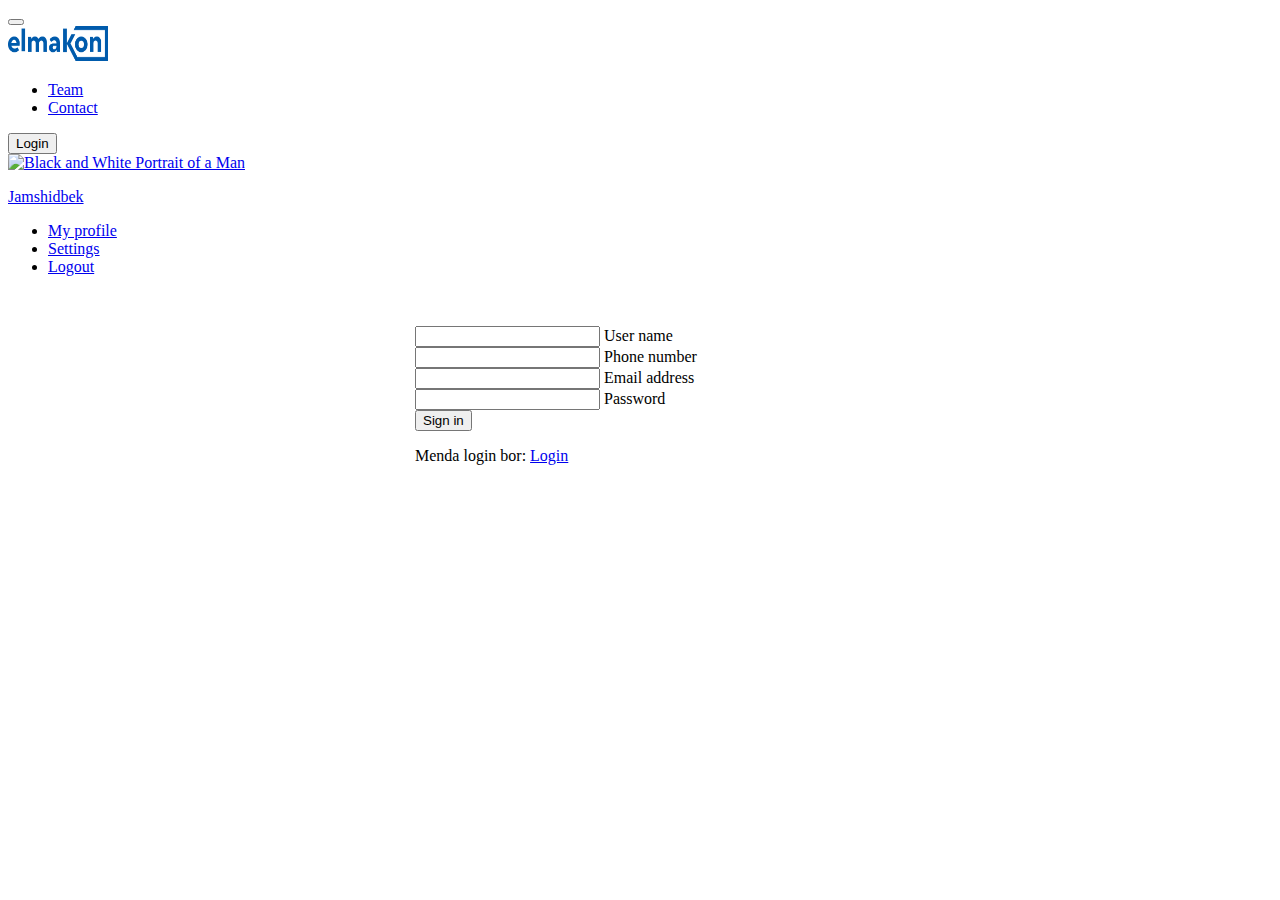
==== commit 52b308a1: "Change admin.js" ====
--- a/admin.html
+++ b/admin.html
@@ -11,8 +11,6 @@
     
     <title>Admin Panel</title>
     
-    <!-- Custom fonts for this template-->
-    <!-- <link href="/fontawesome-free/css/all.min.css" rel="stylesheet" type="text/css"> -->
     <link
     href="https://fonts.googleapis.com/css?family=Nunito:200,200i,300,300i,400,400i,600,600i,700,700i,800,800i,900,900i"
     rel="stylesheet">
@@ -38,10 +36,9 @@
                 <input type="text" id="form2Example3" class="form-control pro-desc" />
                 <label class="form-label" for="form2Example3">Description</label>
             </div>
-
+            
             <div class="form-outline mb-4">
                 <input type="file" id="pro-img" accept="image/*" name="myFiles" class="form-control " />
-                <!-- <label class="form-label" for="pro-img"></label> -->
             </div>
             
             <div class="form-outline mb-4">
@@ -52,7 +49,7 @@
             <button type="submit" class="btn btn-primary btn-block mb-4">Add</button>
         </form>
     </div>
-
+    
     <div class="editModal d-none shadow-lg">
         <i class="fa-solid fa-xmark position-absolute edit-modal-close"></i>
         <form class="js-edit-form" autocomplete="off">
@@ -65,10 +62,10 @@
                 <input type="text" id="form2Example3" class="form-control edit-desc" />
                 <label class="form-label" for="form2Example3">Description</label>
             </div>
-
+            
             <div class="form-outline mb-4">
                 <input type="file" id="edit-img" accept="image/*" name="myFiles" class="form-control " />
-                <!-- <label class="form-label" for="pro-img"></label> -->
+                
             </div>
             
             <div class="form-outline mb-4">
@@ -98,7 +95,7 @@
             
             <!-- Nav Item - Dashboard -->
             <li class="nav-item active">
-                <a class="nav-link" href="index.html">
+                <a class="nav-link" href="#">
                     <i class="fas fa-fw fa-tachometer-alt"></i>
                     <span>Products</span></a>
                 </li>
@@ -106,93 +103,73 @@
                 <!-- Divider -->
                 <hr class="sidebar-divider">
                 
-            
+                
             </li>
-            
-          
-        
-        <!-- Divider -->
-        <hr class="sidebar-divider">
-        
-        
-    </ul>
-    <!-- End of Sidebar -->
-    
-    <!-- Content Wrapper -->
-    <div id="content-wrapper" class="d-flex flex-column">
-        
-        <!-- Main Content -->
-        <div id="content">
-            
-            <!-- Topbar -->
-            <nav class="navbar navbar-expand navbar-light bg-white topbar mb-4 static-top shadow">
-                
-                <!-- Sidebar Toggle (Topbar) -->
-                <button id="sidebarToggleTop" class="btn btn-link d-md-none rounded-circle mr-3">
-                    <i class="fa fa-bars"></i>
-                </button>
-                
-                <!-- Topbar Search -->
-                <form
-                class="d-none d-sm-inline-block form-inline mr-auto ml-md-3 my-2 my-md-0 mw-100 navbar-search">
-                <div class="input-group">
-                    <input type="text" class="form-control bg-light border-0 small" placeholder="Search for..."
-                    aria-label="Search" aria-describedby="basic-addon2">
-                    <div class="input-group-append">
-                        <button class="btn btn-primary" type="button">
-                            <i class="fas fa-search fa-sm"></i>
-                        </button>
+            <!-- Divider -->
+            <hr class="sidebar-divider">
+        </ul>
+        <!-- End of Sidebar -->
+        
+        <!-- Content Wrapper -->
+        <div id="content-wrapper" class="d-flex flex-column">
+            
+            <!-- Main Content -->
+            <div id="content">
+                
+                <!-- Topbar -->
+                <nav class="navbar navbar-expand navbar-light bg-white topbar mb-4 static-top shadow">
+                    
+                    <!-- Sidebar Toggle (Topbar) -->
+                    <button id="sidebarToggleTop" class="btn btn-link d-md-none rounded-circle mr-3">
+                        <i class="fa fa-bars"></i>
+                    </button>
+                    
+                    <!-- Topbar Search -->
+                    <form
+                    class="d-none d-sm-inline-block form-inline mr-auto ml-md-3 my-2 my-md-0 mw-100 navbar-search">
+                    <div class="input-group">
+                        <input type="text" class="form-control bg-light border-0 small" placeholder="Search for..."
+                        aria-label="Search" aria-describedby="basic-addon2">
+                        <div class="input-group-append">
+                            <button class="btn btn-primary" type="button">
+                                <i class="fas fa-search fa-sm"></i>
+                            </button>
+                        </div>
                     </div>
-                </div>
-            </form>
-            
-            <!-- Topbar Navbar -->
-            <ul class="navbar-nav ml-auto">
-                
-                <!-- Nav Item - Search Dropdown (Visible Only XS) -->
-                <li class="nav-item dropdown no-arrow d-sm-none">
-                    <a class="nav-link dropdown-toggle" href="#" id="searchDropdown" role="button"
+                </form>
+                
+                <!-- Topbar Navbar -->
+                <ul class="navbar-nav ml-auto">
+                    
+                    <!-- Nav Item - Search Dropdown (Visible Only XS) -->
+                    <li class="nav-item dropdown no-arrow d-sm-none">
+                        <a class="nav-link dropdown-toggle" href="#" id="searchDropdown" role="button"
+                        data-toggle="dropdown" aria-haspopup="true" aria-expanded="false">
+                        <i class="fas fa-search fa-fw"></i>
+                    </a>
+                </li>
+                <li class="nav-item dropdown no-arrow mx-1">
+                    <a class="nav-link dropdown-toggle" href="#" id="alertsDropdown" role="button"
                     data-toggle="dropdown" aria-haspopup="true" aria-expanded="false">
-                    <i class="fas fa-search fa-fw"></i>
+                    <i class="fas fa-bell fa-fw"></i>
+                    <span class="badge badge-danger badge-counter">3+</span>
                 </a>
             </li>
+            
+            <!-- Nav Item - Messages -->
             <li class="nav-item dropdown no-arrow mx-1">
-                <a class="nav-link dropdown-toggle" href="#" id="alertsDropdown" role="button"
+                <a class="nav-link dropdown-toggle" href="#" id="messagesDropdown" role="button"
                 data-toggle="dropdown" aria-haspopup="true" aria-expanded="false">
-                <i class="fas fa-bell fa-fw"></i>
-                <span class="badge badge-danger badge-counter">3+</span>
+                <i class="fas fa-envelope fa-fw"></i>
+                <!-- Counter - Messages -->
+                <span class="badge badge-danger badge-counter">7</span>
             </a>
+            
         </li>
         
-        <!-- Nav Item - Messages -->
-        <li class="nav-item dropdown no-arrow mx-1">
-            <a class="nav-link dropdown-toggle" href="#" id="messagesDropdown" role="button"
-            data-toggle="dropdown" aria-haspopup="true" aria-expanded="false">
-            <i class="fas fa-envelope fa-fw"></i>
-            <!-- Counter - Messages -->
-            <span class="badge badge-danger badge-counter">7</span>
-        </a>
-        
-    </li>
-    
-    <div class="topbar-divider d-none d-sm-block"></div>
-    
-    <!-- Nav Item - User Information -->
-    <!-- <li class="nav-item dropdown no-arrow">
-        <a class="nav-link dropdown-toggle" href="#" id="userDropdown" role="button"
-        data-toggle="dropdown" aria-haspopup="true" aria-expanded="false">
-        <span class="mr-2 d-none d-lg-inline text-gray-600 small">Douglas McGee</span>
-        <img class="img-profile rounded-circle"
-        src="">
-    </a>
-</li> -->
-
-</ul>
-
+        <div class="topbar-divider d-none d-sm-block"></div>
+    </ul>
 </nav>
-<!-- End of Topbar -->
-
-<!-- Begin Page Content -->
 <div class="container-fluid">
     
     <!-- Page Heading -->
--- a/css/admin.css
+++ b/css/admin.css
@@ -3,6 +3,10 @@
   right: 15px;
   font-size: 20px;
   cursor: pointer;
+}
+
+.red {
+  color: red;
 }
 
 .card {
